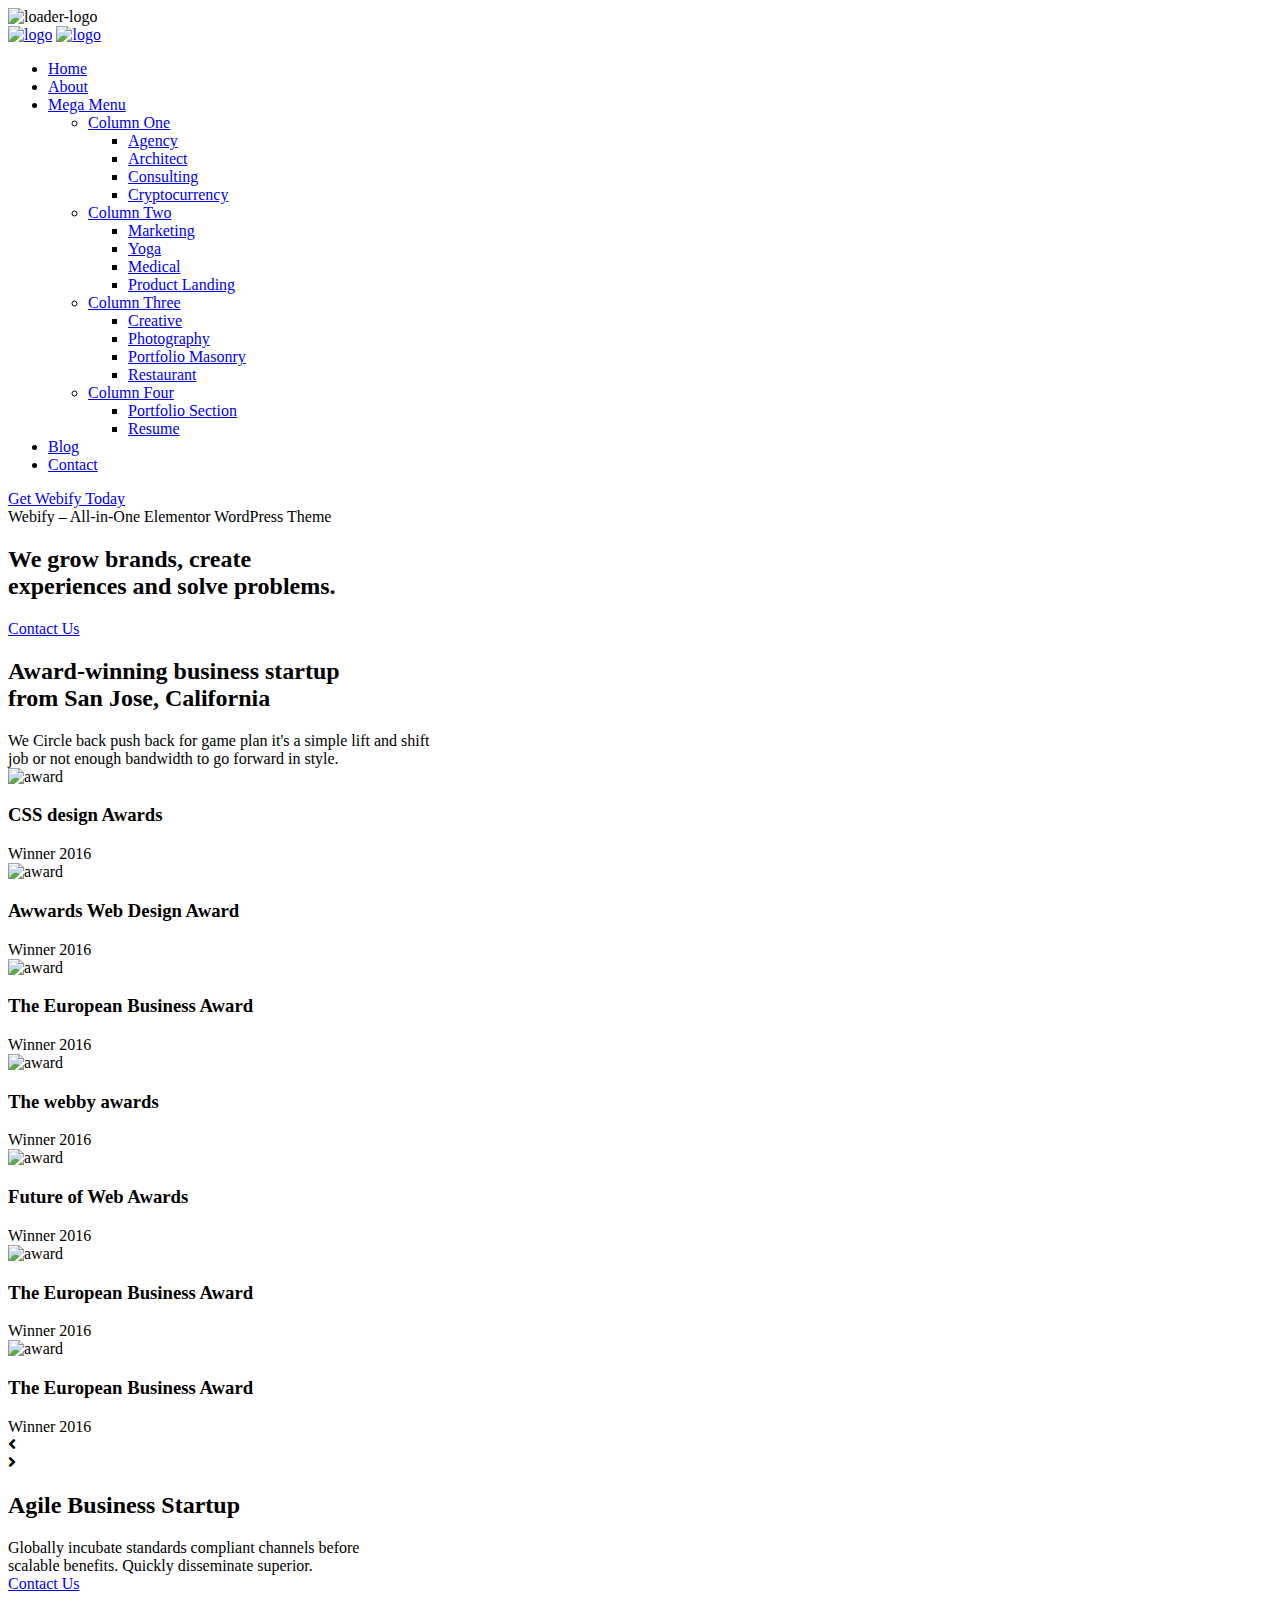
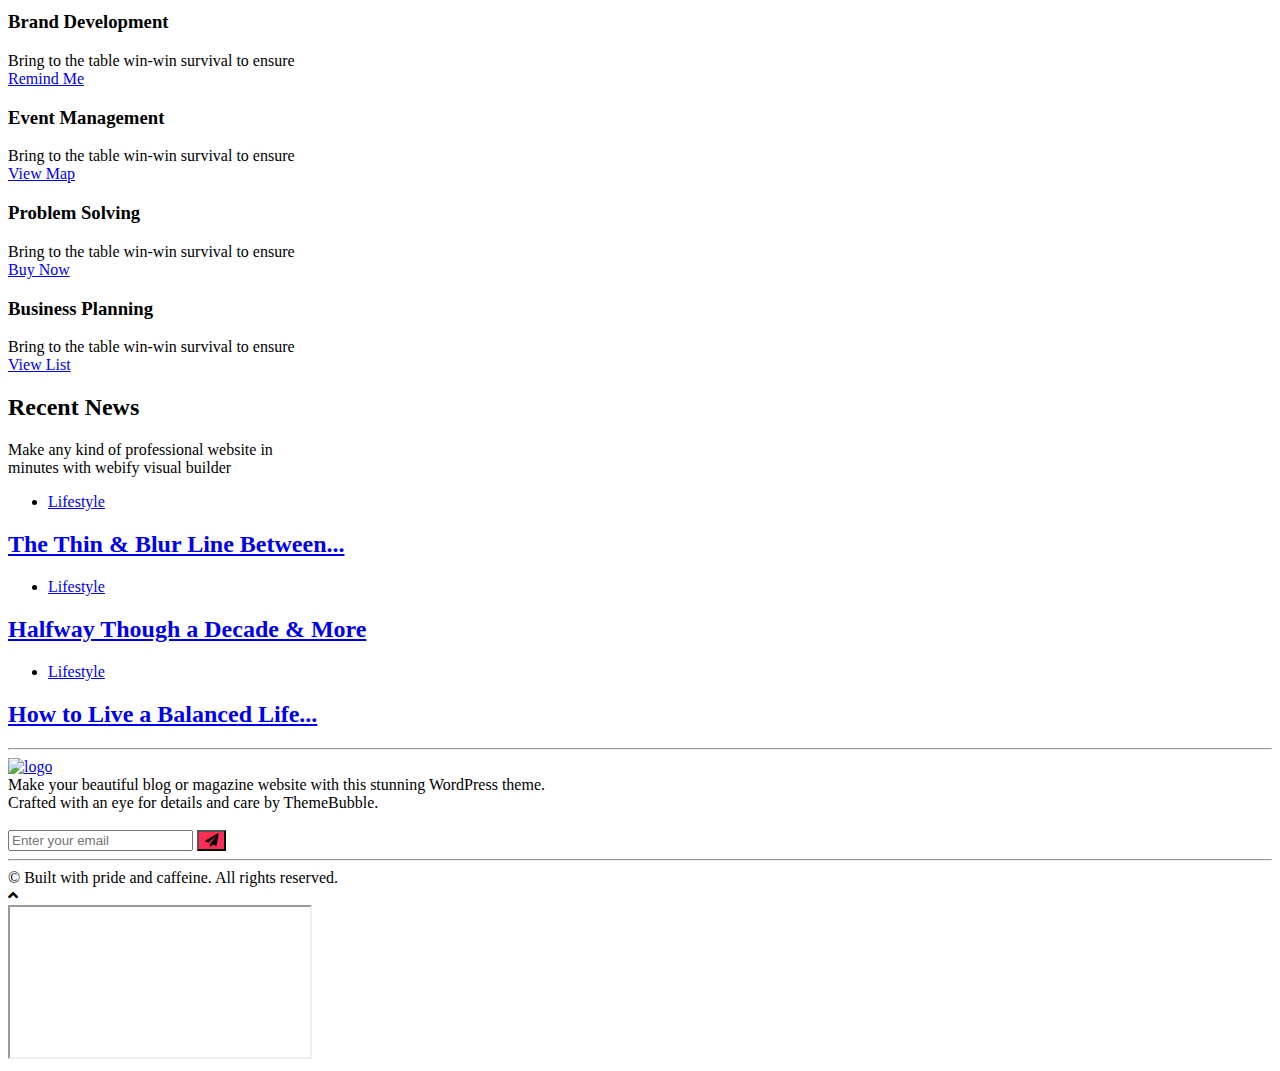
==== about.html @ fab263e3 "initial commit" ====
<!doctype html>
<html class="no-js" lang="en-US">

<head>
    <meta charset="UTF-8">
    <meta http-equiv="x-ua-compatible" content="ie=edge">
    <meta name="viewport" content="width=device-width, initial-scale=1">
    <meta name='robots' content='index, follow, max-image-preview:large, max-snippet:-1, max-video-preview:-1' />
    <title>About - Startup</title>
    <link rel="stylesheet"
        href="https://webify-13e95.kxcdn.com/demo/webify/startup/wp-content/cache/min/34/39563fd18a569048d238dd690e29a679.css"
        data-minify="1" />
    <link rel="canonical" href="https://themebubble.com/demo/webify/startup/about/" />
    <meta property="og:locale" content="en_US" />
    <meta property="og:type" content="article" />
    <meta property="og:title" content="About - Startup" />
    <meta property="og:description"
        content="Webify – All-in-One Elementor WordPress Theme We grow brands, create experiences and solve problems. Contact Us Award-winning business startup from San Jose, California We Circle back push back for game plan it&#8217;s a simple lift and shift job or not enough bandwidth to go forward in style. CSS design Awards Winner 2016 Awwards Web Design [&hellip;]" />
    <meta property="og:url" content="https://themebubble.com/demo/webify/startup/about/" />
    <meta property="og:site_name" content="Startup" />
    <meta property="article:modified_time" content="2020-02-24T05:33:11+00:00" />
    <meta name="twitter:card" content="summary_large_image" />
    <meta name="twitter:label1" content="Est. reading time" />
    <meta name="twitter:data1" content="1 minute" />
    <script type="application/ld+json"
        class="yoast-schema-graph">{"@context":"https://schema.org","@graph":[{"@type":"WebSite","@id":"https://themebubble.com/demo/webify/startup/#website","url":"https://themebubble.com/demo/webify/startup/","name":"Startup","description":"Just another Webify Sites site","potentialAction":[{"@type":"SearchAction","target":{"@type":"EntryPoint","urlTemplate":"https://themebubble.com/demo/webify/startup/?s={search_term_string}"},"query-input":"required name=search_term_string"}],"inLanguage":"en-US"},{"@type":"ImageObject","@id":"https://themebubble.com/demo/webify/startup/about/#primaryimage","inLanguage":"en-US","url":"","contentUrl":""},{"@type":"WebPage","@id":"https://themebubble.com/demo/webify/startup/about/#webpage","url":"https://themebubble.com/demo/webify/startup/about/","name":"About - Startup","isPartOf":{"@id":"https://themebubble.com/demo/webify/startup/#website"},"primaryImageOfPage":{"@id":"https://themebubble.com/demo/webify/startup/about/#primaryimage"},"datePublished":"2019-04-23T13:53:59+00:00","dateModified":"2020-02-24T05:33:11+00:00","breadcrumb":{"@id":"https://themebubble.com/demo/webify/startup/about/#breadcrumb"},"inLanguage":"en-US","potentialAction":[{"@type":"ReadAction","target":["https://themebubble.com/demo/webify/startup/about/"]}]},{"@type":"BreadcrumbList","@id":"https://themebubble.com/demo/webify/startup/about/#breadcrumb","itemListElement":[{"@type":"ListItem","position":1,"name":"About"}]}]}</script>
    <link rel='dns-prefetch' href='//fonts.googleapis.com' />
    <link rel='dns-prefetch' href='//cdn.jsdelivr.net' />
    <link rel='dns-prefetch' href='//webify-13e95.kxcdn.com' />
    <link rel="alternate" type="application/rss+xml" title="Startup &raquo; Feed"
        href="https://themebubble.com/demo/webify/startup/feed/" />
    <link rel="alternate" type="application/rss+xml" title="Startup &raquo; Comments Feed"
        href="https://themebubble.com/demo/webify/startup/comments/feed/" />
    <style type="text/css">
        img.wp-smiley,
        img.emoji {
            display: inline !important;
            border: none !important;
            box-shadow: none !important;
            height: 1em !important;
            width: 1em !important;
            margin: 0 0.07em !important;
            vertical-align: -0.1em !important;
            background: none !important;
            padding: 0 !important
        }
    </style>
    <style id='wp-block-library-theme-inline-css' type='text/css'>
        .wp-block-audio figcaption {
            color: #555;
            font-size: 13px;
            text-align: center
        }

        .is-dark-theme .wp-block-audio figcaption {
            color: hsla(0, 0%, 100%, .65)
        }

        .wp-block-code>code {
            font-family: Menlo, Consolas, monaco, monospace;
            color: #1e1e1e;
            padding: .8em 1em;
            border: 1px solid #ddd;
            border-radius: 4px
        }

        .wp-block-embed figcaption {
            color: #555;
            font-size: 13px;
            text-align: center
        }

        .is-dark-theme .wp-block-embed figcaption {
            color: hsla(0, 0%, 100%, .65)
        }

        .blocks-gallery-caption {
            color: #555;
            font-size: 13px;
            text-align: center
        }

        .is-dark-theme .blocks-gallery-caption {
            color: hsla(0, 0%, 100%, .65)
        }

        .wp-block-image figcaption {
            color: #555;
            font-size: 13px;
            text-align: center
        }

        .is-dark-theme .wp-block-image figcaption {
            color: hsla(0, 0%, 100%, .65)
        }

        .wp-block-pullquote {
            border-top: 4px solid;
            border-bottom: 4px solid;
            margin-bottom: 1.75em;
            color: currentColor
        }

        .wp-block-pullquote__citation,
        .wp-block-pullquote cite,
        .wp-block-pullquote footer {
            color: currentColor;
            text-transform: uppercase;
            font-size: .8125em;
            font-style: normal
        }

        .wp-block-quote {
            border-left: .25em solid;
            margin: 0 0 1.75em;
            padding-left: 1em
        }

        .wp-block-quote cite,
        .wp-block-quote footer {
            color: currentColor;
            font-size: .8125em;
            position: relative;
            font-style: normal
        }

        .wp-block-quote.has-text-align-right {
            border-left: none;
            border-right: .25em solid;
            padding-left: 0;
            padding-right: 1em
        }

        .wp-block-quote.has-text-align-center {
            border: none;
            padding-left: 0
        }

        .wp-block-quote.is-large,
        .wp-block-quote.is-style-large,
        .wp-block-quote.is-style-plain {
            border: none
        }

        .wp-block-search .wp-block-search__label {
            font-weight: 700
        }

        .wp-block-group:where(.has-background) {
            padding: 1.25em 2.375em
        }

        .wp-block-separator {
            border: none;
            border-bottom: 2px solid;
            margin-left: auto;
            margin-right: auto;
            opacity: .4
        }

        .wp-block-separator:not(.is-style-wide):not(.is-style-dots) {
            width: 100px
        }

        .wp-block-separator.has-background:not(.is-style-dots) {
            border-bottom: none;
            height: 1px
        }

        .wp-block-separator.has-background:not(.is-style-wide):not(.is-style-dots) {
            height: 2px
        }

        .wp-block-table thead {
            border-bottom: 3px solid
        }

        .wp-block-table tfoot {
            border-top: 3px solid
        }

        .wp-block-table td,
        .wp-block-table th {
            padding: .5em;
            border: 1px solid;
            word-break: normal
        }

        .wp-block-table figcaption {
            color: #555;
            font-size: 13px;
            text-align: center
        }

        .is-dark-theme .wp-block-table figcaption {
            color: hsla(0, 0%, 100%, .65)
        }

        .wp-block-video figcaption {
            color: #555;
            font-size: 13px;
            text-align: center
        }

        .is-dark-theme .wp-block-video figcaption {
            color: hsla(0, 0%, 100%, .65)
        }

        .wp-block-template-part.has-background {
            padding: 1.25em 2.375em;
            margin-top: 0;
            margin-bottom: 0
        }
    </style>
    <style id='global-styles-inline-css' type='text/css'>
        body {
            --wp--preset--color--black: #000;
            --wp--preset--color--cyan-bluish-gray: #abb8c3;
            --wp--preset--color--white: #fff;
            --wp--preset--color--pale-pink: #f78da7;
            --wp--preset--color--vivid-red: #cf2e2e;
            --wp--preset--color--luminous-vivid-orange: #ff6900;
            --wp--preset--color--luminous-vivid-amber: #fcb900;
            --wp--preset--color--light-green-cyan: #7bdcb5;
            --wp--preset--color--vivid-green-cyan: #00d084;
            --wp--preset--color--pale-cyan-blue: #8ed1fc;
            --wp--preset--color--vivid-cyan-blue: #0693e3;
            --wp--preset--color--vivid-purple: #9b51e0;
            --wp--preset--gradient--vivid-cyan-blue-to-vivid-purple: linear-gradient(135deg, rgba(6, 147, 227, 1) 0%, rgb(155, 81, 224) 100%);
            --wp--preset--gradient--light-green-cyan-to-vivid-green-cyan: linear-gradient(135deg, rgb(122, 220, 180) 0%, rgb(0, 208, 130) 100%);
            --wp--preset--gradient--luminous-vivid-amber-to-luminous-vivid-orange: linear-gradient(135deg, rgba(252, 185, 0, 1) 0%, rgba(255, 105, 0, 1) 100%);
            --wp--preset--gradient--luminous-vivid-orange-to-vivid-red: linear-gradient(135deg, rgba(255, 105, 0, 1) 0%, rgb(207, 46, 46) 100%);
            --wp--preset--gradient--very-light-gray-to-cyan-bluish-gray: linear-gradient(135deg, rgb(238, 238, 238) 0%, rgb(169, 184, 195) 100%);
            --wp--preset--gradient--cool-to-warm-spectrum: linear-gradient(135deg, rgb(74, 234, 220) 0%, rgb(151, 120, 209) 20%, rgb(207, 42, 186) 40%, rgb(238, 44, 130) 60%, rgb(251, 105, 98) 80%, rgb(254, 248, 76) 100%);
            --wp--preset--gradient--blush-light-purple: linear-gradient(135deg, rgb(255, 206, 236) 0%, rgb(152, 150, 240) 100%);
            --wp--preset--gradient--blush-bordeaux: linear-gradient(135deg, rgb(254, 205, 165) 0%, rgb(254, 45, 45) 50%, rgb(107, 0, 62) 100%);
            --wp--preset--gradient--luminous-dusk: linear-gradient(135deg, rgb(255, 203, 112) 0%, rgb(199, 81, 192) 50%, rgb(65, 88, 208) 100%);
            --wp--preset--gradient--pale-ocean: linear-gradient(135deg, rgb(255, 245, 203) 0%, rgb(182, 227, 212) 50%, rgb(51, 167, 181) 100%);
            --wp--preset--gradient--electric-grass: linear-gradient(135deg, rgb(202, 248, 128) 0%, rgb(113, 206, 126) 100%);
            --wp--preset--gradient--midnight: linear-gradient(135deg, rgb(2, 3, 129) 0%, rgb(40, 116, 252) 100%);
            --wp--preset--duotone--dark-grayscale: url('#wp-duotone-dark-grayscale');
            --wp--preset--duotone--grayscale: url('#wp-duotone-grayscale');
            --wp--preset--duotone--purple-yellow: url('#wp-duotone-purple-yellow');
            --wp--preset--duotone--blue-red: url('#wp-duotone-blue-red');
            --wp--preset--duotone--midnight: url('#wp-duotone-midnight');
            --wp--preset--duotone--magenta-yellow: url('#wp-duotone-magenta-yellow');
            --wp--preset--duotone--purple-green: url('#wp-duotone-purple-green');
            --wp--preset--duotone--blue-orange: url('#wp-duotone-blue-orange');
            --wp--preset--font-size--small: 13px;
            --wp--preset--font-size--medium: 20px;
            --wp--preset--font-size--large: 36px;
            --wp--preset--font-size--x-large: 42px
        }

        .has-black-color {
            color: var(--wp--preset--color--black) !important
        }

        .has-cyan-bluish-gray-color {
            color: var(--wp--preset--color--cyan-bluish-gray) !important
        }

        .has-white-color {
            color: var(--wp--preset--color--white) !important
        }

        .has-pale-pink-color {
            color: var(--wp--preset--color--pale-pink) !important
        }

        .has-vivid-red-color {
            color: var(--wp--preset--color--vivid-red) !important
        }

        .has-luminous-vivid-orange-color {
            color: var(--wp--preset--color--luminous-vivid-orange) !important
        }

        .has-luminous-vivid-amber-color {
            color: var(--wp--preset--color--luminous-vivid-amber) !important
        }

        .has-light-green-cyan-color {
            color: var(--wp--preset--color--light-green-cyan) !important
        }

        .has-vivid-green-cyan-color {
            color: var(--wp--preset--color--vivid-green-cyan) !important
        }

        .has-pale-cyan-blue-color {
            color: var(--wp--preset--color--pale-cyan-blue) !important
        }

        .has-vivid-cyan-blue-color {
            color: var(--wp--preset--color--vivid-cyan-blue) !important
        }

        .has-vivid-purple-color {
            color: var(--wp--preset--color--vivid-purple) !important
        }

        .has-black-background-color {
            background-color: var(--wp--preset--color--black) !important
        }

        .has-cyan-bluish-gray-background-color {
            background-color: var(--wp--preset--color--cyan-bluish-gray) !important
        }

        .has-white-background-color {
            background-color: var(--wp--preset--color--white) !important
        }

        .has-pale-pink-background-color {
            background-color: var(--wp--preset--color--pale-pink) !important
        }

        .has-vivid-red-background-color {
            background-color: var(--wp--preset--color--vivid-red) !important
        }

        .has-luminous-vivid-orange-background-color {
            background-color: var(--wp--preset--color--luminous-vivid-orange) !important
        }

        .has-luminous-vivid-amber-background-color {
            background-color: var(--wp--preset--color--luminous-vivid-amber) !important
        }

        .has-light-green-cyan-background-color {
            background-color: var(--wp--preset--color--light-green-cyan) !important
        }

        .has-vivid-green-cyan-background-color {
            background-color: var(--wp--preset--color--vivid-green-cyan) !important
        }

        .has-pale-cyan-blue-background-color {
            background-color: var(--wp--preset--color--pale-cyan-blue) !important
        }

        .has-vivid-cyan-blue-background-color {
            background-color: var(--wp--preset--color--vivid-cyan-blue) !important
        }

        .has-vivid-purple-background-color {
            background-color: var(--wp--preset--color--vivid-purple) !important
        }

        .has-black-border-color {
            border-color: var(--wp--preset--color--black) !important
        }

        .has-cyan-bluish-gray-border-color {
            border-color: var(--wp--preset--color--cyan-bluish-gray) !important
        }

        .has-white-border-color {
            border-color: var(--wp--preset--color--white) !important
        }

        .has-pale-pink-border-color {
            border-color: var(--wp--preset--color--pale-pink) !important
        }

        .has-vivid-red-border-color {
            border-color: var(--wp--preset--color--vivid-red) !important
        }

        .has-luminous-vivid-orange-border-color {
            border-color: var(--wp--preset--color--luminous-vivid-orange) !important
        }

        .has-luminous-vivid-amber-border-color {
            border-color: var(--wp--preset--color--luminous-vivid-amber) !important
        }

        .has-light-green-cyan-border-color {
            border-color: var(--wp--preset--color--light-green-cyan) !important
        }

        .has-vivid-green-cyan-border-color {
            border-color: var(--wp--preset--color--vivid-green-cyan) !important
        }

        .has-pale-cyan-blue-border-color {
            border-color: var(--wp--preset--color--pale-cyan-blue) !important
        }

        .has-vivid-cyan-blue-border-color {
            border-color: var(--wp--preset--color--vivid-cyan-blue) !important
        }

        .has-vivid-purple-border-color {
            border-color: var(--wp--preset--color--vivid-purple) !important
        }

        .has-vivid-cyan-blue-to-vivid-purple-gradient-background {
            background: var(--wp--preset--gradient--vivid-cyan-blue-to-vivid-purple) !important
        }

        .has-light-green-cyan-to-vivid-green-cyan-gradient-background {
            background: var(--wp--preset--gradient--light-green-cyan-to-vivid-green-cyan) !important
        }

        .has-luminous-vivid-amber-to-luminous-vivid-orange-gradient-background {
            background: var(--wp--preset--gradient--luminous-vivid-amber-to-luminous-vivid-orange) !important
        }

        .has-luminous-vivid-orange-to-vivid-red-gradient-background {
            background: var(--wp--preset--gradient--luminous-vivid-orange-to-vivid-red) !important
        }

        .has-very-light-gray-to-cyan-bluish-gray-gradient-background {
            background: var(--wp--preset--gradient--very-light-gray-to-cyan-bluish-gray) !important
        }

        .has-cool-to-warm-spectrum-gradient-background {
            background: var(--wp--preset--gradient--cool-to-warm-spectrum) !important
        }

        .has-blush-light-purple-gradient-background {
            background: var(--wp--preset--gradient--blush-light-purple) !important
        }

        .has-blush-bordeaux-gradient-background {
            background: var(--wp--preset--gradient--blush-bordeaux) !important
        }

        .has-luminous-dusk-gradient-background {
            background: var(--wp--preset--gradient--luminous-dusk) !important
        }

        .has-pale-ocean-gradient-background {
            background: var(--wp--preset--gradient--pale-ocean) !important
        }

        .has-electric-grass-gradient-background {
            background: var(--wp--preset--gradient--electric-grass) !important
        }

        .has-midnight-gradient-background {
            background: var(--wp--preset--gradient--midnight) !important
        }

        .has-small-font-size {
            font-size: var(--wp--preset--font-size--small) !important
        }

        .has-medium-font-size {
            font-size: var(--wp--preset--font-size--medium) !important
        }

        .has-large-font-size {
            font-size: var(--wp--preset--font-size--large) !important
        }

        .has-x-large-font-size {
            font-size: var(--wp--preset--font-size--x-large) !important
        }
    </style>
    <link rel='stylesheet' id='webify-fonts-css'
        href='https://fonts.googleapis.com/css?family=Roboto%3A300%2C400%2C500%2C700&#038;subset=latin%2Clatin-ext&#038;ver=1.0.0'
        type='text/css' media='all' />
    <link rel='stylesheet' id='webify-font-awesome-css'
        href='https://cdn.jsdelivr.net/npm/@fortawesome/fontawesome-free@5.13.0/css/all.min.css?ver=1.0.0'
        type='text/css' media='all' />
    <link rel='stylesheet' id='webify-font-awesome-v4-css'
        href='https://cdn.jsdelivr.net/npm/@fortawesome/fontawesome-free@5.13.0/css/v4-shims.min.css?ver=1.0.0'
        type='text/css' media='all' />
    <link rel='stylesheet' id='material-icon-css'
        href='https://fonts.googleapis.com/icon?family=Material+Icons%7CMaterial+Icons+Outlined&#038;ver=1.0.0'
        type='text/css' media='all' />
    <style id='webify-style-inline-css' type='text/css'>
        .tb-error-page {
            background-image: url(https://webify-13e95.kxcdn.com/demo/webify/startup/wp-content/themes/webify/assets/img/error-bg.jpg)
        }

        .tb-page-header {
            background-image: url(https://webify-13e95.kxcdn.com/demo/webify/startup/wp-content/themes/webify/assets/img/page-header-bg.png)
        }
    </style>
    <link rel="https://api.w.org/" href="https://themebubble.com/demo/webify/startup/wp-json/" />
    <link rel="alternate" type="application/json"
        href="https://themebubble.com/demo/webify/startup/wp-json/wp/v2/pages/391" />
    <link rel="EditURI" type="application/rsd+xml" title="RSD"
        href="https://themebubble.com/demo/webify/startup/xmlrpc.php?rsd" />
    <link rel="wlwmanifest" type="application/wlwmanifest+xml"
        href="https://themebubble.com/demo/webify/startup/wp-includes/wlwmanifest.xml" />
    <meta name="generator" content="WordPress 5.9.7" />
    <link rel='shortlink' href='https://themebubble.com/demo/webify/startup/?p=391' />
    <style type="text/css">
        .recentcomments a {
            display: inline !important;
            padding: 0 !important;
            margin: 0 !important
        }
    </style>
    <link rel="icon"
        href="https://webify-13e95.kxcdn.com/demo/webify/startup/wp-content/uploads/sites/34/2019/07/cropped-favicon-32x32.png"
        sizes="32x32" />
    <link rel="icon"
        href="https://webify-13e95.kxcdn.com/demo/webify/startup/wp-content/uploads/sites/34/2019/07/cropped-favicon-192x192.png"
        sizes="192x192" />
    <link rel="apple-touch-icon"
        href="https://webify-13e95.kxcdn.com/demo/webify/startup/wp-content/uploads/sites/34/2019/07/cropped-favicon-180x180.png" />
    <meta name="msapplication-TileImage"
        content="https://webify-13e95.kxcdn.com/demo/webify/startup/wp-content/uploads/sites/34/2019/07/cropped-favicon-270x270.png" />
    <style type="text/css">
        .tb-site-footer .tb-newsletter.tb-style8 button {
            background-color: #ff2c55
        }
    </style><noscript>
        <style id="rocket-lazyload-nojs-css">
            .rll-youtube-player,
            [data-lazy-src] {
                display: none !important
            }
        </style>
    </noscript>
</head>

<body
    class="page-template-default page page-id-391 wp-embed-responsive elementor-default elementor-kit-801 elementor-page elementor-page-391">
    <div class="tb-preloader">
        <div class="tb-preloader-in"><img
                src="https://webify-13e95.kxcdn.com/demo/webify/startup/wp-content/themes/webify/assets/img/logo-dark.png"
                alt="loader-logo"></div>
    </div>
    <header
        class="tb-site-header tb-sticky-logo tb-default-width tb-style1 tb-transparent-header tb-sticky-disabled tb-color2">
        <div class="tb-main-header">
            <div class="container">
                <div class="tb-main-header-in">
                    <div class="tb-main-header-left">
                        <div class="tb-site-branding"> <a href="https://themebubble.com/demo/webify/startup/"
                                class="tb-custom-logo-link tb-logo"><img
                                    src="https://webify-13e95.kxcdn.com/demo/webify/startup/wp-content/uploads/sites/34/2019/07/logo-white.png"
                                    style="max-height:30px;" alt="logo" class="tb-custom-logo"></a> <a
                                href="https://themebubble.com/demo/webify/startup/"
                                class="tb-custom-logo-link tb-logo-sticky"><img
                                    src="https://webify-13e95.kxcdn.com/demo/webify/startup/wp-content/themes/webify/assets/img/logo-white.png"
                                    alt="logo" class="tb-custom-logo"></a></div>
                    </div>
                    <div class="tb-main-header-right">
                        <nav class="tb-main-nav tb-primary-nav">
                            <ul id="nav" class="tb-primary-nav-list">
                                <li id="menu-item-611"
                                    class="menu-item menu-item-type-post_type menu-item-object-page menu-item-home menu-item-611">
                                    <a href="https://themebubble.com/demo/webify/startup/">Home</a></li>
                                <li id="menu-item-617"
                                    class="menu-item menu-item-type-post_type menu-item-object-page current-menu-item page_item page-item-391 current_page_item menu-item-617">
                                    <a href="https://themebubble.com/demo/webify/startup/about/">About</a></li>
                                <li id="menu-item-590"
                                    class="menu-item menu-item-type-custom menu-item-object-custom menu-item-has-children menu-item-590 tb-mega-menu">
                                    <a href="#">Mega Menu</a>
                                    <ul class="tb-mega-wrapper">
                                        <li id="menu-item-591"
                                            class="menu-item menu-item-type-custom menu-item-object-custom menu-item-has-children menu-item-591">
                                            <a href="#" class="tb-font-name">Column One</a>
                                            <ul class="tb-mega-menu-list">
                                                <li id="menu-item-592"
                                                    class="menu-item menu-item-type-custom menu-item-object-custom menu-item-592">
                                                    <a href="https://themebubble.com/demo/webify/">Agency</a></li>
                                                <li id="menu-item-593"
                                                    class="menu-item menu-item-type-custom menu-item-object-custom menu-item-593">
                                                    <a
                                                        href="https://themebubble.com/demo/webify/architect/">Architect</a>
                                                </li>
                                                <li id="menu-item-594"
                                                    class="menu-item menu-item-type-custom menu-item-object-custom menu-item-594">
                                                    <a
                                                        href="https://themebubble.com/demo/webify/consult/">Consulting</a>
                                                </li>
                                                <li id="menu-item-595"
                                                    class="menu-item menu-item-type-custom menu-item-object-custom menu-item-595">
                                                    <a
                                                        href="https://themebubble.com/demo/webify/crypto/">Cryptocurrency</a>
                                                </li>
                                            </ul>
                                        </li>
                                        <li id="menu-item-596"
                                            class="menu-item menu-item-type-custom menu-item-object-custom menu-item-has-children menu-item-596">
                                            <a href="#" class="tb-font-name">Column Two</a>
                                            <ul class="tb-mega-menu-list">
                                                <li id="menu-item-597"
                                                    class="menu-item menu-item-type-custom menu-item-object-custom menu-item-597">
                                                    <a
                                                        href="https://themebubble.com/demo/webify/marketing/">Marketing</a>
                                                </li>
                                                <li id="menu-item-598"
                                                    class="menu-item menu-item-type-custom menu-item-object-custom menu-item-598">
                                                    <a href="https://themebubble.com/demo/webify/Yoga/">Yoga</a></li>
                                                <li id="menu-item-599"
                                                    class="menu-item menu-item-type-custom menu-item-object-custom menu-item-599">
                                                    <a href="https://themebubble.com/demo/webify/medical/">Medical</a>
                                                </li>
                                                <li id="menu-item-600"
                                                    class="menu-item menu-item-type-custom menu-item-object-custom menu-item-600">
                                                    <a href="https://themebubble.com/demo/webify/app-landing/">Product
                                                        Landing</a></li>
                                            </ul>
                                        </li>
                                        <li id="menu-item-601"
                                            class="menu-item menu-item-type-custom menu-item-object-custom menu-item-has-children menu-item-601">
                                            <a href="#" class="tb-font-name">Column Three</a>
                                            <ul class="tb-mega-menu-list">
                                                <li id="menu-item-602"
                                                    class="menu-item menu-item-type-custom menu-item-object-custom menu-item-602">
                                                    <a href="https://themebubble.com/demo/webify/creative/">Creative</a>
                                                </li>
                                                <li id="menu-item-603"
                                                    class="menu-item menu-item-type-custom menu-item-object-custom menu-item-603">
                                                    <a
                                                        href="https://themebubble.com/demo/webify/photography/">Photography</a>
                                                </li>
                                                <li id="menu-item-604"
                                                    class="menu-item menu-item-type-custom menu-item-object-custom menu-item-604">
                                                    <a href="https://themebubble.com/demo/webify/portfolio-masonry/">Portfolio
                                                        Masonry</a></li>
                                                <li id="menu-item-605"
                                                    class="menu-item menu-item-type-custom menu-item-object-custom menu-item-605">
                                                    <a
                                                        href="https://themebubble.com/demo/webify/restaurant/">Restaurant</a>
                                                </li>
                                            </ul>
                                        </li>
                                        <li id="menu-item-606"
                                            class="menu-item menu-item-type-custom menu-item-object-custom menu-item-has-children menu-item-606">
                                            <a href="#" class="tb-font-name">Column Four</a>
                                            <ul class="tb-mega-menu-list">
                                                <li id="menu-item-607"
                                                    class="menu-item menu-item-type-custom menu-item-object-custom menu-item-607">
                                                    <a href="https://themebubble.com/demo/webify/portfolio-section/">Portfolio
                                                        Section</a></li>
                                                <li id="menu-item-608"
                                                    class="menu-item menu-item-type-custom menu-item-object-custom menu-item-608">
                                                    <a href="https://themebubble.com/demo/webify/resume/">Resume</a>
                                                </li>
                                            </ul>
                                        </li>
                                    </ul>
                                </li>
                                <li id="menu-item-621"
                                    class="menu-item menu-item-type-post_type menu-item-object-page menu-item-621"><a
                                        href="https://themebubble.com/demo/webify/startup/blog/">Blog</a></li>
                                <li id="menu-item-616"
                                    class="menu-item menu-item-type-post_type menu-item-object-page menu-item-616"><a
                                        href="https://themebubble.com/demo/webify/startup/contact/">Contact</a></li>
                            </ul>
                        </nav>
                        <div class="tb-header-btn"><a href="#" class="tb-btn  tb-style9">Get Webify Today</a></div>
                    </div>
                </div>
            </div>
        </div>
    </header>
    <div class="tb-content elementor-page">
        <div class="container">
            <div class="row">
                <div class="col-md-12">
                    <div data-elementor-type="wp-post" data-elementor-id="391" class="elementor elementor-391">
                        <div class="elementor-inner">
                            <div class="elementor-section-wrap">
                                <section
                                    class="elementor-section elementor-top-section elementor-element elementor-element-cd1c1fd elementor-section-stretched elementor-section-content-middle elementor-section-boxed elementor-section-height-default elementor-section-height-default"
                                    data-id="cd1c1fd" data-element_type="section"
                                    data-settings="{&quot;stretch_section&quot;:&quot;section-stretched&quot;,&quot;background_background&quot;:&quot;classic&quot;}">
                                    <div class="elementor-background-overlay"></div>
                                    <div class="elementor-container elementor-column-gap-default">
                                        <div class="elementor-row">
                                            <div class="elementor-column elementor-col-100 elementor-top-column elementor-element elementor-element-6cae699"
                                                data-id="6cae699" data-element_type="column">
                                                <div class="elementor-column-wrap elementor-element-populated">
                                                    <div class="elementor-widget-wrap">
                                                        <div class="elementor-element elementor-element-17cd976 elementor-widget elementor-widget-spacer"
                                                            data-id="17cd976" data-element_type="widget"
                                                            data-widget_type="spacer.default">
                                                            <div class="elementor-widget-container">
                                                                <div class="elementor-spacer">
                                                                    <div class="elementor-spacer-inner"></div>
                                                                </div>
                                                            </div>
                                                        </div>
                                                        <section
                                                            class="elementor-section elementor-inner-section elementor-element elementor-element-0e95d6e elementor-section-content-middle elementor-section-boxed elementor-section-height-default elementor-section-height-default"
                                                            data-id="0e95d6e" data-element_type="section">
                                                            <div
                                                                class="elementor-container elementor-column-gap-default">
                                                                <div class="elementor-row">
                                                                    <div class="elementor-column elementor-col-100 elementor-inner-column elementor-element elementor-element-d6d0999"
                                                                        data-id="d6d0999" data-element_type="column">
                                                                        <div
                                                                            class="elementor-column-wrap elementor-element-populated">
                                                                            <div class="elementor-widget-wrap">
                                                                                <div class="elementor-element elementor-element-060ee9b animated-slow elementor-invisible elementor-widget elementor-widget-webify-text-block-with-button-widget"
                                                                                    data-id="060ee9b"
                                                                                    data-element_type="widget"
                                                                                    data-settings="{&quot;_animation&quot;:&quot;fadeIn&quot;}"
                                                                                    data-widget_type="webify-text-block-with-button-widget.default">
                                                                                    <div
                                                                                        class="elementor-widget-container">
                                                                                        <div class="tb-section-heading">
                                                                                            <div class="tb-style2">
                                                                                                <div
                                                                                                    class="tb-f16-lg tb-small-heading tb-mt-4">
                                                                                                    Webify – All-in-One
                                                                                                    Elementor WordPress
                                                                                                    Theme</div>
                                                                                                <div
                                                                                                    class="empty-space marg-lg-b10">
                                                                                                </div>
                                                                                                <h2
                                                                                                    class="tb-f32-lg tb-big-heading tb-f25-sm tb-font-name tb-m0">
                                                                                                    We grow brands,
                                                                                                    create
                                                                                                    <br>experiences and
                                                                                                    solve problems.</h2>
                                                                                                <div
                                                                                                    class="empty-space marg-lg-b25">
                                                                                                </div>
                                                                                            </div> <a href="#"
                                                                                                target="_self"
                                                                                                class="tb-btn tb-btn-primary tb-style3 tb-color3">Contact
                                                                                                Us</a>
                                                                                        </div>
                                                                                    </div>
                                                                                </div>
                                                                            </div>
                                                                        </div>
                                                                    </div>
                                                                </div>
                                                            </div>
                                                        </section>
                                                        <div class="elementor-element elementor-element-f8c0c85 elementor-widget elementor-widget-spacer"
                                                            data-id="f8c0c85" data-element_type="widget"
                                                            data-widget_type="spacer.default">
                                                            <div class="elementor-widget-container">
                                                                <div class="elementor-spacer">
                                                                    <div class="elementor-spacer-inner"></div>
                                                                </div>
                                                            </div>
                                                        </div>
                                                    </div>
                                                </div>
                                            </div>
                                        </div>
                                    </div>
                                </section>
                                <section
                                    class="elementor-section elementor-top-section elementor-element elementor-element-7b526a7 elementor-section-boxed elementor-section-height-default elementor-section-height-default"
                                    data-id="7b526a7" data-element_type="section">
                                    <div class="elementor-container elementor-column-gap-extended">
                                        <div class="elementor-row">
                                            <div class="elementor-column elementor-col-100 elementor-top-column elementor-element elementor-element-7b8f496e"
                                                data-id="7b8f496e" data-element_type="column">
                                                <div class="elementor-column-wrap elementor-element-populated">
                                                    <div class="elementor-widget-wrap">
                                                        <div class="elementor-element elementor-element-666e1e3b elementor-widget elementor-widget-spacer"
                                                            data-id="666e1e3b" data-element_type="widget"
                                                            data-widget_type="spacer.default">
                                                            <div class="elementor-widget-container">
                                                                <div class="elementor-spacer">
                                                                    <div class="elementor-spacer-inner"></div>
                                                                </div>
                                                            </div>
                                                        </div>
                                                    </div>
                                                </div>
                                            </div>
                                        </div>
                                    </div>
                                </section>
                                <section
                                    class="elementor-section elementor-top-section elementor-element elementor-element-12080f90 elementor-section-stretched elementor-section-boxed elementor-section-height-default elementor-section-height-default"
                                    data-id="12080f90" data-element_type="section"
                                    data-settings="{&quot;stretch_section&quot;:&quot;section-stretched&quot;}">
                                    <div class="elementor-container elementor-column-gap-extended">
                                        <div class="elementor-row">
                                            <div class="elementor-column elementor-col-100 elementor-top-column elementor-element elementor-element-2524a874"
                                                data-id="2524a874" data-element_type="column">
                                                <div class="elementor-column-wrap elementor-element-populated">
                                                    <div class="elementor-widget-wrap">
                                                        <div class="elementor-element elementor-element-6dfe769b elementor-widget elementor-widget-webify-section-heading-widget"
                                                            data-id="6dfe769b" data-element_type="widget"
                                                            data-widget_type="webify-section-heading-widget.default">
                                                            <div class="elementor-widget-container">
                                                                <div class="tb-section-heading tb-style2">
                                                                    <h2 class="tb-f36-lg tb-f30-sm tb-font-name tb-big-heading tb-mt-5 tb-mt-3-sm tb-m0"
                                                                        class="tb-f36-lg tb-f30-sm tb-font-name tb-big-heading tb-mt-5 tb-mt-3-sm tb-m0">
                                                                        Award-winning business startup <br>from San
                                                                        Jose, California</h2>
                                                                    <div class="empty-space marg-lg-b10"></div>
                                                                    <div none=""
                                                                        class="tb-f18-lg tb-f16-sm tb-line1-6 tb-description tb-mb-7"
                                                                        class="tb-f18-lg tb-f16-sm tb-line1-6 tb-description tb-mb-7">
                                                                        We Circle back push back for game plan it's a
                                                                        simple lift and shift <br>job or not enough
                                                                        bandwidth to go forward in style.</div>
                                                                </div>
                                                            </div>
                                                        </div>
                                                        <div class="elementor-element elementor-element-3dfafc47 elementor-widget elementor-widget-spacer"
                                                            data-id="3dfafc47" data-element_type="widget"
                                                            data-widget_type="spacer.default">
                                                            <div class="elementor-widget-container">
                                                                <div class="elementor-spacer">
                                                                    <div class="elementor-spacer-inner"></div>
                                                                </div>
                                                            </div>
                                                        </div>
                                                        <div class="elementor-element elementor-element-56c2054b elementor-widget elementor-widget-webify-video-block-widget"
                                                            data-id="56c2054b" data-element_type="widget"
                                                            data-widget_type="webify-video-block-widget.default">
                                                            <div class="elementor-widget-container">
                                                                <div class="tb-video-block-wrapper tb-hover-layer">
                                                                    <div class="tb-video-block tb-style1 tb-bg tb-flex tb-radious-4"
                                                                        style="background-image: url(https://webify-13e95.kxcdn.com/demo/webify/startup/wp-content/uploads/sites/34/2019/07/00_hero_Image_1920x1080-2.jpg);">
                                                                        <div
                                                                            class="tb-video-block-inner tb-hover-layer1">
                                                                            <a href="https://www.youtube.com/embed/7KIEvEODCI4?autoplay=1"
                                                                                class="tb-play-btn tb-style1 tb-video-open"></a>
                                                                        </div>
                                                                    </div>
                                                                </div>
                                                            </div>
                                                        </div>
                                                        <div class="elementor-element elementor-element-f8554eb elementor-widget elementor-widget-spacer"
                                                            data-id="f8554eb" data-element_type="widget"
                                                            data-widget_type="spacer.default">
                                                            <div class="elementor-widget-container">
                                                                <div class="elementor-spacer">
                                                                    <div class="elementor-spacer-inner"></div>
                                                                </div>
                                                            </div>
                                                        </div>
                                                        <div class="elementor-element elementor-element-753422e6 elementor-widget elementor-widget-webify-award-widget"
                                                            data-id="753422e6" data-element_type="widget"
                                                            data-widget_type="webify-award-widget.default">
                                                            <div class="elementor-widget-container">
                                                                <div
                                                                    class="tb-arrow-closest tb-poind-closest tb-slider tb-style1">
                                                                    <div class="tb-slick-inner-pad-wrap">
                                                                        <div class="slick-container" data-autoplay="0"
                                                                            data-loop="1" data-speed="600"
                                                                            data-center="0"
                                                                            data-slides-per-view="responsive"
                                                                            data-xs-slides="2" data-sm-slides="3"
                                                                            data-md-slides="4" data-lg-slides="5"
                                                                            data-add-slides="6">
                                                                            <div class="slick-wrapper">
                                                                                <div class="slick-slide">
                                                                                    <div class="tb-slick-inner-pad">
                                                                                        <div
                                                                                            class="tb-award-box tb-style1 tb-border tb-radious-4 tb-relative tb-flex">
                                                                                            <div class="tb-award-img">
                                                                                                <img src="https://webify-13e95.kxcdn.com/demo/webify/consult/wp-content/uploads/sites/3/2019/04/16.png"
                                                                                                    alt="award"></div>
                                                                                            <div class="tb-award-text">
                                                                                                <h3
                                                                                                    class="tb-award-title tb-white-c tb-m0 tb-f18-lg">
                                                                                                    CSS design Awards
                                                                                                </h3>
                                                                                                <div
                                                                                                    class="tb-award-year tb-white-c">
                                                                                                    Winner 2016</div>
                                                                                            </div>
                                                                                        </div>
                                                                                    </div>
                                                                                </div>
                                                                                <div class="slick-slide">
                                                                                    <div class="tb-slick-inner-pad">
                                                                                        <div
                                                                                            class="tb-award-box tb-style1 tb-border tb-radious-4 tb-relative tb-flex">
                                                                                            <div class="tb-award-img">
                                                                                                <img src="https://webify-13e95.kxcdn.com/demo/webify/consult/wp-content/uploads/sites/3/2019/04/15.png"
                                                                                                    alt="award"></div>
                                                                                            <div class="tb-award-text">
                                                                                                <h3
                                                                                                    class="tb-award-title tb-white-c tb-m0 tb-f18-lg">
                                                                                                    Awwards Web Design
                                                                                                    Award</h3>
                                                                                                <div
                                                                                                    class="tb-award-year tb-white-c">
                                                                                                    Winner 2016</div>
                                                                                            </div>
                                                                                        </div>
                                                                                    </div>
                                                                                </div>
                                                                                <div class="slick-slide">
                                                                                    <div class="tb-slick-inner-pad">
                                                                                        <div
                                                                                            class="tb-award-box tb-style1 tb-border tb-radious-4 tb-relative tb-flex">
                                                                                            <div class="tb-award-img">
                                                                                                <img src="https://webify-13e95.kxcdn.com/demo/webify/consult/wp-content/uploads/sites/3/2019/04/12-2.png"
                                                                                                    alt="award"></div>
                                                                                            <div class="tb-award-text">
                                                                                                <h3
                                                                                                    class="tb-award-title tb-white-c tb-m0 tb-f18-lg">
                                                                                                    The European
                                                                                                    Business Award</h3>
                                                                                                <div
                                                                                                    class="tb-award-year tb-white-c">
                                                                                                    Winner 2016</div>
                                                                                            </div>
                                                                                        </div>
                                                                                    </div>
                                                                                </div>
                                                                                <div class="slick-slide">
                                                                                    <div class="tb-slick-inner-pad">
                                                                                        <div
                                                                                            class="tb-award-box tb-style1 tb-border tb-radious-4 tb-relative tb-flex">
                                                                                            <div class="tb-award-img">
                                                                                                <img src="https://webify-13e95.kxcdn.com/demo/webify/consult/wp-content/uploads/sites/3/2019/04/14.png"
                                                                                                    alt="award"></div>
                                                                                            <div class="tb-award-text">
                                                                                                <h3
                                                                                                    class="tb-award-title tb-white-c tb-m0 tb-f18-lg">
                                                                                                    The webby awards
                                                                                                </h3>
                                                                                                <div
                                                                                                    class="tb-award-year tb-white-c">
                                                                                                    Winner 2016</div>
                                                                                            </div>
                                                                                        </div>
                                                                                    </div>
                                                                                </div>
                                                                                <div class="slick-slide">
                                                                                    <div class="tb-slick-inner-pad">
                                                                                        <div
                                                                                            class="tb-award-box tb-style1 tb-border tb-radious-4 tb-relative tb-flex">
                                                                                            <div class="tb-award-img">
                                                                                                <img src="https://webify-13e95.kxcdn.com/demo/webify/consult/wp-content/uploads/sites/3/2019/04/03.png"
                                                                                                    alt="award"></div>
                                                                                            <div class="tb-award-text">
                                                                                                <h3
                                                                                                    class="tb-award-title tb-white-c tb-m0 tb-f18-lg">
                                                                                                    Future of Web Awards
                                                                                                </h3>
                                                                                                <div
                                                                                                    class="tb-award-year tb-white-c">
                                                                                                    Winner 2016</div>
                                                                                            </div>
                                                                                        </div>
                                                                                    </div>
                                                                                </div>
                                                                                <div class="slick-slide">
                                                                                    <div class="tb-slick-inner-pad">
                                                                                        <div
                                                                                            class="tb-award-box tb-style1 tb-border tb-radious-4 tb-relative tb-flex">
                                                                                            <div class="tb-award-img">
                                                                                                <img src="https://webify-13e95.kxcdn.com/demo/webify/consult/wp-content/uploads/sites/3/2019/04/13-1.png"
                                                                                                    alt="award"></div>
                                                                                            <div class="tb-award-text">
                                                                                                <h3
                                                                                                    class="tb-award-title tb-white-c tb-m0 tb-f18-lg">
                                                                                                    The European
                                                                                                    Business Award</h3>
                                                                                                <div
                                                                                                    class="tb-award-year tb-white-c">
                                                                                                    Winner 2016</div>
                                                                                            </div>
                                                                                        </div>
                                                                                    </div>
                                                                                </div>
                                                                                <div class="slick-slide">
                                                                                    <div class="tb-slick-inner-pad">
                                                                                        <div
                                                                                            class="tb-award-box tb-style1 tb-border tb-radious-4 tb-relative tb-flex">
                                                                                            <div class="tb-award-img">
                                                                                                <img src="https://webify-13e95.kxcdn.com/demo/webify/consult/wp-content/uploads/sites/3/2019/04/12-2.png"
                                                                                                    alt="award"></div>
                                                                                            <div class="tb-award-text">
                                                                                                <h3
                                                                                                    class="tb-award-title tb-white-c tb-m0 tb-f18-lg">
                                                                                                    The European
                                                                                                    Business Award</h3>
                                                                                                <div
                                                                                                    class="tb-award-year tb-white-c">
                                                                                                    Winner 2016</div>
                                                                                            </div>
                                                                                        </div>
                                                                                    </div>
                                                                                </div>
                                                                            </div>
                                                                        </div>
                                                                    </div>
                                                                    <div class="pagination tb-style1 hidden"></div>
                                                                    <div class="swipe-arrow tb-style1">
                                                                        <div class="slick-arrow-left"><i
                                                                                class="fa fa-angle-left"></i></div>
                                                                        <div class="slick-arrow-right"><i
                                                                                class="fa fa-angle-right"></i></div>
                                                                    </div>
                                                                </div>
                                                            </div>
                                                        </div>
                                                    </div>
                                                </div>
                                            </div>
                                        </div>
                                    </div>
                                </section>
                                <section
                                    class="elementor-section elementor-top-section elementor-element elementor-element-7e17cb5c elementor-section-boxed elementor-section-height-default elementor-section-height-default"
                                    data-id="7e17cb5c" data-element_type="section">
                                    <div class="elementor-container elementor-column-gap-default">
                                        <div class="elementor-row">
                                            <div class="elementor-column elementor-col-100 elementor-top-column elementor-element elementor-element-28f1acf2"
                                                data-id="28f1acf2" data-element_type="column">
                                                <div class="elementor-column-wrap elementor-element-populated">
                                                    <div class="elementor-widget-wrap">
                                                        <div class="elementor-element elementor-element-15eb5a86 elementor-widget elementor-widget-spacer"
                                                            data-id="15eb5a86" data-element_type="widget"
                                                            data-widget_type="spacer.default">
                                                            <div class="elementor-widget-container">
                                                                <div class="elementor-spacer">
                                                                    <div class="elementor-spacer-inner"></div>
                                                                </div>
                                                            </div>
                                                        </div>
                                                    </div>
                                                </div>
                                            </div>
                                        </div>
                                    </div>
                                </section>
                                <section
                                    class="elementor-section elementor-top-section elementor-element elementor-element-395ac0c7 elementor-section-stretched elementor-section-boxed elementor-section-height-default elementor-section-height-default"
                                    data-id="395ac0c7" data-element_type="section"
                                    data-settings="{&quot;stretch_section&quot;:&quot;section-stretched&quot;,&quot;background_background&quot;:&quot;classic&quot;}">
                                    <div class="elementor-background-overlay"></div>
                                    <div class="elementor-container elementor-column-gap-extended">
                                        <div class="elementor-row">
                                            <div class="elementor-column elementor-col-100 elementor-top-column elementor-element elementor-element-78c8adbe"
                                                data-id="78c8adbe" data-element_type="column">
                                                <div class="elementor-column-wrap elementor-element-populated">
                                                    <div class="elementor-widget-wrap">
                                                        <div class="elementor-element elementor-element-25bb85f4 elementor-widget elementor-widget-spacer"
                                                            data-id="25bb85f4" data-element_type="widget"
                                                            data-widget_type="spacer.default">
                                                            <div class="elementor-widget-container">
                                                                <div class="elementor-spacer">
                                                                    <div class="elementor-spacer-inner"></div>
                                                                </div>
                                                            </div>
                                                        </div>
                                                        <section
                                                            class="elementor-section elementor-inner-section elementor-element elementor-element-ce348c6 elementor-section-content-middle elementor-section-boxed elementor-section-height-default elementor-section-height-default"
                                                            data-id="ce348c6" data-element_type="section">
                                                            <div
                                                                class="elementor-container elementor-column-gap-default">
                                                                <div class="elementor-row">
                                                                    <div class="elementor-column elementor-col-50 elementor-inner-column elementor-element elementor-element-ac66e42"
                                                                        data-id="ac66e42" data-element_type="column">
                                                                        <div
                                                                            class="elementor-column-wrap elementor-element-populated">
                                                                            <div class="elementor-widget-wrap">
                                                                                <div class="elementor-element elementor-element-cebf70f elementor-widget elementor-widget-webify-section-heading-widget"
                                                                                    data-id="cebf70f"
                                                                                    data-element_type="widget"
                                                                                    data-widget_type="webify-section-heading-widget.default">
                                                                                    <div
                                                                                        class="elementor-widget-container">
                                                                                        <div
                                                                                            class="tb-section-heading tb-style2">
                                                                                            <h2 class="tb-f36-lg tb-f30-sm tb-font-name tb-big-heading tb-mt-5 tb-mt-3-sm tb-m0"
                                                                                                class="tb-f36-lg tb-f30-sm tb-font-name tb-big-heading tb-mt-5 tb-mt-3-sm tb-m0">
                                                                                                Agile Business Startup​
                                                                                            </h2>
                                                                                            <div
                                                                                                class="empty-space marg-lg-b10">
                                                                                            </div>
                                                                                            <div none=""
                                                                                                class="tb-f18-lg tb-f16-sm tb-line1-6 tb-description tb-mb-7"
                                                                                                class="tb-f18-lg tb-f16-sm tb-line1-6 tb-description tb-mb-7">
                                                                                                Globally incubate
                                                                                                standards compliant
                                                                                                channels before<br>
                                                                                                scalable benefits.
                                                                                                Quickly disseminate
                                                                                                superior.</div>
                                                                                        </div>
                                                                                    </div>
                                                                                </div>
                                                                            </div>
                                                                        </div>
                                                                    </div>
                                                                    <div class="elementor-column elementor-col-50 elementor-inner-column elementor-element elementor-element-ee30bf1"
                                                                        data-id="ee30bf1" data-element_type="column">
                                                                        <div
                                                                            class="elementor-column-wrap elementor-element-populated">
                                                                            <div class="elementor-widget-wrap">
                                                                                <div class="elementor-element elementor-element-f9a09c7 elementor-widget elementor-widget-webify-text-block-with-button-widget"
                                                                                    data-id="f9a09c7"
                                                                                    data-element_type="widget"
                                                                                    data-widget_type="webify-text-block-with-button-widget.default">
                                                                                    <div
                                                                                        class="elementor-widget-container">
                                                                                        <div
                                                                                            class="tb-section-heading tb-style2">
                                                                                            <div
                                                                                                class="tb-text-box-btn">
                                                                                                <a href="#"
                                                                                                    target="_self"
                                                                                                    class="tb-btn tb-btn-primary tb-style3 tb-color2 tb-font-name">Contact
                                                                                                    Us</a></div>
                                                                                        </div>
                                                                                    </div>
                                                                                </div>
                                                                            </div>
                                                                        </div>
                                                                    </div>
                                                                </div>
                                                            </div>
                                                        </section>
                                                        <div class="elementor-element elementor-element-277b4064 elementor-widget elementor-widget-spacer"
                                                            data-id="277b4064" data-element_type="widget"
                                                            data-widget_type="spacer.default">
                                                            <div class="elementor-widget-container">
                                                                <div class="elementor-spacer">
                                                                    <div class="elementor-spacer-inner"></div>
                                                                </div>
                                                            </div>
                                                        </div>
                                                        <section
                                                            class="elementor-section elementor-inner-section elementor-element elementor-element-ad56818 elementor-section-boxed elementor-section-height-default elementor-section-height-default"
                                                            data-id="ad56818" data-element_type="section">
                                                            <div
                                                                class="elementor-container elementor-column-gap-default">
                                                                <div class="elementor-row">
                                                                    <div class="elementor-column elementor-col-25 elementor-inner-column elementor-element elementor-element-60f002d"
                                                                        data-id="60f002d" data-element_type="column">
                                                                        <div
                                                                            class="elementor-column-wrap elementor-element-populated">
                                                                            <div class="elementor-widget-wrap">
                                                                                <div class="elementor-element elementor-element-25ce437 elementor-widget elementor-widget-webify-icon-box-widget"
                                                                                    data-id="25ce437"
                                                                                    data-element_type="widget"
                                                                                    data-widget_type="webify-icon-box-widget.default">
                                                                                    <div
                                                                                        class="elementor-widget-container">
                                                                                        <div
                                                                                            class="tb-icon-box tb-style4 tb-border text-center">
                                                                                            <div
                                                                                                class="tb-icon tb-f48-lg">
                                                                                                <i
                                                                                                    class="tbi-Box-Full"></i>
                                                                                            </div>
                                                                                            <div
                                                                                                class="empty-space marg-lg-b20">
                                                                                            </div>
                                                                                            <h3
                                                                                                class="tb-iconbox-heading tb-font-name tb-f18-lg  tb-m0">
                                                                                                Brand Development</h3>
                                                                                            <div
                                                                                                class="empty-space marg-lg-b10">
                                                                                            </div>
                                                                                            <div
                                                                                                class="tb-description-text tb-mb3">
                                                                                                Bring to the table
                                                                                                win-win survival to
                                                                                                ensure</div>
                                                                                            <div
                                                                                                class="empty-space marg-lg-b20 marg-sm-b20">
                                                                                            </div> <a href="#"
                                                                                                target="_self"
                                                                                                class="tb-btn tb-style1">Remind
                                                                                                Me</a>
                                                                                        </div>
                                                                                    </div>
                                                                                </div>
                                                                            </div>
                                                                        </div>
                                                                    </div>
                                                                    <div class="elementor-column elementor-col-25 elementor-inner-column elementor-element elementor-element-7113e37"
                                                                        data-id="7113e37" data-element_type="column">
                                                                        <div
                                                                            class="elementor-column-wrap elementor-element-populated">
                                                                            <div class="elementor-widget-wrap">
                                                                                <div class="elementor-element elementor-element-e4689b9 elementor-widget elementor-widget-webify-icon-box-widget"
                                                                                    data-id="e4689b9"
                                                                                    data-element_type="widget"
                                                                                    data-widget_type="webify-icon-box-widget.default">
                                                                                    <div
                                                                                        class="elementor-widget-container">
                                                                                        <div
                                                                                            class="tb-icon-box tb-style4 tb-border text-center">
                                                                                            <div
                                                                                                class="tb-icon tb-f48-lg">
                                                                                                <i
                                                                                                    class="tbi-Brain-2"></i>
                                                                                            </div>
                                                                                            <div
                                                                                                class="empty-space marg-lg-b20">
                                                                                            </div>
                                                                                            <h3
                                                                                                class="tb-iconbox-heading tb-font-name tb-f18-lg  tb-m0">
                                                                                                Event Management</h3>
                                                                                            <div
                                                                                                class="empty-space marg-lg-b10">
                                                                                            </div>
                                                                                            <div
                                                                                                class="tb-description-text tb-mb3">
                                                                                                Bring to the table
                                                                                                win-win survival to
                                                                                                ensure</div>
                                                                                            <div
                                                                                                class="empty-space marg-lg-b20 marg-sm-b20">
                                                                                            </div> <a href="#"
                                                                                                target="_self"
                                                                                                class="tb-btn tb-style1">View
                                                                                                Map</a>
                                                                                        </div>
                                                                                    </div>
                                                                                </div>
                                                                            </div>
                                                                        </div>
                                                                    </div>
                                                                    <div class="elementor-column elementor-col-25 elementor-inner-column elementor-element elementor-element-cb51d8b"
                                                                        data-id="cb51d8b" data-element_type="column">
                                                                        <div
                                                                            class="elementor-column-wrap elementor-element-populated">
                                                                            <div class="elementor-widget-wrap">
                                                                                <div class="elementor-element elementor-element-bc20afa elementor-widget elementor-widget-webify-icon-box-widget"
                                                                                    data-id="bc20afa"
                                                                                    data-element_type="widget"
                                                                                    data-widget_type="webify-icon-box-widget.default">
                                                                                    <div
                                                                                        class="elementor-widget-container">
                                                                                        <div
                                                                                            class="tb-icon-box tb-style4 tb-border text-center">
                                                                                            <div
                                                                                                class="tb-icon tb-f48-lg">
                                                                                                <i
                                                                                                    class="tbi-Sand-watch2"></i>
                                                                                            </div>
                                                                                            <div
                                                                                                class="empty-space marg-lg-b20">
                                                                                            </div>
                                                                                            <h3
                                                                                                class="tb-iconbox-heading tb-font-name tb-f18-lg  tb-m0">
                                                                                                Problem Solving</h3>
                                                                                            <div
                                                                                                class="empty-space marg-lg-b10">
                                                                                            </div>
                                                                                            <div
                                                                                                class="tb-description-text tb-mb3">
                                                                                                Bring to the table
                                                                                                win-win survival to
                                                                                                ensure</div>
                                                                                            <div
                                                                                                class="empty-space marg-lg-b20 marg-sm-b20">
                                                                                            </div> <a href="#"
                                                                                                target="_self"
                                                                                                class="tb-btn tb-style1">Buy
                                                                                                Now</a>
                                                                                        </div>
                                                                                    </div>
                                                                                </div>
                                                                            </div>
                                                                        </div>
                                                                    </div>
                                                                    <div class="elementor-column elementor-col-25 elementor-inner-column elementor-element elementor-element-03ce6f9"
                                                                        data-id="03ce6f9" data-element_type="column">
                                                                        <div
                                                                            class="elementor-column-wrap elementor-element-populated">
                                                                            <div class="elementor-widget-wrap">
                                                                                <div class="elementor-element elementor-element-1594b51 elementor-widget elementor-widget-webify-icon-box-widget"
                                                                                    data-id="1594b51"
                                                                                    data-element_type="widget"
                                                                                    data-widget_type="webify-icon-box-widget.default">
                                                                                    <div
                                                                                        class="elementor-widget-container">
                                                                                        <div
                                                                                            class="tb-icon-box tb-style4 tb-border text-center">
                                                                                            <div
                                                                                                class="tb-icon tb-f48-lg">
                                                                                                <i
                                                                                                    class="tbi-Glasses"></i>
                                                                                            </div>
                                                                                            <div
                                                                                                class="empty-space marg-lg-b20">
                                                                                            </div>
                                                                                            <h3
                                                                                                class="tb-iconbox-heading tb-font-name tb-f18-lg  tb-m0">
                                                                                                Business Planning</h3>
                                                                                            <div
                                                                                                class="empty-space marg-lg-b10">
                                                                                            </div>
                                                                                            <div
                                                                                                class="tb-description-text tb-mb3">
                                                                                                Bring to the table
                                                                                                win-win survival to
                                                                                                ensure</div>
                                                                                            <div
                                                                                                class="empty-space marg-lg-b20 marg-sm-b20">
                                                                                            </div> <a href="#"
                                                                                                target="_self"
                                                                                                class="tb-btn tb-style1">View
                                                                                                List</a>
                                                                                        </div>
                                                                                    </div>
                                                                                </div>
                                                                            </div>
                                                                        </div>
                                                                    </div>
                                                                </div>
                                                            </div>
                                                        </section>
                                                        <div class="elementor-element elementor-element-4e2e1aac elementor-widget elementor-widget-spacer"
                                                            data-id="4e2e1aac" data-element_type="widget"
                                                            data-widget_type="spacer.default">
                                                            <div class="elementor-widget-container">
                                                                <div class="elementor-spacer">
                                                                    <div class="elementor-spacer-inner"></div>
                                                                </div>
                                                            </div>
                                                        </div>
                                                    </div>
                                                </div>
                                            </div>
                                        </div>
                                    </div>
                                </section>
                                <section
                                    class="elementor-section elementor-top-section elementor-element elementor-element-bad25d2 elementor-section-stretched elementor-section-boxed elementor-section-height-default elementor-section-height-default"
                                    data-id="bad25d2" data-element_type="section"
                                    data-settings="{&quot;stretch_section&quot;:&quot;section-stretched&quot;,&quot;background_background&quot;:&quot;classic&quot;}">
                                    <div class="elementor-container elementor-column-gap-extended">
                                        <div class="elementor-row">
                                            <div class="elementor-column elementor-col-100 elementor-top-column elementor-element elementor-element-efe3eec"
                                                data-id="efe3eec" data-element_type="column">
                                                <div class="elementor-column-wrap elementor-element-populated">
                                                    <div class="elementor-widget-wrap">
                                                        <div class="elementor-element elementor-element-1952ebf8 elementor-widget elementor-widget-spacer"
                                                            data-id="1952ebf8" data-element_type="widget"
                                                            data-widget_type="spacer.default">
                                                            <div class="elementor-widget-container">
                                                                <div class="elementor-spacer">
                                                                    <div class="elementor-spacer-inner"></div>
                                                                </div>
                                                            </div>
                                                        </div>
                                                        <div class="elementor-element elementor-element-25ad6dd elementor-widget elementor-widget-webify-section-heading-widget"
                                                            data-id="25ad6dd" data-element_type="widget"
                                                            data-widget_type="webify-section-heading-widget.default">
                                                            <div class="elementor-widget-container">
                                                                <div class="tb-section-heading tb-style2">
                                                                    <h2 class="tb-f36-lg tb-f30-sm tb-font-name tb-big-heading tb-mt-5 tb-mt-3-sm tb-m0"
                                                                        class="tb-f36-lg tb-f30-sm tb-font-name tb-big-heading tb-mt-5 tb-mt-3-sm tb-m0">
                                                                        Recent News</h2>
                                                                    <div class="empty-space marg-lg-b10"></div>
                                                                    <div none=""
                                                                        class="tb-f18-lg tb-f16-sm tb-line1-6 tb-description tb-mb-7"
                                                                        class="tb-f18-lg tb-f16-sm tb-line1-6 tb-description tb-mb-7">
                                                                        Make any kind of professional website in
                                                                        <br>minutes with webify visual builder</div>
                                                                </div>
                                                            </div>
                                                        </div>
                                                        <div class="elementor-element elementor-element-27af1e4 elementor-widget elementor-widget-spacer"
                                                            data-id="27af1e4" data-element_type="widget"
                                                            data-widget_type="spacer.default">
                                                            <div class="elementor-widget-container">
                                                                <div class="elementor-spacer">
                                                                    <div class="elementor-spacer-inner"></div>
                                                                </div>
                                                            </div>
                                                        </div>
                                                        <div class="elementor-element elementor-element-76b5e2e elementor-widget elementor-widget-webify-blog-widget"
                                                            data-id="76b5e2e" data-element_type="widget"
                                                            data-widget_type="webify-blog-widget.default">
                                                            <div class="elementor-widget-container">
                                                                <div
                                                                    class="tb-isotop tb-style1 tb-port-col-2 tb-has-gutter">
                                                                    <div class="tb-grid-sizer"></div>
                                                                    <div
                                                                        class="tb-isotop-item post-215 post type-post status-publish format-standard has-post-thumbnail hentry category-lifestyle tag-food tag-fun tag-office tag-workspace">
                                                                        <div class="tb-post tb-style12 tb-large-post">
                                                                            <div class="tb-zoom"> <a
                                                                                    href="https://themebubble.com/demo/webify/startup/2019/04/15/the-thin-blur-line-between-corporate-lifestyle-other-things/"
                                                                                    class="tb-post-thumb tb-zoom-in1 tb-bg"
                                                                                    style="background-image: url(https://webify-13e95.kxcdn.com/demo/webify/startup/wp-content/uploads/sites/34/2019/07/2vd8lihdnw.jpg);"></a>
                                                                            </div>
                                                                            <div class="tb-post-info">
                                                                                <div class="tb-catagory tb-style1">
                                                                                    <ul class="post-categories">
                                                                                        <li><a href="https://themebubble.com/demo/webify/startup/category/lifestyle/"
                                                                                                rel="category tag">Lifestyle</a>
                                                                                        </li>
                                                                                    </ul>
                                                                                </div>
                                                                                <h2
                                                                                    class="tb-post-title tb-f24-lg tb-white-c tb-mb-6">
                                                                                    <a
                                                                                        href="https://themebubble.com/demo/webify/startup/2019/04/15/the-thin-blur-line-between-corporate-lifestyle-other-things/">The
                                                                                        Thin &amp; Blur Line
                                                                                        Between...</a></h2>
                                                                            </div>
                                                                        </div>
                                                                    </div>
                                                                    <div
                                                                        class="tb-isotop-item post-214 post type-post status-publish format-standard has-post-thumbnail hentry category-lifestyle tag-food tag-fun tag-office tag-workspace">
                                                                        <div class="tb-post tb-style12 ">
                                                                            <div class="tb-zoom"> <a
                                                                                    href="https://themebubble.com/demo/webify/startup/2019/04/15/halfway-though-a-decade-more/"
                                                                                    class="tb-post-thumb tb-zoom-in1 tb-bg"
                                                                                    style="background-image: url(https://webify-13e95.kxcdn.com/demo/webify/startup/wp-content/uploads/sites/34/2019/07/fv3gconvsss.jpg);"></a>
                                                                            </div>
                                                                            <div class="tb-post-info">
                                                                                <div class="tb-catagory tb-style1">
                                                                                    <ul class="post-categories">
                                                                                        <li><a href="https://themebubble.com/demo/webify/startup/category/lifestyle/"
                                                                                                rel="category tag">Lifestyle</a>
                                                                                        </li>
                                                                                    </ul>
                                                                                </div>
                                                                                <h2
                                                                                    class="tb-post-title tb-f24-lg tb-white-c tb-mb-6">
                                                                                    <a
                                                                                        href="https://themebubble.com/demo/webify/startup/2019/04/15/halfway-though-a-decade-more/">Halfway
                                                                                        Though a Decade &amp; More</a>
                                                                                </h2>
                                                                            </div>
                                                                        </div>
                                                                    </div>
                                                                    <div
                                                                        class="tb-isotop-item post-213 post type-post status-publish format-standard has-post-thumbnail hentry category-lifestyle tag-food tag-fun tag-office tag-workspace">
                                                                        <div class="tb-post tb-style12 ">
                                                                            <div class="tb-zoom"> <a
                                                                                    href="https://themebubble.com/demo/webify/startup/2019/04/15/how-to-live-a-balanced-life-like-everyone/"
                                                                                    class="tb-post-thumb tb-zoom-in1 tb-bg"
                                                                                    style="background-image: url(https://webify-13e95.kxcdn.com/demo/webify/startup/wp-content/uploads/sites/34/2019/07/l9qpabikkhw.jpg);"></a>
                                                                            </div>
                                                                            <div class="tb-post-info">
                                                                                <div class="tb-catagory tb-style1">
                                                                                    <ul class="post-categories">
                                                                                        <li><a href="https://themebubble.com/demo/webify/startup/category/lifestyle/"
                                                                                                rel="category tag">Lifestyle</a>
                                                                                        </li>
                                                                                    </ul>
                                                                                </div>
                                                                                <h2
                                                                                    class="tb-post-title tb-f24-lg tb-white-c tb-mb-6">
                                                                                    <a
                                                                                        href="https://themebubble.com/demo/webify/startup/2019/04/15/how-to-live-a-balanced-life-like-everyone/">How
                                                                                        to Live a Balanced Life...</a>
                                                                                </h2>
                                                                            </div>
                                                                        </div>
                                                                    </div>
                                                                </div>
                                                            </div>
                                                        </div>
                                                        <div class="elementor-element elementor-element-3ecfbcd elementor-widget elementor-widget-spacer"
                                                            data-id="3ecfbcd" data-element_type="widget"
                                                            data-widget_type="spacer.default">
                                                            <div class="elementor-widget-container">
                                                                <div class="elementor-spacer">
                                                                    <div class="elementor-spacer-inner"></div>
                                                                </div>
                                                            </div>
                                                        </div>
                                                    </div>
                                                </div>
                                            </div>
                                        </div>
                                    </div>
                                </section>
                            </div>
                        </div>
                    </div>
                </div>
            </div>
        </div>
    </div>
    <footer class="tb-site-footer tb-style1 tb-light-footer tb-sticky-footer">
        <hr>
        <div class="empty-space marg-lg-b60 marg-sm-b60"></div>
        <div class="container">
            <div class="row">
                <div class="col-lg-12">
                    <div class="tb-footer-widget tb-footer-text-widget text-center"> <a
                            href="https://themebubble.com/demo/webify/startup/"
                            class="tb-custom-logo-link footer-logo"><img
                                src="https://webify-13e95.kxcdn.com/demo/webify/startup/wp-content/themes/webify/assets/img/logo-dark.png"
                                alt="logo" class="tb-custom-logo"></a>
                        <div class="tb-footer-text-widget-text">Make your beautiful blog or magazine website with this
                            stunning WordPress theme. <br>Crafted with an eye for details and care by ThemeBubble.</div>
                        <div class="empty-space marg-lg-b15 marg-sm-b15"></div>
                        <div class="tb-footer-social-btn tb-style1 tb-color1 tb-flex tb-flex-align-center"> <a
                                href=""><i class="fa fa-facebook"></i></a> <a href=""><i class="fa fa-medium"></i></a>
                            <a href=""><i class="fa fa-instagram"></i></a> <a href=""><i
                                    class="fa fa-wikipedia-w"></i></a></div>
                        <div class="empty-space marg-lg-b20 marg-sm-b20"></div>
                        <form method="post" action="https://themebubble.com/demo/webify/startup/?na=s"
                            onsubmit="return newsletter_check(this)" class="tb-newsletter tb-style8 tb-type1"> <input
                                type="email" name="ne" required="" placeholder="Enter your email"> <button type="submit"
                                class="tb-newsletter-submit"><i class="fa fa-paper-plane"></i></button></form>
                    </div>
                </div>
            </div>
        </div>
        <div class="empty-space marg-lg-b60 marg-sm-60"></div>
        <hr>
        <div class="tb-copyright tb-style1 tb-f13-lg text-center">
            <div class="container">
                <div class="row">
                    <div class="col-lg-12">© Built with pride and caffeine. All rights reserved.</div>
                </div>
            </div>
        </div>
    </footer>
    <div id="tb-scrollup"><i class="fa fa-angle-up"></i></div>
    <div class="tb-video-popup">
        <div class="tb-video-popup-overlay"></div>
        <div class="tb-video-popup-content">
            <div class="tb-video-popup-layer"></div>
            <div class="tb-video-popup-container">
                <div class="tb-video-popup-align">
                    <div class="embed-responsive embed-responsive-16by9"> <iframe class="embed-responsive-item"
                            src="about:blank"></iframe></div>
                </div>
                <div class="tb-video-popup-close"></div>
            </div>
        </div>
    </div>
    <script type='text/javascript'
        id='contact-form-7-js-extra'>/* <![CDATA[ */ var wpcf7 = { "api": { "root": "https:\/\/themebubble.com\/demo\/webify\/startup\/wp-json\/", "namespace": "contact-form-7\/v1" }, "cached": "1" }; /* ]]> */</script>
    <script type='text/javascript'
        id='webify-main-js-extra'>/* <![CDATA[ */ var get = { "ajaxurl": "https:\/\/themebubble.com\/demo\/webify\/startup\/wp-admin\/admin-ajax.php", "siteurl": "https:\/\/webify-13e95.kxcdn.com\/demo\/webify\/startup\/wp-content\/themes\/webify", "nonce": "14496e969e" }; /* ]]> */</script>
    <script type='text/javascript'
        id='elementor-frontend-js-before'>var elementorFrontendConfig = { "environmentMode": { "edit": false, "wpPreview": false, "isScriptDebug": false }, "i18n": { "shareOnFacebook": "Share on Facebook", "shareOnTwitter": "Share on Twitter", "pinIt": "Pin it", "download": "Download", "downloadImage": "Download image", "fullscreen": "Fullscreen", "zoom": "Zoom", "share": "Share", "playVideo": "Play Video", "previous": "Previous", "next": "Next", "close": "Close" }, "is_rtl": false, "breakpoints": { "xs": 0, "sm": 480, "md": 768, "lg": 1025, "xl": 1440, "xxl": 1600 }, "responsive": { "breakpoints": { "mobile": { "label": "Mobile", "value": 767, "default_value": 767, "direction": "max", "is_enabled": true }, "mobile_extra": { "label": "Mobile Extra", "value": 880, "default_value": 880, "direction": "max", "is_enabled": false }, "tablet": { "label": "Tablet", "value": 1024, "default_value": 1024, "direction": "max", "is_enabled": true }, "tablet_extra": { "label": "Tablet Extra", "value": 1200, "default_value": 1200, "direction": "max", "is_enabled": false }, "laptop": { "label": "Laptop", "value": 1366, "default_value": 1366, "direction": "max", "is_enabled": false }, "widescreen": { "label": "Widescreen", "value": 2400, "default_value": 2400, "direction": "min", "is_enabled": false } } }, "version": "3.6.5", "is_static": false, "experimentalFeatures": { "e_import_export": true, "e_hidden_wordpress_widgets": true, "landing-pages": true, "elements-color-picker": true }, "urls": { "assets": "https:\/\/themebubble.com\/demo\/webify\/startup\/wp-content\/plugins\/elementor\/assets\/" }, "settings": { "page": [], "editorPreferences": [] }, "kit": { "active_breakpoints": ["viewport_mobile", "viewport_tablet"], "global_image_lightbox": "yes", "lightbox_enable_counter": "yes", "lightbox_enable_fullscreen": "yes", "lightbox_enable_zoom": "yes", "lightbox_enable_share": "yes", "lightbox_title_src": "title", "lightbox_description_src": "description" }, "post": { "id": 391, "title": "About%20-%20Startup", "excerpt": "", "featuredImage": false } };</script>
    <script
        src="https://webify-13e95.kxcdn.com/demo/webify/startup/wp-content/cache/min/34/2d06e9993a6cc376554e71e6c9f540f4.js"
        data-minify="1"></script>
</body>

</html>
<!-- This website is like a Rocket, isn't it? Performance optimized by WP Rocket. Learn more: https://wp-rocket.me - Debug: cached@1685170444 -->
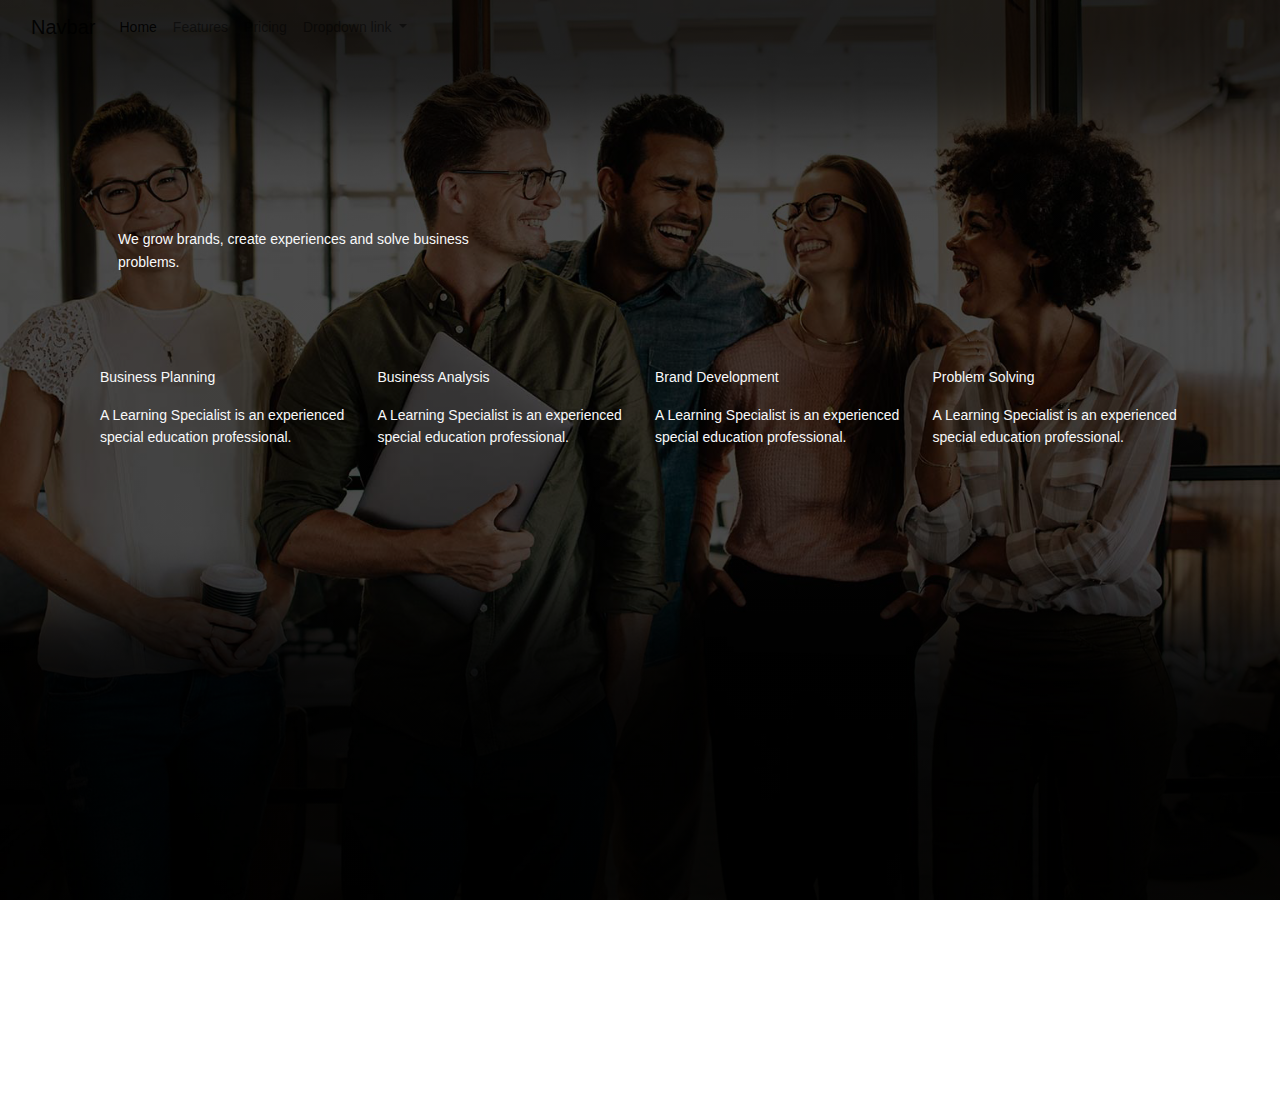
==== commit 446a5766: "changes in progress in home page" ====
--- a/about.html
+++ b/about.html
@@ -1,1542 +1,110 @@
-<!doctype html>
-<html class="no-js" lang="en-US">
-
+<!DOCTYPE html>
+<html>
 <head>
-    <meta charset="UTF-8">
-    <meta http-equiv="x-ua-compatible" content="ie=edge">
-    <meta name="viewport" content="width=device-width, initial-scale=1">
-    <meta name='robots' content='index, follow, max-image-preview:large, max-snippet:-1, max-video-preview:-1' />
-    <title>About - Startup</title>
-    <link rel="stylesheet"
-        href="https://webify-13e95.kxcdn.com/demo/webify/startup/wp-content/cache/min/34/39563fd18a569048d238dd690e29a679.css"
-        data-minify="1" />
-    <link rel="canonical" href="https://themebubble.com/demo/webify/startup/about/" />
-    <meta property="og:locale" content="en_US" />
-    <meta property="og:type" content="article" />
-    <meta property="og:title" content="About - Startup" />
-    <meta property="og:description"
-        content="Webify – All-in-One Elementor WordPress Theme We grow brands, create experiences and solve problems. Contact Us Award-winning business startup from San Jose, California We Circle back push back for game plan it&#8217;s a simple lift and shift job or not enough bandwidth to go forward in style. CSS design Awards Winner 2016 Awwards Web Design [&hellip;]" />
-    <meta property="og:url" content="https://themebubble.com/demo/webify/startup/about/" />
-    <meta property="og:site_name" content="Startup" />
-    <meta property="article:modified_time" content="2020-02-24T05:33:11+00:00" />
-    <meta name="twitter:card" content="summary_large_image" />
-    <meta name="twitter:label1" content="Est. reading time" />
-    <meta name="twitter:data1" content="1 minute" />
-    <script type="application/ld+json"
-        class="yoast-schema-graph">{"@context":"https://schema.org","@graph":[{"@type":"WebSite","@id":"https://themebubble.com/demo/webify/startup/#website","url":"https://themebubble.com/demo/webify/startup/","name":"Startup","description":"Just another Webify Sites site","potentialAction":[{"@type":"SearchAction","target":{"@type":"EntryPoint","urlTemplate":"https://themebubble.com/demo/webify/startup/?s={search_term_string}"},"query-input":"required name=search_term_string"}],"inLanguage":"en-US"},{"@type":"ImageObject","@id":"https://themebubble.com/demo/webify/startup/about/#primaryimage","inLanguage":"en-US","url":"","contentUrl":""},{"@type":"WebPage","@id":"https://themebubble.com/demo/webify/startup/about/#webpage","url":"https://themebubble.com/demo/webify/startup/about/","name":"About - Startup","isPartOf":{"@id":"https://themebubble.com/demo/webify/startup/#website"},"primaryImageOfPage":{"@id":"https://themebubble.com/demo/webify/startup/about/#primaryimage"},"datePublished":"2019-04-23T13:53:59+00:00","dateModified":"2020-02-24T05:33:11+00:00","breadcrumb":{"@id":"https://themebubble.com/demo/webify/startup/about/#breadcrumb"},"inLanguage":"en-US","potentialAction":[{"@type":"ReadAction","target":["https://themebubble.com/demo/webify/startup/about/"]}]},{"@type":"BreadcrumbList","@id":"https://themebubble.com/demo/webify/startup/about/#breadcrumb","itemListElement":[{"@type":"ListItem","position":1,"name":"About"}]}]}</script>
-    <link rel='dns-prefetch' href='//fonts.googleapis.com' />
-    <link rel='dns-prefetch' href='//cdn.jsdelivr.net' />
-    <link rel='dns-prefetch' href='//webify-13e95.kxcdn.com' />
-    <link rel="alternate" type="application/rss+xml" title="Startup &raquo; Feed"
-        href="https://themebubble.com/demo/webify/startup/feed/" />
-    <link rel="alternate" type="application/rss+xml" title="Startup &raquo; Comments Feed"
-        href="https://themebubble.com/demo/webify/startup/comments/feed/" />
-    <style type="text/css">
-        img.wp-smiley,
-        img.emoji {
-            display: inline !important;
-            border: none !important;
-            box-shadow: none !important;
-            height: 1em !important;
-            width: 1em !important;
-            margin: 0 0.07em !important;
-            vertical-align: -0.1em !important;
-            background: none !important;
-            padding: 0 !important
-        }
-    </style>
-    <style id='wp-block-library-theme-inline-css' type='text/css'>
-        .wp-block-audio figcaption {
-            color: #555;
-            font-size: 13px;
-            text-align: center
-        }
-
-        .is-dark-theme .wp-block-audio figcaption {
-            color: hsla(0, 0%, 100%, .65)
-        }
-
-        .wp-block-code>code {
-            font-family: Menlo, Consolas, monaco, monospace;
-            color: #1e1e1e;
-            padding: .8em 1em;
-            border: 1px solid #ddd;
-            border-radius: 4px
-        }
-
-        .wp-block-embed figcaption {
-            color: #555;
-            font-size: 13px;
-            text-align: center
-        }
-
-        .is-dark-theme .wp-block-embed figcaption {
-            color: hsla(0, 0%, 100%, .65)
-        }
-
-        .blocks-gallery-caption {
-            color: #555;
-            font-size: 13px;
-            text-align: center
-        }
-
-        .is-dark-theme .blocks-gallery-caption {
-            color: hsla(0, 0%, 100%, .65)
-        }
-
-        .wp-block-image figcaption {
-            color: #555;
-            font-size: 13px;
-            text-align: center
-        }
-
-        .is-dark-theme .wp-block-image figcaption {
-            color: hsla(0, 0%, 100%, .65)
-        }
-
-        .wp-block-pullquote {
-            border-top: 4px solid;
-            border-bottom: 4px solid;
-            margin-bottom: 1.75em;
-            color: currentColor
-        }
-
-        .wp-block-pullquote__citation,
-        .wp-block-pullquote cite,
-        .wp-block-pullquote footer {
-            color: currentColor;
-            text-transform: uppercase;
-            font-size: .8125em;
-            font-style: normal
-        }
-
-        .wp-block-quote {
-            border-left: .25em solid;
-            margin: 0 0 1.75em;
-            padding-left: 1em
-        }
-
-        .wp-block-quote cite,
-        .wp-block-quote footer {
-            color: currentColor;
-            font-size: .8125em;
-            position: relative;
-            font-style: normal
-        }
-
-        .wp-block-quote.has-text-align-right {
-            border-left: none;
-            border-right: .25em solid;
-            padding-left: 0;
-            padding-right: 1em
-        }
-
-        .wp-block-quote.has-text-align-center {
-            border: none;
-            padding-left: 0
-        }
-
-        .wp-block-quote.is-large,
-        .wp-block-quote.is-style-large,
-        .wp-block-quote.is-style-plain {
-            border: none
-        }
-
-        .wp-block-search .wp-block-search__label {
-            font-weight: 700
-        }
-
-        .wp-block-group:where(.has-background) {
-            padding: 1.25em 2.375em
-        }
-
-        .wp-block-separator {
-            border: none;
-            border-bottom: 2px solid;
-            margin-left: auto;
-            margin-right: auto;
-            opacity: .4
-        }
-
-        .wp-block-separator:not(.is-style-wide):not(.is-style-dots) {
-            width: 100px
-        }
-
-        .wp-block-separator.has-background:not(.is-style-dots) {
-            border-bottom: none;
-            height: 1px
-        }
-
-        .wp-block-separator.has-background:not(.is-style-wide):not(.is-style-dots) {
-            height: 2px
-        }
-
-        .wp-block-table thead {
-            border-bottom: 3px solid
-        }
-
-        .wp-block-table tfoot {
-            border-top: 3px solid
-        }
-
-        .wp-block-table td,
-        .wp-block-table th {
-            padding: .5em;
-            border: 1px solid;
-            word-break: normal
-        }
-
-        .wp-block-table figcaption {
-            color: #555;
-            font-size: 13px;
-            text-align: center
-        }
-
-        .is-dark-theme .wp-block-table figcaption {
-            color: hsla(0, 0%, 100%, .65)
-        }
-
-        .wp-block-video figcaption {
-            color: #555;
-            font-size: 13px;
-            text-align: center
-        }
-
-        .is-dark-theme .wp-block-video figcaption {
-            color: hsla(0, 0%, 100%, .65)
-        }
-
-        .wp-block-template-part.has-background {
-            padding: 1.25em 2.375em;
-            margin-top: 0;
-            margin-bottom: 0
-        }
-    </style>
-    <style id='global-styles-inline-css' type='text/css'>
-        body {
-            --wp--preset--color--black: #000;
-            --wp--preset--color--cyan-bluish-gray: #abb8c3;
-            --wp--preset--color--white: #fff;
-            --wp--preset--color--pale-pink: #f78da7;
-            --wp--preset--color--vivid-red: #cf2e2e;
-            --wp--preset--color--luminous-vivid-orange: #ff6900;
-            --wp--preset--color--luminous-vivid-amber: #fcb900;
-            --wp--preset--color--light-green-cyan: #7bdcb5;
-            --wp--preset--color--vivid-green-cyan: #00d084;
-            --wp--preset--color--pale-cyan-blue: #8ed1fc;
-            --wp--preset--color--vivid-cyan-blue: #0693e3;
-            --wp--preset--color--vivid-purple: #9b51e0;
-            --wp--preset--gradient--vivid-cyan-blue-to-vivid-purple: linear-gradient(135deg, rgba(6, 147, 227, 1) 0%, rgb(155, 81, 224) 100%);
-            --wp--preset--gradient--light-green-cyan-to-vivid-green-cyan: linear-gradient(135deg, rgb(122, 220, 180) 0%, rgb(0, 208, 130) 100%);
-            --wp--preset--gradient--luminous-vivid-amber-to-luminous-vivid-orange: linear-gradient(135deg, rgba(252, 185, 0, 1) 0%, rgba(255, 105, 0, 1) 100%);
-            --wp--preset--gradient--luminous-vivid-orange-to-vivid-red: linear-gradient(135deg, rgba(255, 105, 0, 1) 0%, rgb(207, 46, 46) 100%);
-            --wp--preset--gradient--very-light-gray-to-cyan-bluish-gray: linear-gradient(135deg, rgb(238, 238, 238) 0%, rgb(169, 184, 195) 100%);
-            --wp--preset--gradient--cool-to-warm-spectrum: linear-gradient(135deg, rgb(74, 234, 220) 0%, rgb(151, 120, 209) 20%, rgb(207, 42, 186) 40%, rgb(238, 44, 130) 60%, rgb(251, 105, 98) 80%, rgb(254, 248, 76) 100%);
-            --wp--preset--gradient--blush-light-purple: linear-gradient(135deg, rgb(255, 206, 236) 0%, rgb(152, 150, 240) 100%);
-            --wp--preset--gradient--blush-bordeaux: linear-gradient(135deg, rgb(254, 205, 165) 0%, rgb(254, 45, 45) 50%, rgb(107, 0, 62) 100%);
-            --wp--preset--gradient--luminous-dusk: linear-gradient(135deg, rgb(255, 203, 112) 0%, rgb(199, 81, 192) 50%, rgb(65, 88, 208) 100%);
-            --wp--preset--gradient--pale-ocean: linear-gradient(135deg, rgb(255, 245, 203) 0%, rgb(182, 227, 212) 50%, rgb(51, 167, 181) 100%);
-            --wp--preset--gradient--electric-grass: linear-gradient(135deg, rgb(202, 248, 128) 0%, rgb(113, 206, 126) 100%);
-            --wp--preset--gradient--midnight: linear-gradient(135deg, rgb(2, 3, 129) 0%, rgb(40, 116, 252) 100%);
-            --wp--preset--duotone--dark-grayscale: url('#wp-duotone-dark-grayscale');
-            --wp--preset--duotone--grayscale: url('#wp-duotone-grayscale');
-            --wp--preset--duotone--purple-yellow: url('#wp-duotone-purple-yellow');
-            --wp--preset--duotone--blue-red: url('#wp-duotone-blue-red');
-            --wp--preset--duotone--midnight: url('#wp-duotone-midnight');
-            --wp--preset--duotone--magenta-yellow: url('#wp-duotone-magenta-yellow');
-            --wp--preset--duotone--purple-green: url('#wp-duotone-purple-green');
-            --wp--preset--duotone--blue-orange: url('#wp-duotone-blue-orange');
-            --wp--preset--font-size--small: 13px;
-            --wp--preset--font-size--medium: 20px;
-            --wp--preset--font-size--large: 36px;
-            --wp--preset--font-size--x-large: 42px
-        }
-
-        .has-black-color {
-            color: var(--wp--preset--color--black) !important
-        }
-
-        .has-cyan-bluish-gray-color {
-            color: var(--wp--preset--color--cyan-bluish-gray) !important
-        }
-
-        .has-white-color {
-            color: var(--wp--preset--color--white) !important
-        }
-
-        .has-pale-pink-color {
-            color: var(--wp--preset--color--pale-pink) !important
-        }
-
-        .has-vivid-red-color {
-            color: var(--wp--preset--color--vivid-red) !important
-        }
-
-        .has-luminous-vivid-orange-color {
-            color: var(--wp--preset--color--luminous-vivid-orange) !important
-        }
-
-        .has-luminous-vivid-amber-color {
-            color: var(--wp--preset--color--luminous-vivid-amber) !important
-        }
-
-        .has-light-green-cyan-color {
-            color: var(--wp--preset--color--light-green-cyan) !important
-        }
-
-        .has-vivid-green-cyan-color {
-            color: var(--wp--preset--color--vivid-green-cyan) !important
-        }
-
-        .has-pale-cyan-blue-color {
-            color: var(--wp--preset--color--pale-cyan-blue) !important
-        }
-
-        .has-vivid-cyan-blue-color {
-            color: var(--wp--preset--color--vivid-cyan-blue) !important
-        }
-
-        .has-vivid-purple-color {
-            color: var(--wp--preset--color--vivid-purple) !important
-        }
-
-        .has-black-background-color {
-            background-color: var(--wp--preset--color--black) !important
-        }
-
-        .has-cyan-bluish-gray-background-color {
-            background-color: var(--wp--preset--color--cyan-bluish-gray) !important
-        }
-
-        .has-white-background-color {
-            background-color: var(--wp--preset--color--white) !important
-        }
-
-        .has-pale-pink-background-color {
-            background-color: var(--wp--preset--color--pale-pink) !important
-        }
-
-        .has-vivid-red-background-color {
-            background-color: var(--wp--preset--color--vivid-red) !important
-        }
-
-        .has-luminous-vivid-orange-background-color {
-            background-color: var(--wp--preset--color--luminous-vivid-orange) !important
-        }
-
-        .has-luminous-vivid-amber-background-color {
-            background-color: var(--wp--preset--color--luminous-vivid-amber) !important
-        }
-
-        .has-light-green-cyan-background-color {
-            background-color: var(--wp--preset--color--light-green-cyan) !important
-        }
-
-        .has-vivid-green-cyan-background-color {
-            background-color: var(--wp--preset--color--vivid-green-cyan) !important
-        }
-
-        .has-pale-cyan-blue-background-color {
-            background-color: var(--wp--preset--color--pale-cyan-blue) !important
-        }
-
-        .has-vivid-cyan-blue-background-color {
-            background-color: var(--wp--preset--color--vivid-cyan-blue) !important
-        }
-
-        .has-vivid-purple-background-color {
-            background-color: var(--wp--preset--color--vivid-purple) !important
-        }
-
-        .has-black-border-color {
-            border-color: var(--wp--preset--color--black) !important
-        }
-
-        .has-cyan-bluish-gray-border-color {
-            border-color: var(--wp--preset--color--cyan-bluish-gray) !important
-        }
-
-        .has-white-border-color {
-            border-color: var(--wp--preset--color--white) !important
-        }
-
-        .has-pale-pink-border-color {
-            border-color: var(--wp--preset--color--pale-pink) !important
-        }
-
-        .has-vivid-red-border-color {
-            border-color: var(--wp--preset--color--vivid-red) !important
-        }
-
-        .has-luminous-vivid-orange-border-color {
-            border-color: var(--wp--preset--color--luminous-vivid-orange) !important
-        }
-
-        .has-luminous-vivid-amber-border-color {
-            border-color: var(--wp--preset--color--luminous-vivid-amber) !important
-        }
-
-        .has-light-green-cyan-border-color {
-            border-color: var(--wp--preset--color--light-green-cyan) !important
-        }
-
-        .has-vivid-green-cyan-border-color {
-            border-color: var(--wp--preset--color--vivid-green-cyan) !important
-        }
-
-        .has-pale-cyan-blue-border-color {
-            border-color: var(--wp--preset--color--pale-cyan-blue) !important
-        }
-
-        .has-vivid-cyan-blue-border-color {
-            border-color: var(--wp--preset--color--vivid-cyan-blue) !important
-        }
-
-        .has-vivid-purple-border-color {
-            border-color: var(--wp--preset--color--vivid-purple) !important
-        }
-
-        .has-vivid-cyan-blue-to-vivid-purple-gradient-background {
-            background: var(--wp--preset--gradient--vivid-cyan-blue-to-vivid-purple) !important
-        }
-
-        .has-light-green-cyan-to-vivid-green-cyan-gradient-background {
-            background: var(--wp--preset--gradient--light-green-cyan-to-vivid-green-cyan) !important
-        }
-
-        .has-luminous-vivid-amber-to-luminous-vivid-orange-gradient-background {
-            background: var(--wp--preset--gradient--luminous-vivid-amber-to-luminous-vivid-orange) !important
-        }
-
-        .has-luminous-vivid-orange-to-vivid-red-gradient-background {
-            background: var(--wp--preset--gradient--luminous-vivid-orange-to-vivid-red) !important
-        }
-
-        .has-very-light-gray-to-cyan-bluish-gray-gradient-background {
-            background: var(--wp--preset--gradient--very-light-gray-to-cyan-bluish-gray) !important
-        }
-
-        .has-cool-to-warm-spectrum-gradient-background {
-            background: var(--wp--preset--gradient--cool-to-warm-spectrum) !important
-        }
-
-        .has-blush-light-purple-gradient-background {
-            background: var(--wp--preset--gradient--blush-light-purple) !important
-        }
-
-        .has-blush-bordeaux-gradient-background {
-            background: var(--wp--preset--gradient--blush-bordeaux) !important
-        }
-
-        .has-luminous-dusk-gradient-background {
-            background: var(--wp--preset--gradient--luminous-dusk) !important
-        }
-
-        .has-pale-ocean-gradient-background {
-            background: var(--wp--preset--gradient--pale-ocean) !important
-        }
-
-        .has-electric-grass-gradient-background {
-            background: var(--wp--preset--gradient--electric-grass) !important
-        }
-
-        .has-midnight-gradient-background {
-            background: var(--wp--preset--gradient--midnight) !important
-        }
-
-        .has-small-font-size {
-            font-size: var(--wp--preset--font-size--small) !important
-        }
-
-        .has-medium-font-size {
-            font-size: var(--wp--preset--font-size--medium) !important
-        }
-
-        .has-large-font-size {
-            font-size: var(--wp--preset--font-size--large) !important
-        }
-
-        .has-x-large-font-size {
-            font-size: var(--wp--preset--font-size--x-large) !important
-        }
-    </style>
-    <link rel='stylesheet' id='webify-fonts-css'
-        href='https://fonts.googleapis.com/css?family=Roboto%3A300%2C400%2C500%2C700&#038;subset=latin%2Clatin-ext&#038;ver=1.0.0'
-        type='text/css' media='all' />
-    <link rel='stylesheet' id='webify-font-awesome-css'
-        href='https://cdn.jsdelivr.net/npm/@fortawesome/fontawesome-free@5.13.0/css/all.min.css?ver=1.0.0'
-        type='text/css' media='all' />
-    <link rel='stylesheet' id='webify-font-awesome-v4-css'
-        href='https://cdn.jsdelivr.net/npm/@fortawesome/fontawesome-free@5.13.0/css/v4-shims.min.css?ver=1.0.0'
-        type='text/css' media='all' />
-    <link rel='stylesheet' id='material-icon-css'
-        href='https://fonts.googleapis.com/icon?family=Material+Icons%7CMaterial+Icons+Outlined&#038;ver=1.0.0'
-        type='text/css' media='all' />
-    <style id='webify-style-inline-css' type='text/css'>
-        .tb-error-page {
-            background-image: url(https://webify-13e95.kxcdn.com/demo/webify/startup/wp-content/themes/webify/assets/img/error-bg.jpg)
-        }
-
-        .tb-page-header {
-            background-image: url(https://webify-13e95.kxcdn.com/demo/webify/startup/wp-content/themes/webify/assets/img/page-header-bg.png)
-        }
-    </style>
-    <link rel="https://api.w.org/" href="https://themebubble.com/demo/webify/startup/wp-json/" />
-    <link rel="alternate" type="application/json"
-        href="https://themebubble.com/demo/webify/startup/wp-json/wp/v2/pages/391" />
-    <link rel="EditURI" type="application/rsd+xml" title="RSD"
-        href="https://themebubble.com/demo/webify/startup/xmlrpc.php?rsd" />
-    <link rel="wlwmanifest" type="application/wlwmanifest+xml"
-        href="https://themebubble.com/demo/webify/startup/wp-includes/wlwmanifest.xml" />
-    <meta name="generator" content="WordPress 5.9.7" />
-    <link rel='shortlink' href='https://themebubble.com/demo/webify/startup/?p=391' />
-    <style type="text/css">
-        .recentcomments a {
-            display: inline !important;
-            padding: 0 !important;
-            margin: 0 !important
-        }
-    </style>
-    <link rel="icon"
-        href="https://webify-13e95.kxcdn.com/demo/webify/startup/wp-content/uploads/sites/34/2019/07/cropped-favicon-32x32.png"
-        sizes="32x32" />
-    <link rel="icon"
-        href="https://webify-13e95.kxcdn.com/demo/webify/startup/wp-content/uploads/sites/34/2019/07/cropped-favicon-192x192.png"
-        sizes="192x192" />
-    <link rel="apple-touch-icon"
-        href="https://webify-13e95.kxcdn.com/demo/webify/startup/wp-content/uploads/sites/34/2019/07/cropped-favicon-180x180.png" />
-    <meta name="msapplication-TileImage"
-        content="https://webify-13e95.kxcdn.com/demo/webify/startup/wp-content/uploads/sites/34/2019/07/cropped-favicon-270x270.png" />
-    <style type="text/css">
-        .tb-site-footer .tb-newsletter.tb-style8 button {
-            background-color: #ff2c55
-        }
-    </style><noscript>
-        <style id="rocket-lazyload-nojs-css">
-            .rll-youtube-player,
-            [data-lazy-src] {
-                display: none !important
-            }
-        </style>
-    </noscript>
+    <meta charset='utf-8'>
+    <meta http-equiv='X-UA-Compatible' content='IE=edge'>
+    <title>Page Title</title>
+    <meta name='viewport' content='width=device-width, initial-scale=1'>
+    <link rel='stylesheet' type='text/css' media='screen' href='main.css'>
+    <link href="https://cdn.jsdelivr.net/npm/bootstrap@5.0.2/dist/css/bootstrap.min.css" rel="stylesheet" integrity="sha384-EVSTQN3/azprG1Anm3QDgpJLIm9Nao0Yz1ztcQTwFspd3yD65VohhpuuCOmLASjC" crossorigin="anonymous">
+    <script src="https://cdn.jsdelivr.net/npm/@popperjs/core@2.9.2/dist/umd/popper.min.js" integrity="sha384-IQsoLXl5PILFhosVNubq5LC7Qb9DXgDA9i+tQ8Zj3iwWAwPtgFTxbJ8NT4GN1R8p" crossorigin="anonymous"></script>
+    <script src="https://cdn.jsdelivr.net/npm/bootstrap@5.0.2/dist/js/bootstrap.min.js" integrity="sha384-cVKIPhGWiC2Al4u+LWgxfKTRIcfu0JTxR+EQDz/bgldoEyl4H0zUF0QKbrJ0EcQF" crossorigin="anonymous"></script>
+    <script src='main.js'></script>
 </head>
 
-<body
-    class="page-template-default page page-id-391 wp-embed-responsive elementor-default elementor-kit-801 elementor-page elementor-page-391">
-    <div class="tb-preloader">
-        <div class="tb-preloader-in"><img
-                src="https://webify-13e95.kxcdn.com/demo/webify/startup/wp-content/themes/webify/assets/img/logo-dark.png"
-                alt="loader-logo"></div>
+<style>
+   *{
+    padding: 0;
+    margin: 0;
+   }
+.wrapper{
+    background: linear-gradient(
+          rgba(0, 0, 0, 0.7), 
+          rgba(0, 0, 0, 0.7)
+        ),url('images/busi1.jpg');
+    background-size: cover;
+    background-attachment: fixed;
+    background-position: center center;
+    background-repeat: no-repeat;
+
+    height: 70rem;
+    width: 100%;
+}
+
+</style>
+
+<body>
+    <div class="">
+        <div class="wrapper">
+            <nav class="navbar navbar-expand-lg navbar-light text-light ">
+                <div class="container-fluid">
+                  <a class="navbar-brand" href="#">Navbar</a>
+                  <button class="navbar-toggler" type="button" data-bs-toggle="collapse" data-bs-target="#navbarNavDropdown" aria-controls="navbarNavDropdown" aria-expanded="false" aria-label="Toggle navigation">
+                    <span class="navbar-toggler-icon"></span>
+                  </button>
+                  <div class="collapse navbar-collapse" id="navbarNavDropdown">
+                    <ul class="navbar-nav">
+                      <li class="nav-item">
+                        <a class="nav-link active" aria-current="page" href="#">Home</a>
+                      </li>
+                      <li class="nav-item">
+                        <a class="nav-link" href="#">Features</a>
+                      </li>
+                      <li class="nav-item fw-normal">
+                        <a class="nav-link" href="#">Pricing</a>
+                      </li>
+                      <li class="nav-item dropdown">
+                        <a class="nav-link dropdown-toggle" href="#" id="navbarDropdownMenuLink" role="button" data-bs-toggle="dropdown" aria-expanded="false">
+                          Dropdown link
+                        </a>
+                        <ul class="dropdown-menu" aria-labelledby="navbarDropdownMenuLink">
+                          <li><a class="dropdown-item" href="#">Action</a></li>
+                          <li><a class="dropdown-item" href="#">Another action</a></li>
+                          <li><a class="dropdown-item" href="#">Something else here</a></li>
+                        </ul>
+                      </li>
+                    </ul>
+                  </div>
+                </div>
+              </nav>
+              <div class="container">
+              <div class="row">
+                <div class="col-md-12 p-5"></div>
+                <div class="col-md-5 p-5 text-light pt-5">
+                    <p class="fs-1">
+                        We grow brands, create experiences and solve business problems.
+                    </p>
+
+                </div>
+              </div>
+                <div class="row  text-light m-auto text-light">
+                    <div class="col-md-3">
+                      <p class="fs-5">Business Planning</p>
+                      <p class="fs-6">A Learning Specialist is an experienced special education professional.</p>
+
+                    </div>
+                    <div class="col-md-3">
+                      <p class="fs-5">Business Analysis</p>
+                      <p class="fs-6">A Learning Specialist is an experienced special education professional.</p>
+
+                    </div>
+                    <div class="col-md-3">
+                      <p class="fs-5">Brand Development</p>
+                      <p class="fs-6">A Learning Specialist is an experienced special education professional.</p>
+
+                    </div>
+                    <div class="col-md-3">
+                      <p class="fs-5">Problem Solving</p>
+                      <p class="fs-6">A Learning Specialist is an experienced special education professional.</p>
+
+                    </div>
+
+                </div>
+              </div>
+
+
+        </div>
+
     </div>
-    <header
-        class="tb-site-header tb-sticky-logo tb-default-width tb-style1 tb-transparent-header tb-sticky-disabled tb-color2">
-        <div class="tb-main-header">
-            <div class="container">
-                <div class="tb-main-header-in">
-                    <div class="tb-main-header-left">
-                        <div class="tb-site-branding"> <a href="https://themebubble.com/demo/webify/startup/"
-                                class="tb-custom-logo-link tb-logo"><img
-                                    src="https://webify-13e95.kxcdn.com/demo/webify/startup/wp-content/uploads/sites/34/2019/07/logo-white.png"
-                                    style="max-height:30px;" alt="logo" class="tb-custom-logo"></a> <a
-                                href="https://themebubble.com/demo/webify/startup/"
-                                class="tb-custom-logo-link tb-logo-sticky"><img
-                                    src="https://webify-13e95.kxcdn.com/demo/webify/startup/wp-content/themes/webify/assets/img/logo-white.png"
-                                    alt="logo" class="tb-custom-logo"></a></div>
-                    </div>
-                    <div class="tb-main-header-right">
-                        <nav class="tb-main-nav tb-primary-nav">
-                            <ul id="nav" class="tb-primary-nav-list">
-                                <li id="menu-item-611"
-                                    class="menu-item menu-item-type-post_type menu-item-object-page menu-item-home menu-item-611">
-                                    <a href="https://themebubble.com/demo/webify/startup/">Home</a></li>
-                                <li id="menu-item-617"
-                                    class="menu-item menu-item-type-post_type menu-item-object-page current-menu-item page_item page-item-391 current_page_item menu-item-617">
-                                    <a href="https://themebubble.com/demo/webify/startup/about/">About</a></li>
-                                <li id="menu-item-590"
-                                    class="menu-item menu-item-type-custom menu-item-object-custom menu-item-has-children menu-item-590 tb-mega-menu">
-                                    <a href="#">Mega Menu</a>
-                                    <ul class="tb-mega-wrapper">
-                                        <li id="menu-item-591"
-                                            class="menu-item menu-item-type-custom menu-item-object-custom menu-item-has-children menu-item-591">
-                                            <a href="#" class="tb-font-name">Column One</a>
-                                            <ul class="tb-mega-menu-list">
-                                                <li id="menu-item-592"
-                                                    class="menu-item menu-item-type-custom menu-item-object-custom menu-item-592">
-                                                    <a href="https://themebubble.com/demo/webify/">Agency</a></li>
-                                                <li id="menu-item-593"
-                                                    class="menu-item menu-item-type-custom menu-item-object-custom menu-item-593">
-                                                    <a
-                                                        href="https://themebubble.com/demo/webify/architect/">Architect</a>
-                                                </li>
-                                                <li id="menu-item-594"
-                                                    class="menu-item menu-item-type-custom menu-item-object-custom menu-item-594">
-                                                    <a
-                                                        href="https://themebubble.com/demo/webify/consult/">Consulting</a>
-                                                </li>
-                                                <li id="menu-item-595"
-                                                    class="menu-item menu-item-type-custom menu-item-object-custom menu-item-595">
-                                                    <a
-                                                        href="https://themebubble.com/demo/webify/crypto/">Cryptocurrency</a>
-                                                </li>
-                                            </ul>
-                                        </li>
-                                        <li id="menu-item-596"
-                                            class="menu-item menu-item-type-custom menu-item-object-custom menu-item-has-children menu-item-596">
-                                            <a href="#" class="tb-font-name">Column Two</a>
-                                            <ul class="tb-mega-menu-list">
-                                                <li id="menu-item-597"
-                                                    class="menu-item menu-item-type-custom menu-item-object-custom menu-item-597">
-                                                    <a
-                                                        href="https://themebubble.com/demo/webify/marketing/">Marketing</a>
-                                                </li>
-                                                <li id="menu-item-598"
-                                                    class="menu-item menu-item-type-custom menu-item-object-custom menu-item-598">
-                                                    <a href="https://themebubble.com/demo/webify/Yoga/">Yoga</a></li>
-                                                <li id="menu-item-599"
-                                                    class="menu-item menu-item-type-custom menu-item-object-custom menu-item-599">
-                                                    <a href="https://themebubble.com/demo/webify/medical/">Medical</a>
-                                                </li>
-                                                <li id="menu-item-600"
-                                                    class="menu-item menu-item-type-custom menu-item-object-custom menu-item-600">
-                                                    <a href="https://themebubble.com/demo/webify/app-landing/">Product
-                                                        Landing</a></li>
-                                            </ul>
-                                        </li>
-                                        <li id="menu-item-601"
-                                            class="menu-item menu-item-type-custom menu-item-object-custom menu-item-has-children menu-item-601">
-                                            <a href="#" class="tb-font-name">Column Three</a>
-                                            <ul class="tb-mega-menu-list">
-                                                <li id="menu-item-602"
-                                                    class="menu-item menu-item-type-custom menu-item-object-custom menu-item-602">
-                                                    <a href="https://themebubble.com/demo/webify/creative/">Creative</a>
-                                                </li>
-                                                <li id="menu-item-603"
-                                                    class="menu-item menu-item-type-custom menu-item-object-custom menu-item-603">
-                                                    <a
-                                                        href="https://themebubble.com/demo/webify/photography/">Photography</a>
-                                                </li>
-                                                <li id="menu-item-604"
-                                                    class="menu-item menu-item-type-custom menu-item-object-custom menu-item-604">
-                                                    <a href="https://themebubble.com/demo/webify/portfolio-masonry/">Portfolio
-                                                        Masonry</a></li>
-                                                <li id="menu-item-605"
-                                                    class="menu-item menu-item-type-custom menu-item-object-custom menu-item-605">
-                                                    <a
-                                                        href="https://themebubble.com/demo/webify/restaurant/">Restaurant</a>
-                                                </li>
-                                            </ul>
-                                        </li>
-                                        <li id="menu-item-606"
-                                            class="menu-item menu-item-type-custom menu-item-object-custom menu-item-has-children menu-item-606">
-                                            <a href="#" class="tb-font-name">Column Four</a>
-                                            <ul class="tb-mega-menu-list">
-                                                <li id="menu-item-607"
-                                                    class="menu-item menu-item-type-custom menu-item-object-custom menu-item-607">
-                                                    <a href="https://themebubble.com/demo/webify/portfolio-section/">Portfolio
-                                                        Section</a></li>
-                                                <li id="menu-item-608"
-                                                    class="menu-item menu-item-type-custom menu-item-object-custom menu-item-608">
-                                                    <a href="https://themebubble.com/demo/webify/resume/">Resume</a>
-                                                </li>
-                                            </ul>
-                                        </li>
-                                    </ul>
-                                </li>
-                                <li id="menu-item-621"
-                                    class="menu-item menu-item-type-post_type menu-item-object-page menu-item-621"><a
-                                        href="https://themebubble.com/demo/webify/startup/blog/">Blog</a></li>
-                                <li id="menu-item-616"
-                                    class="menu-item menu-item-type-post_type menu-item-object-page menu-item-616"><a
-                                        href="https://themebubble.com/demo/webify/startup/contact/">Contact</a></li>
-                            </ul>
-                        </nav>
-                        <div class="tb-header-btn"><a href="#" class="tb-btn  tb-style9">Get Webify Today</a></div>
-                    </div>
-                </div>
-            </div>
-        </div>
-    </header>
-    <div class="tb-content elementor-page">
-        <div class="container">
-            <div class="row">
-                <div class="col-md-12">
-                    <div data-elementor-type="wp-post" data-elementor-id="391" class="elementor elementor-391">
-                        <div class="elementor-inner">
-                            <div class="elementor-section-wrap">
-                                <section
-                                    class="elementor-section elementor-top-section elementor-element elementor-element-cd1c1fd elementor-section-stretched elementor-section-content-middle elementor-section-boxed elementor-section-height-default elementor-section-height-default"
-                                    data-id="cd1c1fd" data-element_type="section"
-                                    data-settings="{&quot;stretch_section&quot;:&quot;section-stretched&quot;,&quot;background_background&quot;:&quot;classic&quot;}">
-                                    <div class="elementor-background-overlay"></div>
-                                    <div class="elementor-container elementor-column-gap-default">
-                                        <div class="elementor-row">
-                                            <div class="elementor-column elementor-col-100 elementor-top-column elementor-element elementor-element-6cae699"
-                                                data-id="6cae699" data-element_type="column">
-                                                <div class="elementor-column-wrap elementor-element-populated">
-                                                    <div class="elementor-widget-wrap">
-                                                        <div class="elementor-element elementor-element-17cd976 elementor-widget elementor-widget-spacer"
-                                                            data-id="17cd976" data-element_type="widget"
-                                                            data-widget_type="spacer.default">
-                                                            <div class="elementor-widget-container">
-                                                                <div class="elementor-spacer">
-                                                                    <div class="elementor-spacer-inner"></div>
-                                                                </div>
-                                                            </div>
-                                                        </div>
-                                                        <section
-                                                            class="elementor-section elementor-inner-section elementor-element elementor-element-0e95d6e elementor-section-content-middle elementor-section-boxed elementor-section-height-default elementor-section-height-default"
-                                                            data-id="0e95d6e" data-element_type="section">
-                                                            <div
-                                                                class="elementor-container elementor-column-gap-default">
-                                                                <div class="elementor-row">
-                                                                    <div class="elementor-column elementor-col-100 elementor-inner-column elementor-element elementor-element-d6d0999"
-                                                                        data-id="d6d0999" data-element_type="column">
-                                                                        <div
-                                                                            class="elementor-column-wrap elementor-element-populated">
-                                                                            <div class="elementor-widget-wrap">
-                                                                                <div class="elementor-element elementor-element-060ee9b animated-slow elementor-invisible elementor-widget elementor-widget-webify-text-block-with-button-widget"
-                                                                                    data-id="060ee9b"
-                                                                                    data-element_type="widget"
-                                                                                    data-settings="{&quot;_animation&quot;:&quot;fadeIn&quot;}"
-                                                                                    data-widget_type="webify-text-block-with-button-widget.default">
-                                                                                    <div
-                                                                                        class="elementor-widget-container">
-                                                                                        <div class="tb-section-heading">
-                                                                                            <div class="tb-style2">
-                                                                                                <div
-                                                                                                    class="tb-f16-lg tb-small-heading tb-mt-4">
-                                                                                                    Webify – All-in-One
-                                                                                                    Elementor WordPress
-                                                                                                    Theme</div>
-                                                                                                <div
-                                                                                                    class="empty-space marg-lg-b10">
-                                                                                                </div>
-                                                                                                <h2
-                                                                                                    class="tb-f32-lg tb-big-heading tb-f25-sm tb-font-name tb-m0">
-                                                                                                    We grow brands,
-                                                                                                    create
-                                                                                                    <br>experiences and
-                                                                                                    solve problems.</h2>
-                                                                                                <div
-                                                                                                    class="empty-space marg-lg-b25">
-                                                                                                </div>
-                                                                                            </div> <a href="#"
-                                                                                                target="_self"
-                                                                                                class="tb-btn tb-btn-primary tb-style3 tb-color3">Contact
-                                                                                                Us</a>
-                                                                                        </div>
-                                                                                    </div>
-                                                                                </div>
-                                                                            </div>
-                                                                        </div>
-                                                                    </div>
-                                                                </div>
-                                                            </div>
-                                                        </section>
-                                                        <div class="elementor-element elementor-element-f8c0c85 elementor-widget elementor-widget-spacer"
-                                                            data-id="f8c0c85" data-element_type="widget"
-                                                            data-widget_type="spacer.default">
-                                                            <div class="elementor-widget-container">
-                                                                <div class="elementor-spacer">
-                                                                    <div class="elementor-spacer-inner"></div>
-                                                                </div>
-                                                            </div>
-                                                        </div>
-                                                    </div>
-                                                </div>
-                                            </div>
-                                        </div>
-                                    </div>
-                                </section>
-                                <section
-                                    class="elementor-section elementor-top-section elementor-element elementor-element-7b526a7 elementor-section-boxed elementor-section-height-default elementor-section-height-default"
-                                    data-id="7b526a7" data-element_type="section">
-                                    <div class="elementor-container elementor-column-gap-extended">
-                                        <div class="elementor-row">
-                                            <div class="elementor-column elementor-col-100 elementor-top-column elementor-element elementor-element-7b8f496e"
-                                                data-id="7b8f496e" data-element_type="column">
-                                                <div class="elementor-column-wrap elementor-element-populated">
-                                                    <div class="elementor-widget-wrap">
-                                                        <div class="elementor-element elementor-element-666e1e3b elementor-widget elementor-widget-spacer"
-                                                            data-id="666e1e3b" data-element_type="widget"
-                                                            data-widget_type="spacer.default">
-                                                            <div class="elementor-widget-container">
-                                                                <div class="elementor-spacer">
-                                                                    <div class="elementor-spacer-inner"></div>
-                                                                </div>
-                                                            </div>
-                                                        </div>
-                                                    </div>
-                                                </div>
-                                            </div>
-                                        </div>
-                                    </div>
-                                </section>
-                                <section
-                                    class="elementor-section elementor-top-section elementor-element elementor-element-12080f90 elementor-section-stretched elementor-section-boxed elementor-section-height-default elementor-section-height-default"
-                                    data-id="12080f90" data-element_type="section"
-                                    data-settings="{&quot;stretch_section&quot;:&quot;section-stretched&quot;}">
-                                    <div class="elementor-container elementor-column-gap-extended">
-                                        <div class="elementor-row">
-                                            <div class="elementor-column elementor-col-100 elementor-top-column elementor-element elementor-element-2524a874"
-                                                data-id="2524a874" data-element_type="column">
-                                                <div class="elementor-column-wrap elementor-element-populated">
-                                                    <div class="elementor-widget-wrap">
-                                                        <div class="elementor-element elementor-element-6dfe769b elementor-widget elementor-widget-webify-section-heading-widget"
-                                                            data-id="6dfe769b" data-element_type="widget"
-                                                            data-widget_type="webify-section-heading-widget.default">
-                                                            <div class="elementor-widget-container">
-                                                                <div class="tb-section-heading tb-style2">
-                                                                    <h2 class="tb-f36-lg tb-f30-sm tb-font-name tb-big-heading tb-mt-5 tb-mt-3-sm tb-m0"
-                                                                        class="tb-f36-lg tb-f30-sm tb-font-name tb-big-heading tb-mt-5 tb-mt-3-sm tb-m0">
-                                                                        Award-winning business startup <br>from San
-                                                                        Jose, California</h2>
-                                                                    <div class="empty-space marg-lg-b10"></div>
-                                                                    <div none=""
-                                                                        class="tb-f18-lg tb-f16-sm tb-line1-6 tb-description tb-mb-7"
-                                                                        class="tb-f18-lg tb-f16-sm tb-line1-6 tb-description tb-mb-7">
-                                                                        We Circle back push back for game plan it's a
-                                                                        simple lift and shift <br>job or not enough
-                                                                        bandwidth to go forward in style.</div>
-                                                                </div>
-                                                            </div>
-                                                        </div>
-                                                        <div class="elementor-element elementor-element-3dfafc47 elementor-widget elementor-widget-spacer"
-                                                            data-id="3dfafc47" data-element_type="widget"
-                                                            data-widget_type="spacer.default">
-                                                            <div class="elementor-widget-container">
-                                                                <div class="elementor-spacer">
-                                                                    <div class="elementor-spacer-inner"></div>
-                                                                </div>
-                                                            </div>
-                                                        </div>
-                                                        <div class="elementor-element elementor-element-56c2054b elementor-widget elementor-widget-webify-video-block-widget"
-                                                            data-id="56c2054b" data-element_type="widget"
-                                                            data-widget_type="webify-video-block-widget.default">
-                                                            <div class="elementor-widget-container">
-                                                                <div class="tb-video-block-wrapper tb-hover-layer">
-                                                                    <div class="tb-video-block tb-style1 tb-bg tb-flex tb-radious-4"
-                                                                        style="background-image: url(https://webify-13e95.kxcdn.com/demo/webify/startup/wp-content/uploads/sites/34/2019/07/00_hero_Image_1920x1080-2.jpg);">
-                                                                        <div
-                                                                            class="tb-video-block-inner tb-hover-layer1">
-                                                                            <a href="https://www.youtube.com/embed/7KIEvEODCI4?autoplay=1"
-                                                                                class="tb-play-btn tb-style1 tb-video-open"></a>
-                                                                        </div>
-                                                                    </div>
-                                                                </div>
-                                                            </div>
-                                                        </div>
-                                                        <div class="elementor-element elementor-element-f8554eb elementor-widget elementor-widget-spacer"
-                                                            data-id="f8554eb" data-element_type="widget"
-                                                            data-widget_type="spacer.default">
-                                                            <div class="elementor-widget-container">
-                                                                <div class="elementor-spacer">
-                                                                    <div class="elementor-spacer-inner"></div>
-                                                                </div>
-                                                            </div>
-                                                        </div>
-                                                        <div class="elementor-element elementor-element-753422e6 elementor-widget elementor-widget-webify-award-widget"
-                                                            data-id="753422e6" data-element_type="widget"
-                                                            data-widget_type="webify-award-widget.default">
-                                                            <div class="elementor-widget-container">
-                                                                <div
-                                                                    class="tb-arrow-closest tb-poind-closest tb-slider tb-style1">
-                                                                    <div class="tb-slick-inner-pad-wrap">
-                                                                        <div class="slick-container" data-autoplay="0"
-                                                                            data-loop="1" data-speed="600"
-                                                                            data-center="0"
-                                                                            data-slides-per-view="responsive"
-                                                                            data-xs-slides="2" data-sm-slides="3"
-                                                                            data-md-slides="4" data-lg-slides="5"
-                                                                            data-add-slides="6">
-                                                                            <div class="slick-wrapper">
-                                                                                <div class="slick-slide">
-                                                                                    <div class="tb-slick-inner-pad">
-                                                                                        <div
-                                                                                            class="tb-award-box tb-style1 tb-border tb-radious-4 tb-relative tb-flex">
-                                                                                            <div class="tb-award-img">
-                                                                                                <img src="https://webify-13e95.kxcdn.com/demo/webify/consult/wp-content/uploads/sites/3/2019/04/16.png"
-                                                                                                    alt="award"></div>
-                                                                                            <div class="tb-award-text">
-                                                                                                <h3
-                                                                                                    class="tb-award-title tb-white-c tb-m0 tb-f18-lg">
-                                                                                                    CSS design Awards
-                                                                                                </h3>
-                                                                                                <div
-                                                                                                    class="tb-award-year tb-white-c">
-                                                                                                    Winner 2016</div>
-                                                                                            </div>
-                                                                                        </div>
-                                                                                    </div>
-                                                                                </div>
-                                                                                <div class="slick-slide">
-                                                                                    <div class="tb-slick-inner-pad">
-                                                                                        <div
-                                                                                            class="tb-award-box tb-style1 tb-border tb-radious-4 tb-relative tb-flex">
-                                                                                            <div class="tb-award-img">
-                                                                                                <img src="https://webify-13e95.kxcdn.com/demo/webify/consult/wp-content/uploads/sites/3/2019/04/15.png"
-                                                                                                    alt="award"></div>
-                                                                                            <div class="tb-award-text">
-                                                                                                <h3
-                                                                                                    class="tb-award-title tb-white-c tb-m0 tb-f18-lg">
-                                                                                                    Awwards Web Design
-                                                                                                    Award</h3>
-                                                                                                <div
-                                                                                                    class="tb-award-year tb-white-c">
-                                                                                                    Winner 2016</div>
-                                                                                            </div>
-                                                                                        </div>
-                                                                                    </div>
-                                                                                </div>
-                                                                                <div class="slick-slide">
-                                                                                    <div class="tb-slick-inner-pad">
-                                                                                        <div
-                                                                                            class="tb-award-box tb-style1 tb-border tb-radious-4 tb-relative tb-flex">
-                                                                                            <div class="tb-award-img">
-                                                                                                <img src="https://webify-13e95.kxcdn.com/demo/webify/consult/wp-content/uploads/sites/3/2019/04/12-2.png"
-                                                                                                    alt="award"></div>
-                                                                                            <div class="tb-award-text">
-                                                                                                <h3
-                                                                                                    class="tb-award-title tb-white-c tb-m0 tb-f18-lg">
-                                                                                                    The European
-                                                                                                    Business Award</h3>
-                                                                                                <div
-                                                                                                    class="tb-award-year tb-white-c">
-                                                                                                    Winner 2016</div>
-                                                                                            </div>
-                                                                                        </div>
-                                                                                    </div>
-                                                                                </div>
-                                                                                <div class="slick-slide">
-                                                                                    <div class="tb-slick-inner-pad">
-                                                                                        <div
-                                                                                            class="tb-award-box tb-style1 tb-border tb-radious-4 tb-relative tb-flex">
-                                                                                            <div class="tb-award-img">
-                                                                                                <img src="https://webify-13e95.kxcdn.com/demo/webify/consult/wp-content/uploads/sites/3/2019/04/14.png"
-                                                                                                    alt="award"></div>
-                                                                                            <div class="tb-award-text">
-                                                                                                <h3
-                                                                                                    class="tb-award-title tb-white-c tb-m0 tb-f18-lg">
-                                                                                                    The webby awards
-                                                                                                </h3>
-                                                                                                <div
-                                                                                                    class="tb-award-year tb-white-c">
-                                                                                                    Winner 2016</div>
-                                                                                            </div>
-                                                                                        </div>
-                                                                                    </div>
-                                                                                </div>
-                                                                                <div class="slick-slide">
-                                                                                    <div class="tb-slick-inner-pad">
-                                                                                        <div
-                                                                                            class="tb-award-box tb-style1 tb-border tb-radious-4 tb-relative tb-flex">
-                                                                                            <div class="tb-award-img">
-                                                                                                <img src="https://webify-13e95.kxcdn.com/demo/webify/consult/wp-content/uploads/sites/3/2019/04/03.png"
-                                                                                                    alt="award"></div>
-                                                                                            <div class="tb-award-text">
-                                                                                                <h3
-                                                                                                    class="tb-award-title tb-white-c tb-m0 tb-f18-lg">
-                                                                                                    Future of Web Awards
-                                                                                                </h3>
-                                                                                                <div
-                                                                                                    class="tb-award-year tb-white-c">
-                                                                                                    Winner 2016</div>
-                                                                                            </div>
-                                                                                        </div>
-                                                                                    </div>
-                                                                                </div>
-                                                                                <div class="slick-slide">
-                                                                                    <div class="tb-slick-inner-pad">
-                                                                                        <div
-                                                                                            class="tb-award-box tb-style1 tb-border tb-radious-4 tb-relative tb-flex">
-                                                                                            <div class="tb-award-img">
-                                                                                                <img src="https://webify-13e95.kxcdn.com/demo/webify/consult/wp-content/uploads/sites/3/2019/04/13-1.png"
-                                                                                                    alt="award"></div>
-                                                                                            <div class="tb-award-text">
-                                                                                                <h3
-                                                                                                    class="tb-award-title tb-white-c tb-m0 tb-f18-lg">
-                                                                                                    The European
-                                                                                                    Business Award</h3>
-                                                                                                <div
-                                                                                                    class="tb-award-year tb-white-c">
-                                                                                                    Winner 2016</div>
-                                                                                            </div>
-                                                                                        </div>
-                                                                                    </div>
-                                                                                </div>
-                                                                                <div class="slick-slide">
-                                                                                    <div class="tb-slick-inner-pad">
-                                                                                        <div
-                                                                                            class="tb-award-box tb-style1 tb-border tb-radious-4 tb-relative tb-flex">
-                                                                                            <div class="tb-award-img">
-                                                                                                <img src="https://webify-13e95.kxcdn.com/demo/webify/consult/wp-content/uploads/sites/3/2019/04/12-2.png"
-                                                                                                    alt="award"></div>
-                                                                                            <div class="tb-award-text">
-                                                                                                <h3
-                                                                                                    class="tb-award-title tb-white-c tb-m0 tb-f18-lg">
-                                                                                                    The European
-                                                                                                    Business Award</h3>
-                                                                                                <div
-                                                                                                    class="tb-award-year tb-white-c">
-                                                                                                    Winner 2016</div>
-                                                                                            </div>
-                                                                                        </div>
-                                                                                    </div>
-                                                                                </div>
-                                                                            </div>
-                                                                        </div>
-                                                                    </div>
-                                                                    <div class="pagination tb-style1 hidden"></div>
-                                                                    <div class="swipe-arrow tb-style1">
-                                                                        <div class="slick-arrow-left"><i
-                                                                                class="fa fa-angle-left"></i></div>
-                                                                        <div class="slick-arrow-right"><i
-                                                                                class="fa fa-angle-right"></i></div>
-                                                                    </div>
-                                                                </div>
-                                                            </div>
-                                                        </div>
-                                                    </div>
-                                                </div>
-                                            </div>
-                                        </div>
-                                    </div>
-                                </section>
-                                <section
-                                    class="elementor-section elementor-top-section elementor-element elementor-element-7e17cb5c elementor-section-boxed elementor-section-height-default elementor-section-height-default"
-                                    data-id="7e17cb5c" data-element_type="section">
-                                    <div class="elementor-container elementor-column-gap-default">
-                                        <div class="elementor-row">
-                                            <div class="elementor-column elementor-col-100 elementor-top-column elementor-element elementor-element-28f1acf2"
-                                                data-id="28f1acf2" data-element_type="column">
-                                                <div class="elementor-column-wrap elementor-element-populated">
-                                                    <div class="elementor-widget-wrap">
-                                                        <div class="elementor-element elementor-element-15eb5a86 elementor-widget elementor-widget-spacer"
-                                                            data-id="15eb5a86" data-element_type="widget"
-                                                            data-widget_type="spacer.default">
-                                                            <div class="elementor-widget-container">
-                                                                <div class="elementor-spacer">
-                                                                    <div class="elementor-spacer-inner"></div>
-                                                                </div>
-                                                            </div>
-                                                        </div>
-                                                    </div>
-                                                </div>
-                                            </div>
-                                        </div>
-                                    </div>
-                                </section>
-                                <section
-                                    class="elementor-section elementor-top-section elementor-element elementor-element-395ac0c7 elementor-section-stretched elementor-section-boxed elementor-section-height-default elementor-section-height-default"
-                                    data-id="395ac0c7" data-element_type="section"
-                                    data-settings="{&quot;stretch_section&quot;:&quot;section-stretched&quot;,&quot;background_background&quot;:&quot;classic&quot;}">
-                                    <div class="elementor-background-overlay"></div>
-                                    <div class="elementor-container elementor-column-gap-extended">
-                                        <div class="elementor-row">
-                                            <div class="elementor-column elementor-col-100 elementor-top-column elementor-element elementor-element-78c8adbe"
-                                                data-id="78c8adbe" data-element_type="column">
-                                                <div class="elementor-column-wrap elementor-element-populated">
-                                                    <div class="elementor-widget-wrap">
-                                                        <div class="elementor-element elementor-element-25bb85f4 elementor-widget elementor-widget-spacer"
-                                                            data-id="25bb85f4" data-element_type="widget"
-                                                            data-widget_type="spacer.default">
-                                                            <div class="elementor-widget-container">
-                                                                <div class="elementor-spacer">
-                                                                    <div class="elementor-spacer-inner"></div>
-                                                                </div>
-                                                            </div>
-                                                        </div>
-                                                        <section
-                                                            class="elementor-section elementor-inner-section elementor-element elementor-element-ce348c6 elementor-section-content-middle elementor-section-boxed elementor-section-height-default elementor-section-height-default"
-                                                            data-id="ce348c6" data-element_type="section">
-                                                            <div
-                                                                class="elementor-container elementor-column-gap-default">
-                                                                <div class="elementor-row">
-                                                                    <div class="elementor-column elementor-col-50 elementor-inner-column elementor-element elementor-element-ac66e42"
-                                                                        data-id="ac66e42" data-element_type="column">
-                                                                        <div
-                                                                            class="elementor-column-wrap elementor-element-populated">
-                                                                            <div class="elementor-widget-wrap">
-                                                                                <div class="elementor-element elementor-element-cebf70f elementor-widget elementor-widget-webify-section-heading-widget"
-                                                                                    data-id="cebf70f"
-                                                                                    data-element_type="widget"
-                                                                                    data-widget_type="webify-section-heading-widget.default">
-                                                                                    <div
-                                                                                        class="elementor-widget-container">
-                                                                                        <div
-                                                                                            class="tb-section-heading tb-style2">
-                                                                                            <h2 class="tb-f36-lg tb-f30-sm tb-font-name tb-big-heading tb-mt-5 tb-mt-3-sm tb-m0"
-                                                                                                class="tb-f36-lg tb-f30-sm tb-font-name tb-big-heading tb-mt-5 tb-mt-3-sm tb-m0">
-                                                                                                Agile Business Startup​
-                                                                                            </h2>
-                                                                                            <div
-                                                                                                class="empty-space marg-lg-b10">
-                                                                                            </div>
-                                                                                            <div none=""
-                                                                                                class="tb-f18-lg tb-f16-sm tb-line1-6 tb-description tb-mb-7"
-                                                                                                class="tb-f18-lg tb-f16-sm tb-line1-6 tb-description tb-mb-7">
-                                                                                                Globally incubate
-                                                                                                standards compliant
-                                                                                                channels before<br>
-                                                                                                scalable benefits.
-                                                                                                Quickly disseminate
-                                                                                                superior.</div>
-                                                                                        </div>
-                                                                                    </div>
-                                                                                </div>
-                                                                            </div>
-                                                                        </div>
-                                                                    </div>
-                                                                    <div class="elementor-column elementor-col-50 elementor-inner-column elementor-element elementor-element-ee30bf1"
-                                                                        data-id="ee30bf1" data-element_type="column">
-                                                                        <div
-                                                                            class="elementor-column-wrap elementor-element-populated">
-                                                                            <div class="elementor-widget-wrap">
-                                                                                <div class="elementor-element elementor-element-f9a09c7 elementor-widget elementor-widget-webify-text-block-with-button-widget"
-                                                                                    data-id="f9a09c7"
-                                                                                    data-element_type="widget"
-                                                                                    data-widget_type="webify-text-block-with-button-widget.default">
-                                                                                    <div
-                                                                                        class="elementor-widget-container">
-                                                                                        <div
-                                                                                            class="tb-section-heading tb-style2">
-                                                                                            <div
-                                                                                                class="tb-text-box-btn">
-                                                                                                <a href="#"
-                                                                                                    target="_self"
-                                                                                                    class="tb-btn tb-btn-primary tb-style3 tb-color2 tb-font-name">Contact
-                                                                                                    Us</a></div>
-                                                                                        </div>
-                                                                                    </div>
-                                                                                </div>
-                                                                            </div>
-                                                                        </div>
-                                                                    </div>
-                                                                </div>
-                                                            </div>
-                                                        </section>
-                                                        <div class="elementor-element elementor-element-277b4064 elementor-widget elementor-widget-spacer"
-                                                            data-id="277b4064" data-element_type="widget"
-                                                            data-widget_type="spacer.default">
-                                                            <div class="elementor-widget-container">
-                                                                <div class="elementor-spacer">
-                                                                    <div class="elementor-spacer-inner"></div>
-                                                                </div>
-                                                            </div>
-                                                        </div>
-                                                        <section
-                                                            class="elementor-section elementor-inner-section elementor-element elementor-element-ad56818 elementor-section-boxed elementor-section-height-default elementor-section-height-default"
-                                                            data-id="ad56818" data-element_type="section">
-                                                            <div
-                                                                class="elementor-container elementor-column-gap-default">
-                                                                <div class="elementor-row">
-                                                                    <div class="elementor-column elementor-col-25 elementor-inner-column elementor-element elementor-element-60f002d"
-                                                                        data-id="60f002d" data-element_type="column">
-                                                                        <div
-                                                                            class="elementor-column-wrap elementor-element-populated">
-                                                                            <div class="elementor-widget-wrap">
-                                                                                <div class="elementor-element elementor-element-25ce437 elementor-widget elementor-widget-webify-icon-box-widget"
-                                                                                    data-id="25ce437"
-                                                                                    data-element_type="widget"
-                                                                                    data-widget_type="webify-icon-box-widget.default">
-                                                                                    <div
-                                                                                        class="elementor-widget-container">
-                                                                                        <div
-                                                                                            class="tb-icon-box tb-style4 tb-border text-center">
-                                                                                            <div
-                                                                                                class="tb-icon tb-f48-lg">
-                                                                                                <i
-                                                                                                    class="tbi-Box-Full"></i>
-                                                                                            </div>
-                                                                                            <div
-                                                                                                class="empty-space marg-lg-b20">
-                                                                                            </div>
-                                                                                            <h3
-                                                                                                class="tb-iconbox-heading tb-font-name tb-f18-lg  tb-m0">
-                                                                                                Brand Development</h3>
-                                                                                            <div
-                                                                                                class="empty-space marg-lg-b10">
-                                                                                            </div>
-                                                                                            <div
-                                                                                                class="tb-description-text tb-mb3">
-                                                                                                Bring to the table
-                                                                                                win-win survival to
-                                                                                                ensure</div>
-                                                                                            <div
-                                                                                                class="empty-space marg-lg-b20 marg-sm-b20">
-                                                                                            </div> <a href="#"
-                                                                                                target="_self"
-                                                                                                class="tb-btn tb-style1">Remind
-                                                                                                Me</a>
-                                                                                        </div>
-                                                                                    </div>
-                                                                                </div>
-                                                                            </div>
-                                                                        </div>
-                                                                    </div>
-                                                                    <div class="elementor-column elementor-col-25 elementor-inner-column elementor-element elementor-element-7113e37"
-                                                                        data-id="7113e37" data-element_type="column">
-                                                                        <div
-                                                                            class="elementor-column-wrap elementor-element-populated">
-                                                                            <div class="elementor-widget-wrap">
-                                                                                <div class="elementor-element elementor-element-e4689b9 elementor-widget elementor-widget-webify-icon-box-widget"
-                                                                                    data-id="e4689b9"
-                                                                                    data-element_type="widget"
-                                                                                    data-widget_type="webify-icon-box-widget.default">
-                                                                                    <div
-                                                                                        class="elementor-widget-container">
-                                                                                        <div
-                                                                                            class="tb-icon-box tb-style4 tb-border text-center">
-                                                                                            <div
-                                                                                                class="tb-icon tb-f48-lg">
-                                                                                                <i
-                                                                                                    class="tbi-Brain-2"></i>
-                                                                                            </div>
-                                                                                            <div
-                                                                                                class="empty-space marg-lg-b20">
-                                                                                            </div>
-                                                                                            <h3
-                                                                                                class="tb-iconbox-heading tb-font-name tb-f18-lg  tb-m0">
-                                                                                                Event Management</h3>
-                                                                                            <div
-                                                                                                class="empty-space marg-lg-b10">
-                                                                                            </div>
-                                                                                            <div
-                                                                                                class="tb-description-text tb-mb3">
-                                                                                                Bring to the table
-                                                                                                win-win survival to
-                                                                                                ensure</div>
-                                                                                            <div
-                                                                                                class="empty-space marg-lg-b20 marg-sm-b20">
-                                                                                            </div> <a href="#"
-                                                                                                target="_self"
-                                                                                                class="tb-btn tb-style1">View
-                                                                                                Map</a>
-                                                                                        </div>
-                                                                                    </div>
-                                                                                </div>
-                                                                            </div>
-                                                                        </div>
-                                                                    </div>
-                                                                    <div class="elementor-column elementor-col-25 elementor-inner-column elementor-element elementor-element-cb51d8b"
-                                                                        data-id="cb51d8b" data-element_type="column">
-                                                                        <div
-                                                                            class="elementor-column-wrap elementor-element-populated">
-                                                                            <div class="elementor-widget-wrap">
-                                                                                <div class="elementor-element elementor-element-bc20afa elementor-widget elementor-widget-webify-icon-box-widget"
-                                                                                    data-id="bc20afa"
-                                                                                    data-element_type="widget"
-                                                                                    data-widget_type="webify-icon-box-widget.default">
-                                                                                    <div
-                                                                                        class="elementor-widget-container">
-                                                                                        <div
-                                                                                            class="tb-icon-box tb-style4 tb-border text-center">
-                                                                                            <div
-                                                                                                class="tb-icon tb-f48-lg">
-                                                                                                <i
-                                                                                                    class="tbi-Sand-watch2"></i>
-                                                                                            </div>
-                                                                                            <div
-                                                                                                class="empty-space marg-lg-b20">
-                                                                                            </div>
-                                                                                            <h3
-                                                                                                class="tb-iconbox-heading tb-font-name tb-f18-lg  tb-m0">
-                                                                                                Problem Solving</h3>
-                                                                                            <div
-                                                                                                class="empty-space marg-lg-b10">
-                                                                                            </div>
-                                                                                            <div
-                                                                                                class="tb-description-text tb-mb3">
-                                                                                                Bring to the table
-                                                                                                win-win survival to
-                                                                                                ensure</div>
-                                                                                            <div
-                                                                                                class="empty-space marg-lg-b20 marg-sm-b20">
-                                                                                            </div> <a href="#"
-                                                                                                target="_self"
-                                                                                                class="tb-btn tb-style1">Buy
-                                                                                                Now</a>
-                                                                                        </div>
-                                                                                    </div>
-                                                                                </div>
-                                                                            </div>
-                                                                        </div>
-                                                                    </div>
-                                                                    <div class="elementor-column elementor-col-25 elementor-inner-column elementor-element elementor-element-03ce6f9"
-                                                                        data-id="03ce6f9" data-element_type="column">
-                                                                        <div
-                                                                            class="elementor-column-wrap elementor-element-populated">
-                                                                            <div class="elementor-widget-wrap">
-                                                                                <div class="elementor-element elementor-element-1594b51 elementor-widget elementor-widget-webify-icon-box-widget"
-                                                                                    data-id="1594b51"
-                                                                                    data-element_type="widget"
-                                                                                    data-widget_type="webify-icon-box-widget.default">
-                                                                                    <div
-                                                                                        class="elementor-widget-container">
-                                                                                        <div
-                                                                                            class="tb-icon-box tb-style4 tb-border text-center">
-                                                                                            <div
-                                                                                                class="tb-icon tb-f48-lg">
-                                                                                                <i
-                                                                                                    class="tbi-Glasses"></i>
-                                                                                            </div>
-                                                                                            <div
-                                                                                                class="empty-space marg-lg-b20">
-                                                                                            </div>
-                                                                                            <h3
-                                                                                                class="tb-iconbox-heading tb-font-name tb-f18-lg  tb-m0">
-                                                                                                Business Planning</h3>
-                                                                                            <div
-                                                                                                class="empty-space marg-lg-b10">
-                                                                                            </div>
-                                                                                            <div
-                                                                                                class="tb-description-text tb-mb3">
-                                                                                                Bring to the table
-                                                                                                win-win survival to
-                                                                                                ensure</div>
-                                                                                            <div
-                                                                                                class="empty-space marg-lg-b20 marg-sm-b20">
-                                                                                            </div> <a href="#"
-                                                                                                target="_self"
-                                                                                                class="tb-btn tb-style1">View
-                                                                                                List</a>
-                                                                                        </div>
-                                                                                    </div>
-                                                                                </div>
-                                                                            </div>
-                                                                        </div>
-                                                                    </div>
-                                                                </div>
-                                                            </div>
-                                                        </section>
-                                                        <div class="elementor-element elementor-element-4e2e1aac elementor-widget elementor-widget-spacer"
-                                                            data-id="4e2e1aac" data-element_type="widget"
-                                                            data-widget_type="spacer.default">
-                                                            <div class="elementor-widget-container">
-                                                                <div class="elementor-spacer">
-                                                                    <div class="elementor-spacer-inner"></div>
-                                                                </div>
-                                                            </div>
-                                                        </div>
-                                                    </div>
-                                                </div>
-                                            </div>
-                                        </div>
-                                    </div>
-                                </section>
-                                <section
-                                    class="elementor-section elementor-top-section elementor-element elementor-element-bad25d2 elementor-section-stretched elementor-section-boxed elementor-section-height-default elementor-section-height-default"
-                                    data-id="bad25d2" data-element_type="section"
-                                    data-settings="{&quot;stretch_section&quot;:&quot;section-stretched&quot;,&quot;background_background&quot;:&quot;classic&quot;}">
-                                    <div class="elementor-container elementor-column-gap-extended">
-                                        <div class="elementor-row">
-                                            <div class="elementor-column elementor-col-100 elementor-top-column elementor-element elementor-element-efe3eec"
-                                                data-id="efe3eec" data-element_type="column">
-                                                <div class="elementor-column-wrap elementor-element-populated">
-                                                    <div class="elementor-widget-wrap">
-                                                        <div class="elementor-element elementor-element-1952ebf8 elementor-widget elementor-widget-spacer"
-                                                            data-id="1952ebf8" data-element_type="widget"
-                                                            data-widget_type="spacer.default">
-                                                            <div class="elementor-widget-container">
-                                                                <div class="elementor-spacer">
-                                                                    <div class="elementor-spacer-inner"></div>
-                                                                </div>
-                                                            </div>
-                                                        </div>
-                                                        <div class="elementor-element elementor-element-25ad6dd elementor-widget elementor-widget-webify-section-heading-widget"
-                                                            data-id="25ad6dd" data-element_type="widget"
-                                                            data-widget_type="webify-section-heading-widget.default">
-                                                            <div class="elementor-widget-container">
-                                                                <div class="tb-section-heading tb-style2">
-                                                                    <h2 class="tb-f36-lg tb-f30-sm tb-font-name tb-big-heading tb-mt-5 tb-mt-3-sm tb-m0"
-                                                                        class="tb-f36-lg tb-f30-sm tb-font-name tb-big-heading tb-mt-5 tb-mt-3-sm tb-m0">
-                                                                        Recent News</h2>
-                                                                    <div class="empty-space marg-lg-b10"></div>
-                                                                    <div none=""
-                                                                        class="tb-f18-lg tb-f16-sm tb-line1-6 tb-description tb-mb-7"
-                                                                        class="tb-f18-lg tb-f16-sm tb-line1-6 tb-description tb-mb-7">
-                                                                        Make any kind of professional website in
-                                                                        <br>minutes with webify visual builder</div>
-                                                                </div>
-                                                            </div>
-                                                        </div>
-                                                        <div class="elementor-element elementor-element-27af1e4 elementor-widget elementor-widget-spacer"
-                                                            data-id="27af1e4" data-element_type="widget"
-                                                            data-widget_type="spacer.default">
-                                                            <div class="elementor-widget-container">
-                                                                <div class="elementor-spacer">
-                                                                    <div class="elementor-spacer-inner"></div>
-                                                                </div>
-                                                            </div>
-                                                        </div>
-                                                        <div class="elementor-element elementor-element-76b5e2e elementor-widget elementor-widget-webify-blog-widget"
-                                                            data-id="76b5e2e" data-element_type="widget"
-                                                            data-widget_type="webify-blog-widget.default">
-                                                            <div class="elementor-widget-container">
-                                                                <div
-                                                                    class="tb-isotop tb-style1 tb-port-col-2 tb-has-gutter">
-                                                                    <div class="tb-grid-sizer"></div>
-                                                                    <div
-                                                                        class="tb-isotop-item post-215 post type-post status-publish format-standard has-post-thumbnail hentry category-lifestyle tag-food tag-fun tag-office tag-workspace">
-                                                                        <div class="tb-post tb-style12 tb-large-post">
-                                                                            <div class="tb-zoom"> <a
-                                                                                    href="https://themebubble.com/demo/webify/startup/2019/04/15/the-thin-blur-line-between-corporate-lifestyle-other-things/"
-                                                                                    class="tb-post-thumb tb-zoom-in1 tb-bg"
-                                                                                    style="background-image: url(https://webify-13e95.kxcdn.com/demo/webify/startup/wp-content/uploads/sites/34/2019/07/2vd8lihdnw.jpg);"></a>
-                                                                            </div>
-                                                                            <div class="tb-post-info">
-                                                                                <div class="tb-catagory tb-style1">
-                                                                                    <ul class="post-categories">
-                                                                                        <li><a href="https://themebubble.com/demo/webify/startup/category/lifestyle/"
-                                                                                                rel="category tag">Lifestyle</a>
-                                                                                        </li>
-                                                                                    </ul>
-                                                                                </div>
-                                                                                <h2
-                                                                                    class="tb-post-title tb-f24-lg tb-white-c tb-mb-6">
-                                                                                    <a
-                                                                                        href="https://themebubble.com/demo/webify/startup/2019/04/15/the-thin-blur-line-between-corporate-lifestyle-other-things/">The
-                                                                                        Thin &amp; Blur Line
-                                                                                        Between...</a></h2>
-                                                                            </div>
-                                                                        </div>
-                                                                    </div>
-                                                                    <div
-                                                                        class="tb-isotop-item post-214 post type-post status-publish format-standard has-post-thumbnail hentry category-lifestyle tag-food tag-fun tag-office tag-workspace">
-                                                                        <div class="tb-post tb-style12 ">
-                                                                            <div class="tb-zoom"> <a
-                                                                                    href="https://themebubble.com/demo/webify/startup/2019/04/15/halfway-though-a-decade-more/"
-                                                                                    class="tb-post-thumb tb-zoom-in1 tb-bg"
-                                                                                    style="background-image: url(https://webify-13e95.kxcdn.com/demo/webify/startup/wp-content/uploads/sites/34/2019/07/fv3gconvsss.jpg);"></a>
-                                                                            </div>
-                                                                            <div class="tb-post-info">
-                                                                                <div class="tb-catagory tb-style1">
-                                                                                    <ul class="post-categories">
-                                                                                        <li><a href="https://themebubble.com/demo/webify/startup/category/lifestyle/"
-                                                                                                rel="category tag">Lifestyle</a>
-                                                                                        </li>
-                                                                                    </ul>
-                                                                                </div>
-                                                                                <h2
-                                                                                    class="tb-post-title tb-f24-lg tb-white-c tb-mb-6">
-                                                                                    <a
-                                                                                        href="https://themebubble.com/demo/webify/startup/2019/04/15/halfway-though-a-decade-more/">Halfway
-                                                                                        Though a Decade &amp; More</a>
-                                                                                </h2>
-                                                                            </div>
-                                                                        </div>
-                                                                    </div>
-                                                                    <div
-                                                                        class="tb-isotop-item post-213 post type-post status-publish format-standard has-post-thumbnail hentry category-lifestyle tag-food tag-fun tag-office tag-workspace">
-                                                                        <div class="tb-post tb-style12 ">
-                                                                            <div class="tb-zoom"> <a
-                                                                                    href="https://themebubble.com/demo/webify/startup/2019/04/15/how-to-live-a-balanced-life-like-everyone/"
-                                                                                    class="tb-post-thumb tb-zoom-in1 tb-bg"
-                                                                                    style="background-image: url(https://webify-13e95.kxcdn.com/demo/webify/startup/wp-content/uploads/sites/34/2019/07/l9qpabikkhw.jpg);"></a>
-                                                                            </div>
-                                                                            <div class="tb-post-info">
-                                                                                <div class="tb-catagory tb-style1">
-                                                                                    <ul class="post-categories">
-                                                                                        <li><a href="https://themebubble.com/demo/webify/startup/category/lifestyle/"
-                                                                                                rel="category tag">Lifestyle</a>
-                                                                                        </li>
-                                                                                    </ul>
-                                                                                </div>
-                                                                                <h2
-                                                                                    class="tb-post-title tb-f24-lg tb-white-c tb-mb-6">
-                                                                                    <a
-                                                                                        href="https://themebubble.com/demo/webify/startup/2019/04/15/how-to-live-a-balanced-life-like-everyone/">How
-                                                                                        to Live a Balanced Life...</a>
-                                                                                </h2>
-                                                                            </div>
-                                                                        </div>
-                                                                    </div>
-                                                                </div>
-                                                            </div>
-                                                        </div>
-                                                        <div class="elementor-element elementor-element-3ecfbcd elementor-widget elementor-widget-spacer"
-                                                            data-id="3ecfbcd" data-element_type="widget"
-                                                            data-widget_type="spacer.default">
-                                                            <div class="elementor-widget-container">
-                                                                <div class="elementor-spacer">
-                                                                    <div class="elementor-spacer-inner"></div>
-                                                                </div>
-                                                            </div>
-                                                        </div>
-                                                    </div>
-                                                </div>
-                                            </div>
-                                        </div>
-                                    </div>
-                                </section>
-                            </div>
-                        </div>
-                    </div>
-                </div>
-            </div>
-        </div>
-    </div>
-    <footer class="tb-site-footer tb-style1 tb-light-footer tb-sticky-footer">
-        <hr>
-        <div class="empty-space marg-lg-b60 marg-sm-b60"></div>
-        <div class="container">
-            <div class="row">
-                <div class="col-lg-12">
-                    <div class="tb-footer-widget tb-footer-text-widget text-center"> <a
-                            href="https://themebubble.com/demo/webify/startup/"
-                            class="tb-custom-logo-link footer-logo"><img
-                                src="https://webify-13e95.kxcdn.com/demo/webify/startup/wp-content/themes/webify/assets/img/logo-dark.png"
-                                alt="logo" class="tb-custom-logo"></a>
-                        <div class="tb-footer-text-widget-text">Make your beautiful blog or magazine website with this
-                            stunning WordPress theme. <br>Crafted with an eye for details and care by ThemeBubble.</div>
-                        <div class="empty-space marg-lg-b15 marg-sm-b15"></div>
-                        <div class="tb-footer-social-btn tb-style1 tb-color1 tb-flex tb-flex-align-center"> <a
-                                href=""><i class="fa fa-facebook"></i></a> <a href=""><i class="fa fa-medium"></i></a>
-                            <a href=""><i class="fa fa-instagram"></i></a> <a href=""><i
-                                    class="fa fa-wikipedia-w"></i></a></div>
-                        <div class="empty-space marg-lg-b20 marg-sm-b20"></div>
-                        <form method="post" action="https://themebubble.com/demo/webify/startup/?na=s"
-                            onsubmit="return newsletter_check(this)" class="tb-newsletter tb-style8 tb-type1"> <input
-                                type="email" name="ne" required="" placeholder="Enter your email"> <button type="submit"
-                                class="tb-newsletter-submit"><i class="fa fa-paper-plane"></i></button></form>
-                    </div>
-                </div>
-            </div>
-        </div>
-        <div class="empty-space marg-lg-b60 marg-sm-60"></div>
-        <hr>
-        <div class="tb-copyright tb-style1 tb-f13-lg text-center">
-            <div class="container">
-                <div class="row">
-                    <div class="col-lg-12">© Built with pride and caffeine. All rights reserved.</div>
-                </div>
-            </div>
-        </div>
-    </footer>
-    <div id="tb-scrollup"><i class="fa fa-angle-up"></i></div>
-    <div class="tb-video-popup">
-        <div class="tb-video-popup-overlay"></div>
-        <div class="tb-video-popup-content">
-            <div class="tb-video-popup-layer"></div>
-            <div class="tb-video-popup-container">
-                <div class="tb-video-popup-align">
-                    <div class="embed-responsive embed-responsive-16by9"> <iframe class="embed-responsive-item"
-                            src="about:blank"></iframe></div>
-                </div>
-                <div class="tb-video-popup-close"></div>
-            </div>
-        </div>
-    </div>
-    <script type='text/javascript'
-        id='contact-form-7-js-extra'>/* <![CDATA[ */ var wpcf7 = { "api": { "root": "https:\/\/themebubble.com\/demo\/webify\/startup\/wp-json\/", "namespace": "contact-form-7\/v1" }, "cached": "1" }; /* ]]> */</script>
-    <script type='text/javascript'
-        id='webify-main-js-extra'>/* <![CDATA[ */ var get = { "ajaxurl": "https:\/\/themebubble.com\/demo\/webify\/startup\/wp-admin\/admin-ajax.php", "siteurl": "https:\/\/webify-13e95.kxcdn.com\/demo\/webify\/startup\/wp-content\/themes\/webify", "nonce": "14496e969e" }; /* ]]> */</script>
-    <script type='text/javascript'
-        id='elementor-frontend-js-before'>var elementorFrontendConfig = { "environmentMode": { "edit": false, "wpPreview": false, "isScriptDebug": false }, "i18n": { "shareOnFacebook": "Share on Facebook", "shareOnTwitter": "Share on Twitter", "pinIt": "Pin it", "download": "Download", "downloadImage": "Download image", "fullscreen": "Fullscreen", "zoom": "Zoom", "share": "Share", "playVideo": "Play Video", "previous": "Previous", "next": "Next", "close": "Close" }, "is_rtl": false, "breakpoints": { "xs": 0, "sm": 480, "md": 768, "lg": 1025, "xl": 1440, "xxl": 1600 }, "responsive": { "breakpoints": { "mobile": { "label": "Mobile", "value": 767, "default_value": 767, "direction": "max", "is_enabled": true }, "mobile_extra": { "label": "Mobile Extra", "value": 880, "default_value": 880, "direction": "max", "is_enabled": false }, "tablet": { "label": "Tablet", "value": 1024, "default_value": 1024, "direction": "max", "is_enabled": true }, "tablet_extra": { "label": "Tablet Extra", "value": 1200, "default_value": 1200, "direction": "max", "is_enabled": false }, "laptop": { "label": "Laptop", "value": 1366, "default_value": 1366, "direction": "max", "is_enabled": false }, "widescreen": { "label": "Widescreen", "value": 2400, "default_value": 2400, "direction": "min", "is_enabled": false } } }, "version": "3.6.5", "is_static": false, "experimentalFeatures": { "e_import_export": true, "e_hidden_wordpress_widgets": true, "landing-pages": true, "elements-color-picker": true }, "urls": { "assets": "https:\/\/themebubble.com\/demo\/webify\/startup\/wp-content\/plugins\/elementor\/assets\/" }, "settings": { "page": [], "editorPreferences": [] }, "kit": { "active_breakpoints": ["viewport_mobile", "viewport_tablet"], "global_image_lightbox": "yes", "lightbox_enable_counter": "yes", "lightbox_enable_fullscreen": "yes", "lightbox_enable_zoom": "yes", "lightbox_enable_share": "yes", "lightbox_title_src": "title", "lightbox_description_src": "description" }, "post": { "id": 391, "title": "About%20-%20Startup", "excerpt": "", "featuredImage": false } };</script>
-    <script
-        src="https://webify-13e95.kxcdn.com/demo/webify/startup/wp-content/cache/min/34/2d06e9993a6cc376554e71e6c9f540f4.js"
-        data-minify="1"></script>
 </body>
-
-</html>
-<!-- This website is like a Rocket, isn't it? Performance optimized by WP Rocket. Learn more: https://wp-rocket.me - Debug: cached@1685170444 -->+</html>--- a/main.css
+++ b/main.css
@@ -0,0 +1,53584 @@
+#sb_instagram {
+    width: 100%;
+    margin: 0 auto;
+    padding: 0;
+    -webkit-box-sizing: border-box;
+    -moz-box-sizing: border-box;
+    box-sizing: border-box
+}
+
+#sb_instagram:after {
+    content: "";
+    display: table;
+    clear: both
+}
+
+#sb_instagram.sbi_fixed_height {
+    overflow: hidden;
+    overflow-y: auto;
+    -webkit-box-sizing: border-box;
+    -moz-box-sizing: border-box;
+    box-sizing: border-box
+}
+
+#sb_instagram #sbi_images {
+    width: 100%;
+    float: left;
+    line-height: 0;
+    -webkit-box-sizing: border-box;
+    -moz-box-sizing: border-box;
+    box-sizing: border-box
+}
+
+#sb_instagram.sbi_highlight #sbi_images,
+#sb_instagram.sbi_masonry #sbi_images {
+    -webkit-transition: height .5s ease;
+    -moz-transition: height .5s ease;
+    -o-transition: height .5s ease;
+    -ms-transition: height .5s ease;
+    transition: height .5s ease
+}
+
+#sb_instagram a {
+    border-bottom: 0 !important
+}
+
+#sb_instagram #sbi_images .sbi_item {
+    display: -moz-inline-stack;
+    display: inline-block;
+    vertical-align: top;
+    zoom: 1;
+    max-height: 1000px;
+    padding: inherit !important;
+    margin: 0 !important;
+    text-decoration: none;
+    opacity: 1;
+    overflow: hidden;
+    -webkit-box-sizing: border-box;
+    -moz-box-sizing: border-box;
+    box-sizing: border-box;
+    -webkit-transition: all .5s ease;
+    -moz-transition: all .5s ease;
+    -o-transition: all .5s ease;
+    -ms-transition: all .5s ease;
+    transition: all .5s ease
+}
+
+#sb_instagram #sbi_images .sbi_item.sbi_transition {
+    opacity: 0;
+    max-height: 0
+}
+
+#sb_instagram.sbi_highlight #sbi_images .sbi_item,
+#sb_instagram.sbi_masonry #sbi_images .sbi_item {
+    -webkit-transition: opacity .5s ease;
+    -moz-transition: opacity .5s ease;
+    -o-transition: opacity .5s ease;
+    -ms-transition: opacity .5s ease;
+    transition: opacity .5s ease
+}
+
+#sb_instagram.sbi_highlight #sbi_images .sbi_item.sbi_transition,
+#sb_instagram.sbi_masonry #sbi_images .sbi_item.sbi_transition {
+    opacity: 0;
+    max-height: 1000px
+}
+
+#sb_instagram #sbi_images.sbi_carousel .sbi_item,
+#sb_instagram #sbi_images.sbi_carousel .sbi_item.sbi_transition {
+    opacity: 1;
+    max-height: 1000px
+}
+
+#sb_instagram.sbi_carousel_2_row #sbi_images.sbi_carousel .sbi_item {
+    width: 100%
+}
+
+#sb_instagram.sbi_col_1 #sbi_images .sbi_item {
+    width: 100%
+}
+
+#sb_instagram.sbi_col_2 #sbi_images .sbi_item {
+    width: 50%
+}
+
+#sb_instagram.sbi_col_3 #sbi_images .sbi_item {
+    width: 33.33%
+}
+
+#sb_instagram.sbi_col_4 #sbi_images .sbi_item {
+    width: 25%
+}
+
+#sb_instagram.sbi_col_5 #sbi_images .sbi_item {
+    width: 20%
+}
+
+#sb_instagram.sbi_col_6 #sbi_images .sbi_item {
+    width: 16.66%
+}
+
+#sb_instagram.sbi_col_7 #sbi_images .sbi_item {
+    width: 14.28%
+}
+
+#sb_instagram.sbi_col_8 #sbi_images .sbi_item {
+    width: 12.5%
+}
+
+#sb_instagram.sbi_col_9 #sbi_images .sbi_item {
+    width: 11.11%
+}
+
+#sb_instagram.sbi_col_10 #sbi_images .sbi_item {
+    width: 10%
+}
+
+#sb_instagram.sbi_col_1.sbi_disable_mobile #sbi_images .sbi_item {
+    width: 100%
+}
+
+#sb_instagram.sbi_col_2.sbi_disable_mobile #sbi_images .sbi_item {
+    width: 50%
+}
+
+#sb_instagram.sbi_col_3.sbi_disable_mobile #sbi_images .sbi_item {
+    width: 33.33%
+}
+
+#sb_instagram.sbi_col_4.sbi_disable_mobile #sbi_images .sbi_item {
+    width: 25%
+}
+
+#sb_instagram.sbi_col_5.sbi_disable_mobile #sbi_images .sbi_item {
+    width: 20%
+}
+
+#sb_instagram.sbi_col_6.sbi_disable_mobile #sbi_images .sbi_item {
+    width: 16.66%
+}
+
+#sb_instagram.sbi_col_7.sbi_disable_mobile #sbi_images .sbi_item {
+    width: 14.28%
+}
+
+#sb_instagram.sbi_col_8.sbi_disable_mobile #sbi_images .sbi_item {
+    width: 12.5%
+}
+
+#sb_instagram.sbi_col_9.sbi_disable_mobile #sbi_images .sbi_item {
+    width: 11.11%
+}
+
+#sb_instagram.sbi_col_10.sbi_disable_mobile #sbi_images .sbi_item {
+    width: 10%
+}
+
+.sbi-screenreader {
+    text-indent: -9999px !important;
+    display: block !important;
+    width: 0 !important;
+    height: 0 !important;
+    line-height: 0 !important;
+    text-align: left !important
+}
+
+#sb_instagram .sbi_photo_wrap {
+    position: relative
+}
+
+#sb_instagram .sbi_photo {
+    display: block;
+    text-decoration: none
+}
+
+#sb_instagram .sbi_photo img {
+    width: 100%;
+    height: auto;
+    border-radius: 0
+}
+
+#sb_instagram .sbi_photo video {
+    width: 100%;
+    height: 100%;
+    border-radius: 0;
+    display: block;
+    margin: 0;
+    padding: 0
+}
+
+#sb_instagram #sbi_images img {
+    display: block;
+    padding: 0 !important;
+    margin: 0 !important;
+    max-width: 100% !important;
+    opacity: 1 !important;
+    font-size: 10px !important;
+    line-height: .9;
+    color: #999
+}
+
+#sb_instagram .sbi_link.sbi_disable_lightbox {
+    display: none !important
+}
+
+#sb_instagram .sbi_link {
+    display: none;
+    position: absolute;
+    z-index: 1;
+    top: 0;
+    right: 0;
+    bottom: 0;
+    left: 0;
+    width: 100%;
+    padding: 0;
+    background: #333;
+    background: rgba(0, 0, 0, .6);
+    text-align: center;
+    color: #fff;
+    font-size: 12px;
+    line-height: 1.1;
+    overflow: hidden
+}
+
+#sb_instagram .sbi_link.sbi_default a,
+#sb_instagram .sbi_link.sbi_default p,
+#sb_instagram .sbi_link.sbi_default span {
+    text-shadow: 0 0 10px #000
+}
+
+#sb_instagram .sbi_link .sbi_hover_bottom,
+#sb_instagram .sbi_link .sbi_instagram_link,
+#sb_instagram .sbi_link .sbi_lightbox_link,
+#sb_instagram .sbi_link .sbi_playbtn,
+#sb_instagram .sbi_link .sbi_username a,
+#sb_instagram .sbi_link .svg-inline--fa.fa-play {
+    opacity: .9
+}
+
+#sb_instagram .sbi_link .sbi_instagram_link:hover,
+#sb_instagram .sbi_link .sbi_lightbox_link:hover,
+#sb_instagram .sbi_link .sbi_playbtn:hover,
+#sb_instagram .sbi_link .sbi_username a:hover,
+#sb_instagram .sbi_link .svg-inline--fa.fa-play:hover {
+    opacity: 1
+}
+
+#sb_instagram .sbi_link_area {
+    position: absolute;
+    top: 0;
+    right: 0;
+    bottom: 0;
+    left: 0;
+    z-index: 1
+}
+
+#sb_instagram .sbi_link a {
+    padding: 0;
+    text-decoration: none;
+    color: #ddd;
+    color: rgba(255, 255, 255, .7);
+    line-height: 1.1;
+    background: 0 0;
+    display: -moz-inline-stack;
+    display: inline-block;
+    vertical-align: top;
+    zoom: 1
+}
+
+#sb_instagram .sbi_link a:active,
+#sb_instagram .sbi_link a:hover {
+    color: #fff
+}
+
+#sb_instagram .sbi_link .sbi_lightbox_link {
+    display: block;
+    position: absolute;
+    z-index: 2;
+    top: 50%;
+    left: 50%;
+    margin-top: -24px;
+    margin-left: -21px;
+    padding: 0;
+    font-size: 49px;
+    font-style: normal !important
+}
+
+#sb_instagram .sbi_carousel_vid_first .sbi_lightbox_link,
+#sb_instagram .sbi_type_video .sbi_lightbox_link {
+    display: none
+}
+
+#sb_instagram .sbi_link .sbi_instagram_link {
+    font-size: 30px;
+    position: absolute;
+    z-index: 100;
+    bottom: 0;
+    right: 2px;
+    padding: 8px
+}
+
+#sb_instagram .sbi_link a:focus,
+#sb_instagram .sbi_link a:hover {
+    text-decoration: underline
+}
+
+#sb_instagram .sbi_hover_bottom,
+#sb_instagram .sbi_hover_top {
+    position: absolute;
+    width: 98%;
+    text-align: center;
+    padding: 1% !important;
+    margin: 0 !important;
+    font-size: 12px;
+    color: #ddd;
+    color: #fff
+}
+
+#sb_instagram .sbi_username {
+    top: 0;
+    margin: 0
+}
+
+#sb_instagram .sbi_username a {
+    padding: 10px 10px 0 10px;
+    position: relative;
+    z-index: 2;
+    -ms-word-break: break-all;
+    word-break: break-all;
+    word-break: break-word;
+    -webkit-hyphens: auto;
+    -moz-hyphens: auto;
+    hyphens: auto
+}
+
+#sb_instagram .sbi_link .sbi_caption {
+    line-height: 1;
+    padding-top: 10px
+}
+
+#sb_instagram .sbi_hover_bottom {
+    bottom: 10px;
+    line-height: 1;
+    z-index: 2
+}
+
+#sb_instagram .sbi_hover_bottom p {
+    margin: 0;
+    padding: 0
+}
+
+#sb_instagram .sbi_date,
+#sb_instagram .sbi_location {
+    padding: 0 5px;
+    margin: 3px 0;
+    display: inline-block
+}
+
+#sb_instagram .sbi_hover_bottom .fa,
+#sb_instagram .sbi_hover_bottom svg {
+    margin: 0 5px 0 0
+}
+
+#sb_instagram .sbi_hover_bottom .sbi_location {
+    line-height: 1;
+    width: 100%;
+    padding: 0 38px;
+    -webkit-box-sizing: border-box;
+    -moz-box-sizing: border-box;
+    box-sizing: border-box
+}
+
+#sb_instagram .sbi_hover_bottom .sbi_meta {
+    padding: 5px 0 0 0
+}
+
+#sb_instagram.sbi_medium .sbi_username a {
+    font-size: 11px
+}
+
+#sb_instagram.sbi_medium .sbi_instagram_link,
+#sb_instagram.sbi_medium .sbi_lightbox_link,
+#sb_instagram.sbi_medium .sbi_link .svg-inline--fa.fa-play,
+#sb_instagram.sbi_medium .sbi_playbtn {
+    margin-top: -12px;
+    margin-left: -10px
+}
+
+#sb_instagram.sbi_medium .sbi_instagram_link,
+#sb_instagram.sbi_medium .sbi_lightbox_link,
+#sb_instagram.sbi_medium .sbi_photo_wrap .fa-clone,
+#sb_instagram.sbi_medium .sbi_photo_wrap .svg-inline--fa.fa-play,
+#sb_instagram.sbi_medium .sbi_playbtn {
+    font-size: 23px
+}
+
+#sb_instagram.sbi_medium .sbi_instagram_link {
+    margin: 0;
+    padding: 6px
+}
+
+#sb_instagram.sbi_medium .sbi_hover_bottom {
+    bottom: 7px;
+    font-size: 11px
+}
+
+#sb_instagram.sbi_medium .sbi_playbtn,
+#sb_instagram.sbi_medium .svg-inline--fa.fa-play {
+    margin-left: -10px
+}
+
+#sb_instagram.sbi_medium .sbi_hover_bottom .sbi_location {
+    padding: 0 30px
+}
+
+#sb_instagram.sbi_medium .sbi_type_carousel .sbi_photo_wrap .fa-clone {
+    right: 8px;
+    top: 8px
+}
+
+#sb_instagram.sbi_small .sbi_username a {
+    padding: 3px 2px;
+    font-size: 10px;
+    line-height: 1
+}
+
+#sb_instagram.sbi_small .sbi_instagram_link,
+#sb_instagram.sbi_small .sbi_lightbox_link,
+#sb_instagram.sbi_small .sbi_playbtn,
+#sb_instagram.sbi_small .svg-inline--fa.fa-play {
+    margin-top: -9px;
+    margin-left: -7px
+}
+
+#sb_instagram.sbi_small .sbi_carousel_vid_first .svg-inline--fa.fa-play,
+#sb_instagram.sbi_small .sbi_instagram_link,
+#sb_instagram.sbi_small .sbi_lightbox_link,
+#sb_instagram.sbi_small .sbi_photo_wrap .fa-clone,
+#sb_instagram.sbi_small .sbi_playbtn,
+#sb_instagram.sbi_small .sbi_type_video .svg-inline--fa.fa-play {
+    font-size: 18px
+}
+
+#sb_instagram.sbi_small .sbi_instagram_link {
+    margin: 0;
+    padding: 4px 3px;
+    font-size: 14px
+}
+
+#sb_instagram.sbi_small .sbi_hover_bottom {
+    bottom: 3px;
+    font-size: 10px
+}
+
+#sb_instagram.sbi_small .sbi_hover_bottom .sbi_location {
+    padding: 0 18px
+}
+
+#sb_instagram.sbi_small .sbi_type_carousel .sbi_photo_wrap .fa-clone {
+    right: 5px;
+    top: 5px;
+    font-size: 12px
+}
+
+#sb_instagram .sbi_info {
+    width: 100%;
+    float: left;
+    clear: both;
+    text-decoration: none;
+    color: #666;
+    text-align: center
+}
+
+#sb_instagram.sbi_highlight .sbi_info {
+    display: none
+}
+
+#sb_instagram .sbi_info p {
+    width: 100%;
+    clear: both;
+    padding: 5px 5px 2px 5px !important;
+    margin: 0 !important;
+    line-height: 1.2;
+    -webkit-box-sizing: border-box;
+    -moz-box-sizing: border-box;
+    box-sizing: border-box
+}
+
+#sb_instagram .sbi_expand {
+    display: none
+}
+
+#sb_instagram .sbi_caption {
+    word-wrap: break-word;
+    -webkit-hyphens: auto;
+    -moz-hyphens: auto;
+    hyphens: auto
+}
+
+#sb_instagram .sbi_meta {
+    line-height: 1.1;
+    padding: 4px 0 8px 0
+}
+
+#sb_instagram .sbi_meta span {
+    margin: 0 5px !important;
+    font-size: 11px
+}
+
+#sb_instagram .sbi_meta i,
+#sb_instagram .sbi_meta svg {
+    margin-right: 5px !important;
+    font-size: 13px
+}
+
+#sb_instagram .sbi_lightbox_link .fa-arrows-alt {
+    display: none
+}
+
+.sbi_video {
+    display: none;
+    position: absolute;
+    top: 0;
+    right: 0;
+    bottom: 0;
+    left: 0;
+    width: 100%;
+    height: 100%;
+    max-width: 100%;
+    -webkit-border-radius: 4px;
+    -moz-border-radius: 4px;
+    -ms-border-radius: 4px;
+    -o-border-radius: 4px;
+    border-radius: 4px
+}
+
+#sbi_lightbox .sbi_owl-wrapper .sbi_video,
+.sbi_video_lightbox .sbi_video {
+    display: block
+}
+
+#sbi_lightbox .sbi_lb-image-wrap-outer {
+    direction: ltr !important
+}
+
+#sb_instagram .svg-inline--fa.fa-play,
+.sbi_playbtn {
+    display: none !important
+}
+
+#sb_instagram .sbi_carousel_vid_first .svg-inline--fa.fa-play,
+#sb_instagram .sbi_type_video .svg-inline--fa.fa-play,
+.sbi_carousel_vid_first .sbi_playbtn,
+.sbi_type_carousel .fa-clone,
+.sbi_type_video .sbi_playbtn {
+    display: block !important;
+    position: absolute;
+    z-index: 1;
+    padding: 0;
+    font-size: 48px;
+    color: #fff;
+    color: rgba(255, 255, 255, .9);
+    font-style: normal !important;
+    text-shadow: 0 0 8px rgba(0, 0, 0, .8)
+}
+
+.sbi_carousel_vid_first .sbi_playbtn,
+.sbi_link .svg-inline--fa.fa-play,
+.sbi_type_video .sbi_playbtn {
+    top: 50%;
+    left: 50%;
+    margin-top: -24px;
+    margin-left: -19px
+}
+
+#sb_instagram .sbi_type_carousel .fa-clone {
+    right: 12px;
+    top: 12px;
+    font-size: 24px;
+    text-shadow: 0 0 8px rgba(0, 0, 0, .3)
+}
+
+#sb_instagram .sbi_type_video .svg-inline--fa.fa-play,
+.sbi_carousel_vid_first .svg-inline--fa.fa-play,
+.sbi_type_carousel svg.fa-clone {
+    -webkit-filter: drop-shadow(0 0 2px rgba(0, 0, 0, .4));
+    filter: drop-shadow(0 0 2px rgba(0, 0, 0, .4))
+}
+
+#sb_instagram .sbi_carousel_vid_first .sbi_link .sbi_playbtn,
+#sb_instagram .sbi_type_video .sbi_link .sbi_playbtn {
+    text-shadow: none
+}
+
+.sbi_lb_lightbox-carousel-video {
+    position: relative !important
+}
+
+@media all and (max-width:640px) {
+
+    #sb_instagram.sbi_col_3.sbi_mob_col_auto #sbi_images .sbi_item,
+    #sb_instagram.sbi_col_4.sbi_mob_col_auto #sbi_images .sbi_item,
+    #sb_instagram.sbi_col_5.sbi_mob_col_auto #sbi_images .sbi_item,
+    #sb_instagram.sbi_col_6.sbi_mob_col_auto #sbi_images .sbi_item {
+        width: 50%
+    }
+
+    #sb_instagram.sbi_col_10 #sbi_images .sbi_item,
+    #sb_instagram.sbi_col_10.sbi_mob_col_auto #sbi_images .sbi_item,
+    #sb_instagram.sbi_col_7 #sbi_images .sbi_item,
+    #sb_instagram.sbi_col_7.sbi_mob_col_auto #sbi_images .sbi_item,
+    #sb_instagram.sbi_col_8 #sbi_images .sbi_item,
+    #sb_instagram.sbi_col_8.sbi_mob_col_auto #sbi_images .sbi_item,
+    #sb_instagram.sbi_col_9 #sbi_images .sbi_item,
+    #sb_instagram.sbi_col_9.sbi_mob_col_auto #sbi_images .sbi_item {
+        width: 25%
+    }
+
+    #sb_instagram.sbi_col_2 #sbi_images .sbi_item {
+        width: 50%
+    }
+
+    #sb_instagram.sbi_col_3 #sbi_images .sbi_item {
+        width: 33.33%
+    }
+
+    #sb_instagram.sbi_col_4 #sbi_images .sbi_item {
+        width: 25%
+    }
+
+    #sb_instagram.sbi_col_5 #sbi_images .sbi_item {
+        width: 20%
+    }
+
+    #sb_instagram.sbi_col_6 #sbi_images .sbi_item {
+        width: 16.66%
+    }
+
+    #sb_instagram.sbi_col_7 #sbi_images .sbi_item {
+        width: 14.28%
+    }
+
+    #sb_instagram.sbi_col_8 #sbi_images .sbi_item {
+        width: 12.5%
+    }
+
+    #sb_instagram.sbi_col_9 #sbi_images .sbi_item {
+        width: 11.11%
+    }
+
+    #sb_instagram.sbi_col_10 #sbi_images .sbi_item {
+        width: 10%
+    }
+
+    #sb_instagram.sbi_width_resp {
+        width: 100% !important
+    }
+}
+
+@media all and (max-width:480px) {
+
+    #sb_instagram.sbi_col_10.sbi_mob_col_auto #sbi_images .sbi_item,
+    #sb_instagram.sbi_col_3.sbi_mob_col_auto #sbi_images .sbi_item,
+    #sb_instagram.sbi_col_4.sbi_mob_col_auto #sbi_images .sbi_item,
+    #sb_instagram.sbi_col_5.sbi_mob_col_auto #sbi_images .sbi_item,
+    #sb_instagram.sbi_col_6.sbi_mob_col_auto #sbi_images .sbi_item,
+    #sb_instagram.sbi_col_7.sbi_mob_col_auto #sbi_images .sbi_item,
+    #sb_instagram.sbi_col_8.sbi_mob_col_auto #sbi_images .sbi_item,
+    #sb_instagram.sbi_col_9.sbi_mob_col_auto #sbi_images .sbi_item,
+    #sb_instagram.sbi_mob_col_1 #sbi_images .sbi_item {
+        width: 100%
+    }
+
+    #sb_instagram.sbi_mob_col_2 #sbi_images .sbi_item {
+        width: 50%
+    }
+
+    #sb_instagram.sbi_mob_col_3 #sbi_images .sbi_item {
+        width: 33.33%
+    }
+
+    #sb_instagram.sbi_mob_col_4 #sbi_images .sbi_item {
+        width: 25%
+    }
+
+    #sb_instagram.sbi_mob_col_5 #sbi_images .sbi_item {
+        width: 20%
+    }
+
+    #sb_instagram.sbi_mob_col_6 #sbi_images .sbi_item {
+        width: 16.66%
+    }
+
+    #sb_instagram.sbi_mob_col_7 #sbi_images .sbi_item {
+        width: 14.28%
+    }
+}
+
+body:after {
+    content: url(../../../plugins/instagram-feed-pro/img/sbi-sprite.png);
+    display: none
+}
+
+.sbi_lightboxOverlay {
+    position: absolute;
+    top: 0;
+    left: 0;
+    z-index: 99999;
+    background-color: #000;
+    opacity: .9;
+    display: none
+}
+
+.sbi_lightbox {
+    position: absolute;
+    left: 0;
+    width: 100%;
+    z-index: 100000;
+    text-align: center;
+    line-height: 0;
+    font-weight: 400
+}
+
+.sbi_lightbox .sbi_lb-image {
+    display: block;
+    height: auto;
+    max-width: inherit;
+    -webkit-border-radius: 3px;
+    -moz-border-radius: 3px;
+    -ms-border-radius: 3px;
+    -o-border-radius: 3px;
+    border-radius: 3px
+}
+
+.sbi_lightbox.sbi_lb-comments-enabled .sbi_lb-image {
+    -webkit-border-radius: 3px 0 0 3px;
+    -moz-border-radius: 3px 0 0 3px;
+    -ms-border-radius: 3px 0 0 3px;
+    -o-border-radius: 3px 0 0 3px;
+    border-radius: 3px 0 0 3px
+}
+
+.sbi_lightbox a:active,
+.sbi_lightbox a:focus,
+.sbi_lightbox a:hover {
+    outline: 0
+}
+
+.sbi_lightbox a img {
+    border: none
+}
+
+.sbi_lb-outerContainer {
+    position: relative;
+    background-color: #000;
+    width: 250px;
+    height: 250px;
+    margin: 0 auto 5px auto;
+    -webkit-border-radius: 4px;
+    -moz-border-radius: 4px;
+    -ms-border-radius: 4px;
+    -o-border-radius: 4px;
+    border-radius: 4px
+}
+
+.sbi_lb-outerContainer:after {
+    content: "";
+    display: table;
+    clear: both
+}
+
+.sbi_lb-container-wrapper {
+    height: 100%
+}
+
+.sbi_lb-container {
+    position: relative;
+    padding: 4px;
+    top: 0;
+    left: 0;
+    width: 100%;
+    height: 100%;
+    bottom: 0;
+    right: 0
+}
+
+.sbi_lb-loader {
+    position: absolute;
+    width: 100%;
+    top: 50%;
+    left: 0;
+    height: 20px;
+    margin-top: -10px;
+    text-align: center;
+    line-height: 0
+}
+
+.sbi_lb-loader span {
+    display: block;
+    width: 14px;
+    height: 14px;
+    margin: 0 auto;
+    background: url(../../../plugins/instagram-feed-pro/img/sbi-sprite.png) no-repeat
+}
+
+.sbi_lb-nav {
+    top: 0;
+    left: 0;
+    width: 100%;
+    z-index: 10
+}
+
+.sbi_lb-container>.nav {
+    left: 0
+}
+
+.sbi_lb-nav a {
+    position: absolute;
+    z-index: 100;
+    top: 0;
+    height: 90%;
+    outline: 0;
+    background-image: url([data-uri])
+}
+
+.sbi_lb-next,
+.sbi_lb-prev {
+    height: 100%;
+    cursor: pointer;
+    display: block
+}
+
+.sbi_lb-nav a.sbi_lb-prev {
+    width: 50px;
+    left: -70px;
+    padding-left: 10px;
+    padding-right: 10px;
+    float: left;
+    opacity: .5;
+    -webkit-transition: opacity .2s;
+    -moz-transition: opacity .2;
+    -o-transition: opacity .2s;
+    transition: opacity .2s
+}
+
+.sbi_lb-nav a.sbi_lb-prev:hover {
+    opacity: 1
+}
+
+.sbi_lb-nav a.sbi_lb-next {
+    width: 50px;
+    right: -70px;
+    padding-left: 10px;
+    padding-right: 10px;
+    float: right;
+    opacity: .5;
+    -webkit-transition: opacity .2s;
+    -moz-transition: opacity .2s;
+    -o-transition: opacity .2s;
+    transition: opacity .2s
+}
+
+.sbi_lb-nav a.sbi_lb-next:hover {
+    opacity: 1
+}
+
+.sbi_lb-nav span {
+    display: block;
+    top: 55%;
+    position: absolute;
+    left: 20px;
+    width: 34px;
+    height: 45px;
+    margin: -25px 0 0 0;
+    background: url(../../../plugins/instagram-feed-pro/img/sbi-sprite.png) no-repeat
+}
+
+.sbi_lb-nav a.sbi_lb-prev span {
+    background-position: -53px 0
+}
+
+.sbi_lb-nav a.sbi_lb-next span {
+    left: auto;
+    right: 20px;
+    background-position: -18px 0
+}
+
+.sbi_lb-dataContainer {
+    margin: 0 auto;
+    padding-top: 10px;
+    width: 100%;
+    font-family: "Open Sans", Helvetica, Arial, sans-serif;
+    -moz-border-radius-bottomleft: 4px;
+    -webkit-border-bottom-left-radius: 4px;
+    border-bottom-left-radius: 4px;
+    -moz-border-radius-bottomright: 4px;
+    -webkit-border-bottom-right-radius: 4px;
+    border-bottom-right-radius: 4px
+}
+
+.sbi_lightbox.sbi_lb-comments-enabled .sbi_lb-outerContainer {
+    position: relative;
+    padding-right: 300px;
+    background: #fff;
+    -webkit-box-sizing: content-box;
+    -moz-box-sizing: content-box;
+    box-sizing: content-box
+}
+
+.sbi_lightbox.sbi_lb-comments-enabled .sbi_lb-container-wrapper {
+    position: relative;
+    background: #000
+}
+
+.sbi_lightbox.sbi_lb-comments-enabled .sbi_lb-dataContainer {
+    width: 300px !important;
+    position: absolute;
+    top: 0;
+    right: -300px;
+    height: 100%;
+    bottom: 0;
+    background: #fff;
+    line-height: 1.4;
+    overflow: hidden;
+    overflow-y: auto;
+    text-align: left
+}
+
+.sbi_lb-commentBox:after,
+.sbi_lb-data:after,
+.sbi_lb-dataContainer:after {
+    content: "";
+    display: table;
+    clear: both
+}
+
+.sbi_lightbox.sbi_lb-comments-enabled .sbi_lb-commentBox {
+    display: block !important;
+    width: 100%;
+    margin-top: 20px;
+    padding: 4px
+}
+
+#sbi_lightbox.sbi_lb-comments-enabled .sbi_lb-number {
+    padding-bottom: 0
+}
+
+#sbi_lightbox.sbi_lb-comments-enabled .sbi_lb-caption {
+    width: 100%;
+    max-width: 100%;
+    margin-bottom: 20px
+}
+
+#sbi_lightbox.sbi_lb-comments-enabled .sbi_lb-caption .sbi_caption_text {
+    display: inline-block;
+    padding-top: 10px
+}
+
+.sbi_lightbox.sbi_lb-comments-enabled .sbi_lb-comment {
+    display: block !important;
+    width: 100%;
+    min-width: 100%;
+    float: left;
+    clear: both;
+    font-size: 12px;
+    padding: 3px 20px 3px 0;
+    margin: 0 0 1px 0;
+    -webkit-box-sizing: border-box;
+    -moz-box-sizing: border-box;
+    box-sizing: border-box
+}
+
+.sbi_lightbox.sbi_lb-comments-enabled .sbi_lb-commenter {
+    font-weight: 700;
+    margin-right: 5px
+}
+
+.sbi_lightbox.sbi_lb-comments-enabled .sbi_lb-commentBox p {
+    text-align: left
+}
+
+.sbi_lightbox.sbi_lb-comments-enabled .sbi_lb-dataContainer {
+    box-sizing: border-box;
+    padding: 15px 20px
+}
+
+.sbi_lb-data {
+    padding: 0 4px;
+    color: #ccc
+}
+
+.sbi_lb-data .sbi_lb-details {
+    width: 85%;
+    float: left;
+    text-align: left;
+    line-height: 1.1
+}
+
+.sbi_lb-data .sbi_lb-caption {
+    float: left;
+    font-size: 13px;
+    font-weight: 400;
+    line-height: 1.3;
+    padding-bottom: 3px;
+    color: #ccc;
+    word-wrap: break-word;
+    word-break: break-word;
+    overflow-wrap: break-word;
+    -webkit-hyphens: auto;
+    -moz-hyphens: auto;
+    hyphens: auto
+}
+
+.sbi_lb-data .sbi_lb-caption a {
+    color: #ccc;
+    font-weight: 700;
+    text-decoration: none
+}
+
+.sbi_lb-commenter:hover,
+.sbi_lb-data .sbi_lb-caption a:hover {
+    color: #fff;
+    text-decoration: underline
+}
+
+.sbi_lb-data .sbi_lb-caption .sbi_lightbox_username {
+    float: left;
+    width: 100%;
+    color: #ccc;
+    padding-bottom: 0;
+    display: block;
+    margin: 0 0 5px 0
+}
+
+.sbi_lb-data .sbi_lb-caption .sbi_lightbox_username:hover p {
+    color: #fff;
+    text-decoration: underline
+}
+
+.sbi_lightbox.sbi_lb-comments-enabled .sbi_lb-commenter {
+    color: #333
+}
+
+#sbi_lightbox.sbi_lightbox.sbi_lb-comments-enabled .sbi_lb-number,
+#sbi_lightbox.sbi_lightbox.sbi_lb-comments-enabled .sbi_lightbox_action a,
+#sbi_lightbox.sbi_lightbox.sbi_lb-comments-enabled .sbi_lightbox_action a:hover,
+.sbi_lightbox.sbi_lb-comments-enabled .sbi_lb-commenter:hover,
+.sbi_lightbox.sbi_lb-comments-enabled .sbi_lb-data,
+.sbi_lightbox.sbi_lb-comments-enabled .sbi_lb-data .sbi_lb-caption,
+.sbi_lightbox.sbi_lb-comments-enabled .sbi_lb-data .sbi_lb-caption .sbi_lightbox_username p,
+.sbi_lightbox.sbi_lb-comments-enabled .sbi_lb-data .sbi_lb-caption .sbi_lightbox_username:hover p,
+.sbi_lightbox.sbi_lb-comments-enabled .sbi_lb-data .sbi_lb-caption a,
+.sbi_lightbox.sbi_lb-comments-enabled .sbi_lb-data .sbi_lb-caption a:hover,
+.sbi_lightbox.sbi_lb-comments-enabled .sbi_lightbox_username {
+    color: #333
+}
+
+.sbi_lightbox .sbi_lightbox_username img {
+    float: left;
+    border: none;
+    width: 32px;
+    height: 32px;
+    margin-right: 10px;
+    background: #666;
+    -moz-border-radius: 40px;
+    -webkit-border-radius: 40px;
+    border-radius: 40px
+}
+
+.sbi_lightbox_username p {
+    float: left;
+    margin: 0;
+    padding: 0;
+    color: #ccc;
+    line-height: 32px;
+    font-weight: 700;
+    font-size: 13px
+}
+
+.sbi_lb-data .sbi_lb-number {
+    display: block;
+    float: left;
+    clear: both;
+    padding: 5px 0 15px 0;
+    font-size: 12px;
+    color: #999
+}
+
+.sbi_lb-data .sbi_lb-close {
+    display: block;
+    float: right;
+    width: 30px;
+    height: 30px;
+    font-size: 18px;
+    color: #aaa;
+    text-align: right;
+    outline: 0;
+    opacity: .7;
+    -webkit-transition: opacity .2s;
+    -moz-transition: opacity .2s;
+    -o-transition: opacity .2s;
+    transition: opacity .2s
+}
+
+.sbi_lb-data .sbi_lb-close:hover {
+    cursor: pointer;
+    opacity: 1;
+    color: #fff
+}
+
+.sbi_lb-nav {
+    height: auto
+}
+
+.sbi_lightbox .sbi_owl-item:nth-child(n+2) .sbi_video {
+    position: relative !important
+}
+
+.sbi_lb-container {
+    padding: 0
+}
+
+#sbi_mod_error,
+#sbi_mod_link {
+    display: none
+}
+
+#sbi_mod_error {
+    border: 1px solid #ddd;
+    background: #eee;
+    color: #333;
+    margin: 0 0 10px 0;
+    padding: 10px 15px;
+    font-size: 13px;
+    text-align: center;
+    clear: both;
+    -moz-border-radius: 4px;
+    -webkit-border-radius: 4px;
+    border-radius: 4px
+}
+
+#sbi_mod_error p {
+    padding: 5px 0 !important;
+    margin: 0 !important;
+    line-height: 1.3 !important;
+    font-family: "Open Sans", Helvetica, Arial, sans-serif;
+    font-size: 13px
+}
+
+#sbi_mod_error p:first-child b {
+    font-size: 14px
+}
+
+#sbi_mod_error ol,
+#sbi_mod_error ul {
+    padding: 5px 0 5px 20px !important;
+    margin: 0 !important
+}
+
+#sbi_mod_error li {
+    padding: 1px 0 !important;
+    margin: 0 !important
+}
+
+#sbi_mod_error span {
+    font-size: 12px;
+    font-style: italic
+}
+
+.sbi_lb-container-wrapper #sbi_mod_error {
+    position: absolute;
+    z-index: 9999999;
+    font-size: 12px;
+    line-height: 1.5;
+    bottom: 0;
+    width: 92%;
+    margin: 0 2% 10px 2%;
+    padding: 12px 2% 13px 2%;
+    background: rgba(255, 255, 255, .9);
+    border: none;
+    box-shadow: 0 0 20px 0 rgba(0, 0, 0, .1)
+}
+
+#sbi_lightbox .sbi_lightbox_action {
+    float: left;
+    position: relative;
+    padding: 0 0 0 10px;
+    margin: 5px 0 0 10px;
+    border-left: 1px solid #666;
+    font-size: 12px
+}
+
+#sbi_lightbox .sbi_lightbox_action a {
+    display: block;
+    float: left;
+    color: #999;
+    text-decoration: none
+}
+
+#sbi_lightbox .sbi_lightbox_action a:focus,
+#sbi_lightbox .sbi_lightbox_action a:hover {
+    color: #fff
+}
+
+.sbi_lightbox.sbi_lb-comments-enabled .sbi_lightbox_action a:focus,
+.sbi_lightbox.sbi_lb-comments-enabled .sbi_lightbox_action a:hover {
+    color: inherit
+}
+
+#sbi_lightbox .sbi_lightbox_action .fa,
+#sbi_lightbox .sbi_lightbox_action svg {
+    margin-right: 5px
+}
+
+#sbi_lightbox .sbi_lightbox_action.sbi_instagram .fa,
+#sbi_lightbox .sbi_lightbox_action.sbi_instagram svg {
+    font-size: 13px
+}
+
+#sbi_lightbox.sbi_lb-comments-enabled #sbi_mod_link {
+    width: 100%;
+    margin-left: 0;
+    padding: 5px 0 0 0;
+    border-left: none
+}
+
+#sbi_lightbox.sbi_lb-comments-enabled #sbi_mod_box {
+    width: 265px;
+    left: -15px
+}
+
+#sbi_lightbox .sbi_lightbox_tooltip {
+    display: none;
+    position: absolute;
+    width: 100px;
+    bottom: 22px;
+    left: 0;
+    padding: 5px 10px;
+    margin: 0;
+    background: rgba(255, 255, 255, .9);
+    color: #222;
+    font-size: 12px;
+    line-height: 1.4;
+    -moz-border-radius: 4px;
+    -webkit-border-radius: 4px;
+    border-radius: 4px;
+    box-shadow: 0 0 10px rgba(0, 0, 0, .4);
+    -moz-box-shadow: 0 0 10px rgba(0, 0, 0, .4);
+    -webkit-box-shadow: 0 0 10px rgba(0, 0, 0, .4);
+    -webkit-box-sizing: border-box;
+    -moz-box-sizing: border-box;
+    box-sizing: border-box
+}
+
+#sbi_lightbox .sbi_lightbox_tooltip .svg-inline--fa.fa-play {
+    position: absolute;
+    font-size: 8px;
+    bottom: -6px;
+    left: 36px;
+    color: rgba(255, 255, 255, .9)
+}
+
+#sbi_lightbox .sbi_tooltip_social a .fa,
+#sbi_lightbox .sbi_tooltip_social a svg {
+    font-size: 16px;
+    margin: 0;
+    padding: 5px
+}
+
+#sbi_lightbox .sbi_tooltip_social a#sbi_facebook_icon .fa,
+#sbi_lightbox .sbi_tooltip_social a#sbi_pinterest_icon .fa,
+#sbi_lightbox .sbi_tooltip_social a#sbi_twitter_icon .fa {
+    padding-top: 4px;
+    font-size: 18px
+}
+
+#sbi_lightbox .sbi_tooltip_social a svg {
+    font-size: 19px;
+    padding: 3px 4px;
+    margin: auto
+}
+
+#sbi_lightbox .sbi_share_close {
+    position: absolute;
+    top: -16px;
+    right: -16px;
+    height: 20px;
+    width: 20px;
+    background: #fff;
+    border-radius: 50% !important;
+    box-shadow: 0 0 10px rgba(0, 0, 0, .4);
+    -moz-box-shadow: 0 0 10px rgba(0, 0, 0, .4);
+    -webkit-box-shadow: 0 0 10px rgba(0, 0, 0, .4);
+    -webkit-box-sizing: border-box;
+    -moz-box-sizing: border-box;
+    box-sizing: border-box
+}
+
+#sbi_lightbox .sbi_share_close:hover {
+    cursor: pointer
+}
+
+#sbi_lightbox .sbi_share_close:hover svg {
+    background: #333;
+    border-radius: 50%
+}
+
+#sbi_lightbox .sbi_share_close svg {
+    width: 12px !important;
+    height: 14px !important
+}
+
+#sbi_lightbox #sbi_mod_box {
+    width: 285px;
+    padding: 8px 10px
+}
+
+#sbi_lightbox .sbi_tooltip_social {
+    width: 145px;
+    padding: 5px 5px 4px 5px
+}
+
+#sbi_lightbox .sbi_tooltip_social a {
+    color: #333;
+    -moz-border-radius: 4px;
+    -webkit-border-radius: 4px;
+    border-radius: 4px
+}
+
+#sbi_lightbox .sbi_lightbox_action #sbi_facebook_icon:hover {
+    background: #3b5998
+}
+
+#sbi_lightbox .sbi_lightbox_action #sbi_twitter_icon:hover {
+    background: #00aced
+}
+
+#sbi_lightbox .sbi_lightbox_action #sbi_google_icon:hover {
+    background: #dd4b39
+}
+
+#sbi_lightbox .sbi_lightbox_action #sbi_linkedin_icon:hover {
+    background: #007bb6
+}
+
+#sbi_lightbox .sbi_lightbox_action #sbi_pinterest_icon:hover {
+    background: #cb2027
+}
+
+#sbi_lightbox .sbi_lightbox_action #sbi_email_icon:hover {
+    background: #333
+}
+
+#sbi_lightbox .sbi_owl-theme .sbi_owl-controls .sbi_owl-page span {
+    width: 8px;
+    height: 8px
+}
+
+@media all and (max-width:640px) {
+    .sbi_lightbox.sbi_lb-comments-enabled .sbi_lb-outerContainer {
+        width: 100% !important;
+        padding-right: 0 !important;
+        background: #000
+    }
+
+    .sbi_lightbox.sbi_lb-comments-enabled .sbi_lb-dataContainer {
+        box-sizing: border-box;
+        width: 100% !important;
+        position: relative;
+        right: 0;
+        height: 100%;
+        line-height: 1.4;
+        overflow: hidden;
+        overflow-y: auto;
+        text-align: left;
+        border-radius: 0 0 5px 5px
+    }
+
+    .sbi_lightbox .sbi_lb-image {
+        margin: auto !important;
+        margin-top: 0 !important;
+        margin-bottom: 0 !important;
+        padding: 0 !important;
+        border-radius: 0
+    }
+
+    #sbi_lightbox.sbi_lb-comments-enabled #sbi_mod_link.sbi_lightbox_action {
+        padding: 0 0 0 10px;
+        margin: 5px 0 0 10px;
+        border-left: 1px solid #666
+    }
+
+    #sbi_lightbox .sbi_lb-nav,
+    #sbi_lightbox .sbi_lb-next,
+    #sbi_lightbox .sbi_lb-prev {
+        display: none !important
+    }
+
+    #sbi_lightbox .sbi_owl-theme .sbi_owl-controls .sbi_owl-page span {
+        width: 16px;
+        height: 16px
+    }
+}
+
+#sb_instagram .sbi_loader {
+    width: 20px;
+    height: 20px;
+    position: relative;
+    top: 50%;
+    left: 50%;
+    margin: -10px 0 0 -10px;
+    background-color: #000;
+    background-color: rgba(0, 0, 0, .5);
+    border-radius: 100%;
+    -webkit-animation: sbi-sk-scaleout 1s infinite ease-in-out;
+    animation: sbi-sk-scaleout 1s infinite ease-in-out
+}
+
+#sb_instagram #sbi_load .sbi_loader {
+    position: absolute;
+    margin-top: -11px;
+    background-color: #fff;
+    opacity: 1
+}
+
+@-webkit-keyframes sbi-sk-scaleout {
+    0% {
+        -webkit-transform: scale(0)
+    }
+
+    100% {
+        -webkit-transform: scale(1);
+        opacity: 0
+    }
+}
+
+@keyframes sbi-sk-scaleout {
+    0% {
+        -webkit-transform: scale(0);
+        -ms-transform: scale(0);
+        transform: scale(0)
+    }
+
+    100% {
+        -webkit-transform: scale(1);
+        -ms-transform: scale(1);
+        transform: scale(1);
+        opacity: 0
+    }
+}
+
+#sb_instagram .fa-spin,
+#sbi_lightbox .fa-spin {
+    -webkit-animation: fa-spin 2s infinite linear;
+    animation: fa-spin 2s infinite linear
+}
+
+#sb_instagram .fa-pulse,
+#sbi_lightbox .fa-pulse {
+    -webkit-animation: fa-spin 1s infinite steps(8);
+    animation: fa-spin 1s infinite steps(8)
+}
+
+@-webkit-keyframes fa-spin {
+    0% {
+        -webkit-transform: rotate(0);
+        transform: rotate(0)
+    }
+
+    100% {
+        -webkit-transform: rotate(359deg);
+        transform: rotate(359deg)
+    }
+}
+
+@keyframes fa-spin {
+    0% {
+        -webkit-transform: rotate(0);
+        transform: rotate(0)
+    }
+
+    100% {
+        -webkit-transform: rotate(359deg);
+        transform: rotate(359deg)
+    }
+}
+
+.sbi_lb-comments-enabled .sbi_lb-dataContainer {
+    -moz-border-radius-bottom-left: 0;
+    -webkit-border-bottom-left-radius: 0;
+    border-bottom-left-radius: 0;
+    -moz-border-radius-top-right: 4px;
+    -webkit-border-top-right-radius: 4px;
+    border-top-right-radius: 4px
+}
+
+.sbi_lb-comments-enabled .sbi_lb-data .sbi_lb-details {
+    width: 95%
+}
+
+.sbi_lb-comments-enabled .sbi_lb-closeContainer {
+    position: absolute;
+    top: 0;
+    right: 0
+}
+
+.sbi_lb-comments-enabled .sbi_lb-closeContainer .sbi_lb-close {
+    background: 0 0;
+    color: #333;
+    width: auto;
+    height: auto;
+    padding: 8px 10px;
+    font-size: 14px
+}
+
+.sbi_lb-comments-enabled .sbi_lb-closeContainer .sbi_lb-close:hover {
+    background: rgba(0, 0, 0, .05);
+    -moz-border-radius-bottom-left: 4px;
+    -webkit-border-bottom-left-radius: 4px;
+    border-bottom-left-radius: 4px
+}
+
+#sbi_lightbox.sbi_lightbox.sbi_lb-comments-enabled .sbi_tooltip_social a:focus,
+#sbi_lightbox.sbi_lightbox.sbi_lb-comments-enabled .sbi_tooltip_social a:hover {
+    color: #fff
+}
+
+.sbi_loading_comments {
+    text-align: center;
+    margin-top: 15px
+}
+
+.sbi_lb-story .sbi_lb-outerContainer:before {
+    content: '';
+    position: absolute;
+    width: 100%;
+    height: 5px;
+    top: -5px;
+    left: 0;
+    background: #fa9b57;
+    background: linear-gradient(90deg, #fa9b57 0, #f7763f 35%, #e34876 55%, #dc327c 75%, #c73390 100%);
+    -webkit-border-radius: 3px 3px 0 0;
+    -moz-border-radius: 3px 3px 0 0;
+    -ms-border-radius: 3px 3px 0 0;
+    -o-border-radius: 3px 3px 0 0;
+    border-radius: 3px 3px 0 0
+}
+
+.sbi_lightbox.sbi_lb-story .sbi_lb-image {
+    -webkit-border-radius: 0 0 3px 3px;
+    -moz-border-radius: 0 0 3px 3px;
+    -ms-border-radius: 0 0 3px 3px;
+    -o-border-radius: 0 0 3px 3px;
+    border-radius: 0 0 3px 3px
+}
+
+.sb_instagram_header {
+    float: left;
+    clear: both;
+    margin: auto;
+    padding: 0;
+    line-height: 1.2;
+    width: 100%;
+    overflow: hidden;
+    -webkit-box-sizing: border-box;
+    -moz-box-sizing: border-box;
+    box-sizing: border-box
+}
+
+.sb_instagram_header a {
+    float: left;
+    display: block;
+    text-decoration: none;
+    transition: color .5s ease
+}
+
+.sbi_header_img {
+    float: left;
+    position: relative;
+    width: 50px;
+    margin: 0 0 0 -100% !important;
+    overflow: hidden;
+    -moz-border-radius: 40px;
+    -webkit-border-radius: 40px;
+    border-radius: 40px
+}
+
+.sbi_header_img img {
+    float: left;
+    margin: 0 !important;
+    padding: 0 !important;
+    border: none !important
+}
+
+.sbi_header_hashtag_icon,
+.sbi_header_img_hover {
+    opacity: 0;
+    position: absolute;
+    width: 100%;
+    top: 0;
+    bottom: 0;
+    left: 0;
+    text-align: center;
+    color: #fff;
+    background: rgba(0, 0, 0, .75)
+}
+
+.sb_instagram_header .sbi_header_hashtag_icon .sbi_new_logo,
+.sb_instagram_header .sbi_header_img_hover .sbi_new_logo {
+    position: absolute;
+    top: 50%;
+    left: 50%;
+    margin-top: -12px;
+    margin-left: -12px;
+    width: 24px;
+    height: 24px;
+    font-size: 24px
+}
+
+.sb_instagram_header.sbi_medium .sbi_header_hashtag_icon .sbi_new_logo,
+.sb_instagram_header.sbi_medium .sbi_header_img_hover .sbi_new_logo {
+    margin-top: -18px;
+    margin-left: -18px;
+    width: 36px;
+    height: 36px;
+    font-size: 36px
+}
+
+.sb_instagram_header.sbi_large .sbi_header_hashtag_icon .sbi_new_logo,
+.sb_instagram_header.sbi_large .sbi_header_img_hover .sbi_new_logo {
+    margin-top: -24px;
+    margin-left: -24px;
+    width: 48px;
+    height: 48px;
+    font-size: 48px
+}
+
+.sb_instagram_header .sbi_header_img_hover i {
+    overflow: hidden;
+    background: url(../../../plugins/instagram-feed-pro/img/small-logo.png) no-repeat 0 0
+}
+
+.sbi_header_img_hover {
+    z-index: 2;
+    transition: opacity .4s ease-in-out
+}
+
+.sb_instagram_header .sbi_fade_in {
+    opacity: 1;
+    transition: opacity .2s ease-in-out
+}
+
+.sbi_header_text {
+    float: left;
+    width: 100%;
+    padding-top: 2px
+}
+
+.sb_instagram_header.sbi_medium .sbi_header_text {
+    padding-top: 10px
+}
+
+#sb_instagram .sb_instagram_header.sbi_medium .sbi_bio {
+    margin-top: 3px !important
+}
+
+.sb_instagram_header.sbi_large .sbi_header_text {
+    padding-top: 14px
+}
+
+#sb_instagram .sb_instagram_header.sbi_large .sbi_bio {
+    margin-top: 6px !important
+}
+
+.sbi_header_text h3,
+.sbi_header_text p {
+    float: left;
+    clear: both;
+    width: auto;
+    margin: 0 0 0 60px !important;
+    padding: 0 !important
+}
+
+.sbi_header_text .sbi_bio_info {
+    padding: 0 !important
+}
+
+.sbi_bio_info span+span {
+    margin-left: 10px
+}
+
+#sb_instagram .sbi_bio {
+    line-height: 1
+}
+
+.sbi_bio_info .fa,
+.sbi_bio_info svg {
+    padding-right: 3px
+}
+
+.sbi_posts_count svg {
+    height: 1.05em;
+    margin-bottom: -1px
+}
+
+.sbi_followers svg.svg-inline--fa.fa-user {
+    width: .8em;
+    margin-right: 0 !important
+}
+
+.sbi_header_type_generic .sbi_header_img,
+.sbi_no_avatar .sbi_header_img {
+    background: #333;
+    color: #fff;
+    width: 50px;
+    height: 50px;
+    position: relative
+}
+
+.sbi_header_type_generic .sbi_no_bio {
+    padding-top: 9px !important
+}
+
+.sbi_header_type_generic .sbi_header_hashtag_icon,
+.sbi_no_avatar .sbi_header_hashtag_icon {
+    display: block;
+    color: #fff;
+    opacity: .9;
+    -webkit-transition: background .6s linear, color .6s linear;
+    -moz-transition: background .6s linear, color .6s linear;
+    -ms-transition: background .6s linear, color .6s linear;
+    -o-transition: background .6s linear, color .6s linear;
+    transition: background .6s linear, color .6s linear
+}
+
+.sbi_header_type_generic:hover .sbi_header_hashtag_icon,
+.sbi_no_avatar:hover .sbi_header_hashtag_icon {
+    display: block;
+    opacity: 1;
+    -webkit-transition: background .2s linear, color .2s linear;
+    -moz-transition: background .2s linear, color .2s linear;
+    -ms-transition: background .2s linear, color .2s linear;
+    -o-transition: background .2s linear, color .2s linear;
+    transition: background .2s linear, color .2s linear
+}
+
+.sb_instagram_header h3 {
+    font-size: 16px;
+    line-height: 1.3;
+    -ms-word-wrap: break-word;
+    word-break: break-word
+}
+
+.sb_instagram_header p {
+    font-size: 13px;
+    line-height: 1.3
+}
+
+.sbi_header_text.sbi_no_info h3 {
+    padding-top: 9px !important
+}
+
+.sbi_header_text.sbi_no_bio .sbi_bio_info {
+    clear: both
+}
+
+.sbi_header_text .sbi_bio_info {
+    float: left;
+    clear: none;
+    margin-top: 2px !important
+}
+
+.sbi_header_text h3 {
+    margin-right: -50px !important
+}
+
+.sbi_header_style_boxed .sbi_header_img {
+    -moz-border-radius: 0;
+    -webkit-border-radius: 0;
+    border-radius: 0
+}
+
+.sbi_header_bar {
+    width: 100%;
+    float: left;
+    clear: both;
+    padding: 5px;
+    -webkit-box-sizing: border-box;
+    -moz-box-sizing: border-box;
+    box-sizing: border-box
+}
+
+.sbi_header_style_boxed .sbi_bio_info {
+    margin: 2px 5px;
+    float: left;
+    width: auto
+}
+
+.sbi_header_style_boxed .sbi_no_bio h3 {
+    margin-top: 9px !important
+}
+
+.sbi_header_style_boxed .sbi_bio {
+    padding-bottom: 3px !important;
+    margin-right: 5px !important
+}
+
+.sb_instagram_header.sbi_header_style_boxed .sbi_header_follow_btn {
+    float: right;
+    padding: 4px 12px;
+    background: #517fa4;
+    color: #fff;
+    font-size: 12px;
+    -moz-border-radius: 3px;
+    -webkit-border-radius: 3px;
+    border-radius: 3px
+}
+
+.sbi_header_follow_btn:focus,
+.sbi_header_follow_btn:hover {
+    opacity: .85;
+    outline: 0
+}
+
+.sbi_header_follow_btn .fa,
+.sbi_header_follow_btn svg {
+    margin-right: 5px;
+    display: inline-block;
+    font-size: inherit;
+    height: 1em;
+    overflow: visible;
+    vertical-align: -.125em
+}
+
+.sbi_header_style_boxed .sbi_header_hashtag_icon {
+    background: 0 0
+}
+
+#sb_instagram #sbi_load {
+    float: left;
+    clear: both;
+    width: 100%;
+    text-align: center
+}
+
+#sb_instagram #sbi_load .sbi_load_btn,
+#sb_instagram .sbi_close_mod,
+#sb_instagram .sbi_follow_btn a,
+#sb_instagram .sbi_moderation_link {
+    display: -moz-inline-stack;
+    display: inline-block;
+    vertical-align: top;
+    zoom: 1;
+    padding: 7px 14px;
+    margin: 5px auto 0 auto;
+    background: #333;
+    color: #eee;
+    border: none;
+    color: #fff;
+    text-decoration: none;
+    font-size: 13px;
+    line-height: 1.5;
+    -moz-border-radius: 4px;
+    -webkit-border-radius: 4px;
+    border-radius: 4px;
+    -webkit-box-sizing: border-box;
+    -moz-box-sizing: border-box;
+    box-sizing: border-box
+}
+
+#sb_instagram #sbi_load .sbi_load_btn {
+    position: relative
+}
+
+#sb_instagram #sbi_load .sbi_load_btn.sbi_hide_load {
+    display: none !important
+}
+
+#sb_instagram #sbi_load .fa-spinner {
+    display: none;
+    position: absolute;
+    top: 50%;
+    left: 50%;
+    margin: -8px 0 0 -7px;
+    font-size: 15px
+}
+
+#sb_instagram #sbi_load {
+    opacity: 1;
+    transition: all .5s ease-in
+}
+
+#sb_instagram .sbi_load_btn .sbi_btn_text,
+#sb_instagram .sbi_load_btn .sbi_loader {
+    opacity: 1;
+    transition: all .1s ease-in
+}
+
+#sb_instagram .sbi_hidden {
+    opacity: 0 !important
+}
+
+#sb_instagram .sbi_follow_btn {
+    display: -moz-inline-stack;
+    display: inline-block;
+    vertical-align: top;
+    zoom: 1;
+    text-align: center
+}
+
+#sb_instagram .sbi_follow_btn.sbi_top {
+    display: block;
+    margin-bottom: 5px
+}
+
+#sb_instagram .sbi_follow_btn a {
+    background: #408bd1;
+    color: #fff
+}
+
+#sb_instagram #sbi_load .sbi_load_btn,
+#sb_instagram .sbi_follow_btn a {
+    transition: all .1s ease-in
+}
+
+#sb_instagram #sbi_load .sbi_load_btn:hover {
+    outline: 0;
+    box-shadow: inset 0 0 20px 20px rgba(255, 255, 255, .25)
+}
+
+#sb_instagram .sbi_follow_btn a:focus,
+#sb_instagram .sbi_follow_btn a:hover {
+    outline: 0;
+    box-shadow: inset 0 0 10px 20px #359dff
+}
+
+#sb_instagram #sbi_load .sbi_load_btn.sbi_custom:hover,
+#sb_instagram .sbi_follow_btn.sbi_custom a:focus,
+#sb_instagram .sbi_follow_btn.sbi_custom a:hover {
+    box-shadow: inset 0 0 20px 20px rgba(255, 255, 255, .15)
+}
+
+#sb_instagram #sbi_load .sbi_load_btn:active,
+#sb_instagram .sbi_follow_btn a:active {
+    box-shadow: inset 0 0 10px 20px rgba(0, 0, 0, .3)
+}
+
+#sb_instagram .sbi_follow_btn .fa,
+#sb_instagram .sbi_follow_btn svg {
+    margin-bottom: -1px;
+    margin-right: 7px;
+    font-size: 15px
+}
+
+#sb_instagram #sbi_load .sbi_follow_btn {
+    margin-left: 5px
+}
+
+#sb_instagram svg:not(:root).svg-inline--fa,
+#sbi_lightbox svg:not(:root).svg-inline--fa {
+    box-sizing: unset;
+    overflow: visible;
+    width: 1em
+}
+
+#sb_instagram .svg-inline--fa.fa-w-16,
+#sbi_lightbox .svg-inline--fa.fa-w-16 {
+    width: 1em
+}
+
+#sb_instagram .svg-inline--fa,
+#sbi_lightbox .svg-inline--fa {
+    display: inline-block;
+    font-size: inherit;
+    height: 1em;
+    overflow: visible;
+    vertical-align: -.125em
+}
+
+#sb_instagram #sbi_images.sbi_carousel {
+    display: none;
+    width: 100%;
+    -webkit-tap-highlight-color: transparent;
+    direction: ltr;
+    position: relative;
+    z-index: 1
+}
+
+.sbi_carousel .sbi_info,
+.sbi_carousel .sbi_owl2row-item {
+    display: none
+}
+
+.sbi-owl-stage {
+    position: relative;
+    -ms-touch-action: pan-Y;
+    -moz-backface-visibility: hidden
+}
+
+.sbi-owl-stage:after {
+    content: ".";
+    display: block;
+    clear: both;
+    visibility: hidden;
+    line-height: 0;
+    height: 0
+}
+
+.sbi-owl-stage-outer {
+    position: relative;
+    overflow: hidden;
+    -webkit-transform: translate3d(0, 0, 0)
+}
+
+.sbi-owl-item,
+.sbi-owl-wrapper {
+    -webkit-backface-visibility: hidden;
+    -moz-backface-visibility: hidden;
+    -ms-backface-visibility: hidden;
+    -webkit-transform: translate3d(0, 0, 0);
+    -moz-transform: translate3d(0, 0, 0);
+    -ms-transform: translate3d(0, 0, 0)
+}
+
+.sbi-owl-item {
+    position: relative;
+    min-height: 1px;
+    padding: 0 5px;
+    padding: 0;
+    float: left;
+    -webkit-backface-visibility: hidden;
+    -webkit-tap-highlight-color: transparent;
+    -webkit-touch-callout: none
+}
+
+.sbi-owl-item img {
+    display: block;
+    width: 100%
+}
+
+.sbi-owl-dots.disabled,
+.sbi-owl-nav.disabled {
+    display: none
+}
+
+.sbi-owl-dot,
+.sbi-owl-nav .sbi-owl-next,
+.sbi-owl-nav .sbi-owl-prev {
+    cursor: pointer;
+    cursor: hand;
+    -webkit-user-select: none;
+    -khtml-user-select: none;
+    -moz-user-select: none;
+    -ms-user-select: none;
+    user-select: none
+}
+
+.sbi-owl-carousel.sbi-owl-loaded {
+    display: block
+}
+
+.sbi-owl-carousel.sbi-owl-loading {
+    opacity: 0;
+    display: block
+}
+
+.sbi-owl-carousel.sbi-owl-hidden {
+    opacity: 0
+}
+
+.sbi-owl-carousel.sbi-owl-refresh .sbi-owl-item {
+    visibility: hidden
+}
+
+.sbi-owl-carousel.sbi-owl-drag .sbi-owl-item {
+    -webkit-user-select: none;
+    -moz-user-select: none;
+    -ms-user-select: none;
+    user-select: none
+}
+
+.sbi-owl-carousel.sbi-owl-grab {
+    cursor: move;
+    cursor: grab
+}
+
+.sbi-owl-carousel.sbi-owl-rtl {
+    direction: rtl
+}
+
+.sbi-owl-carousel.sbi-owl-rtl .sbi-owl-item {
+    float: right
+}
+
+.no-js .sbi_carousel {
+    display: block
+}
+
+.animated {
+    animation-duration: 1s;
+    animation-fill-mode: both
+}
+
+.sbi-owl-animated-in {
+    z-index: 0
+}
+
+.sbi-owl-animated-out {
+    z-index: 1
+}
+
+.fadeOut {
+    animation-name: fadeOut
+}
+
+@keyframes fadeOut {
+    0% {
+        opacity: 1
+    }
+
+    100% {
+        opacity: 0
+    }
+}
+
+.sbi-owl-height {
+    transition: height .5s ease-in-out
+}
+
+.sbi-owl-item .sbi-owl-lazy {
+    opacity: 0;
+    transition: opacity .4s ease
+}
+
+.sbi-owl-item img.sbi-owl-lazy {
+    transform-style: preserve-3d
+}
+
+.sbi-owl-video-wrapper {
+    position: relative;
+    height: 100%;
+    background: #000
+}
+
+.sbi-owl-video-play-icon {
+    position: absolute;
+    height: 80px;
+    width: 80px;
+    left: 50%;
+    top: 50%;
+    margin-left: -40px;
+    margin-top: -40px;
+    background: url(../../../plugins/instagram-feed-pro/css/owl.video.play.png) no-repeat;
+    cursor: pointer;
+    z-index: 1;
+    -webkit-backface-visibility: hidden;
+    transition: transform .1s ease
+}
+
+.sbi-owl-video-play-icon:hover {
+    -ms-transform: scale(1.3, 1.3);
+    transform: scale(1.3, 1.3)
+}
+
+.sbi-owl-video-playing .sbi-owl-video-play-icon,
+.sbi-owl-video-playing .sbi-owl-video-tn {
+    display: none
+}
+
+.sbi-owl-video-tn {
+    opacity: 0;
+    height: 100%;
+    background-position: center center;
+    background-repeat: no-repeat;
+    background-size: contain;
+    transition: opacity .4s ease
+}
+
+.sbi-owl-video-frame {
+    position: relative;
+    z-index: 1;
+    height: 100%;
+    width: 100%
+}
+
+.sbi-owl-nav {
+    margin-top: 10px;
+    text-align: center;
+    -webkit-tap-highlight-color: transparent
+}
+
+.sbi-owl-nav {
+    margin-top: 0
+}
+
+.sbi-owl-nav .disabled {
+    opacity: .5;
+    cursor: default
+}
+
+.sbi-owl-nav.disabled+.sbi-owl-dots {
+    margin-top: 10px
+}
+
+.sbi-owl-dots {
+    text-align: center;
+    -webkit-tap-highlight-color: transparent;
+    padding: 5px 0;
+    margin-top: 5px
+}
+
+.sbi-owl-dots .sbi-owl-dot {
+    display: inline-block;
+    zoom: 1
+}
+
+.sbi-owl-dots .sbi-owl-dot span {
+    display: block;
+    width: 12px;
+    height: 12px;
+    margin: 5px 7px;
+    background: #333;
+    filter: Alpha(Opacity=25);
+    opacity: .25;
+    -webkit-backface-visibility: visible;
+    transition: opacity .1s ease;
+    border-radius: 30px
+}
+
+.sbi-owl-dots .sbi-owl-dot.active span,
+.sbi-owl-dots .sbi-owl-dot:hover span {
+    filter: Alpha(Opacity=100);
+    opacity: 1
+}
+
+.sbi-owl-item {
+    display: inline-block;
+    vertical-align: top
+}
+
+.sbi-owl-stage-outer {
+    overflow-x: hidden;
+    overflow-y: hidden
+}
+
+.sbi-owl-item>div {
+    width: 100% !important
+}
+
+.sbi-post-links {
+    max-width: 100%
+}
+
+.sbi-owl-item {
+    box-sizing: border-box
+}
+
+.sbi-owl-nav>div {
+    position: absolute;
+    top: 50%;
+    font-size: 14px;
+    display: inline-block;
+    background: rgba(255, 255, 255, .3);
+    padding: 6px 6px 6px 8px;
+    border-radius: 50%;
+    margin-top: -15px;
+    color: #000;
+    box-shadow: 0 0 5px 0 rgba(0, 0, 0, .2);
+    -webkit-transition: all .5s;
+    -moz-transition: all .5s;
+    -o-transition: all .5s;
+    transition: all .5s
+}
+
+.sbi_carousel:hover .sbi-owl-nav>div {
+    background: rgba(255, 255, 255, .5);
+    box-shadow: 0 0 5px 0 rgba(0, 0, 0, .5);
+    -webkit-transform: scale(1.1);
+    -moz-transform: scale(1.1);
+    -ms-transform: scale(1.1);
+    -o-transform: scale(1.1);
+    transform: scale(1.1)
+}
+
+.sbi_carousel:hover .sbi-owl-nav>div:hover {
+    cursor: pointer;
+    background: #fff
+}
+
+.sbi-owl-nav .sbi-owl-prev {
+    margin-left: 7px;
+    padding: 6px 8px 6px 6px;
+    left: 0
+}
+
+.sbi-owl-nav .sbi-owl-next {
+    margin-right: 7px;
+    right: 0
+}
+
+#sb_instagram .sbi_carousel .sbi-owl-nav .svg-inline--fa {
+    height: 1.2em
+}
+
+#sb_instagram.sbi_moderation_mode {
+    position: relative;
+    z-index: 999999;
+    background: #f9f9f9
+}
+
+#sb_instagram.sbi_moderation_mode a,
+#sb_instagram.sbi_moderation_mode label,
+#sb_instagram.sbi_moderation_mode p {
+    font-family: "Open Sans", Helvetica, Arial, sans-serif
+}
+
+.sbi_moderation_mode .sb_instagram_header {
+    padding: 15px 15px 0 15px !important;
+    margin: 0
+}
+
+.sbi_moderation_mode .sbi_mod_submit_mod {
+    display: -moz-inline-stack;
+    display: inline-block;
+    vertical-align: top;
+    zoom: 1;
+    padding: 7px 14px;
+    margin: 10px auto 0 auto;
+    background: #333;
+    border: none;
+    color: #fff;
+    text-decoration: none;
+    font-size: 13px;
+    line-height: 1.5;
+    -moz-border-radius: 4px;
+    -webkit-border-radius: 4px;
+    border-radius: 4px;
+    -webkit-box-sizing: border-box;
+    -moz-box-sizing: border-box;
+    box-sizing: border-box
+}
+
+.sbi_moderation_mode .sbi_mod_submit_mod:hover {
+    color: #fff;
+    opacity: .8
+}
+
+.sbi_moderation_mode .sbi_mod_mode_wrapper {
+    float: left;
+    clear: both;
+    width: 100%;
+    position: relative;
+    padding: 50px 2%;
+    font-size: 14px;
+    line-height: 1.4;
+    color: #222;
+    background: #eee;
+    border-bottom: 1px solid #ddd;
+    border-top: 1px solid #ddd;
+    -webkit-box-sizing: border-box;
+    -moz-box-sizing: border-box;
+    box-sizing: border-box
+}
+
+.sbi_moderation_mode .sbi_mod_mode_wrapper .sbi_mod_row {
+    width: 100%;
+    padding-bottom: 5px
+}
+
+.sbi_moderation_mode .sbi_mod_mode_wrapper input {
+    cursor: pointer;
+    vertical-align: baseline
+}
+
+.sbi_moderation_mode .sbi_mod_mode_wrapper label {
+    position: relative;
+    top: -2px;
+    cursor: pointer
+}
+
+#sb_instagram.sbi_moderation_mode .sbi_follow_btn {
+    display: none
+}
+
+.sbi_mod_mode_wrapper_bottom {
+    clear: both;
+    margin-top: 20px
+}
+
+.sbi_moderation_mode .sbi_mod_mode_wrapper_bottom .sbi_mod_submit_mod {
+    margin: 0
+}
+
+.sbi_moderation_mode .sbi_mod_new_white_list {
+    background: #fff;
+    border-radius: 4px;
+    padding: 20px 2%;
+    margin-top: 10px;
+    width: 95%;
+    border-left: 5px solid #4e9c2b;
+    box-shadow: 0 0 5px rgba(0, 0, 0, .1);
+    -moz-box-shadow: 0 0 5px rgba(0, 0, 0, .1);
+    -webkit-box-shadow: 0 0 5px rgba(0, 0, 0, .1)
+}
+
+.sbi_moderation_mode .sbi_warning {
+    border-left: 5px solid #e8452b
+}
+
+.sbi_mod_new_white_list span {
+    font-weight: 700;
+    margin-right: 5px
+}
+
+.sbi_moderation_mode .sbi_mod_new_white_list code {
+    font-size: 18px;
+    display: inline-block;
+    padding: 10px 0 0 0;
+    margin-left: -2px
+}
+
+#sb_instagram.sbi_moderation_mode .sbi_close_mod {
+    position: absolute;
+    right: 20px;
+    top: 20px
+}
+
+#sb_instagram.sbi_moderation_mode .sbi_close_mod:focus,
+#sb_instagram.sbi_moderation_mode .sbi_close_mod:hover {
+    background: #d83e2e
+}
+
+#sb_instagram .sbi_moderation_link {
+    float: right;
+    background: #e6684f
+}
+
+#sb_instagram .sbi_moderation_link .fa,
+#sb_instagram .sbi_moderation_link svg,
+.sbi_mod_submit_mod .fa,
+.sbi_mod_submit_mod svg,
+.sbi_moderation_mode .sbi_close_mod .fa,
+.sbi_moderation_mode .sbi_close_mod svg {
+    margin-right: 6px;
+    width: 1em
+}
+
+#sb_instagram .sbi_moderation_link:focus,
+#sb_instagram .sbi_moderation_link:hover {
+    background: #e5593d
+}
+
+.sbi_moderation_mode .sbi_mod {
+    padding: 10px;
+    text-align: center
+}
+
+.sbi_mod_post_status {
+    position: absolute;
+    top: 0;
+    right: 0;
+    padding: 12px 13px 14px 16px;
+    color: #fff;
+    -moz-border-radius-bottom-left: 4px;
+    -webkit-border-bottom-left-radius: 4px;
+    border-bottom-left-radius: 4px;
+    z-index: 10
+}
+
+.sbi_mod_post_status .fa,
+.sbi_mod_post_status svg {
+    font-size: 28px;
+    font-weight: 700
+}
+
+.sbi_mod_exclude {
+    background: #e5593d
+}
+
+.sbi_mod_include {
+    background: #4e9c2b
+}
+
+.sbi_mod_user {
+    display: block;
+    padding: 0 0 5px 0
+}
+
+.sbi_mod input,
+.sbi_mod label {
+    cursor: pointer
+}
+
+.sbi_mod_block {
+    padding: 3px;
+    margin-bottom: 5px
+}
+
+.sbi_mod_user input {
+    width: 100%;
+    padding: 3px;
+    line-height: 1;
+    font-size: 11px;
+    text-align: center
+}
+
+.sbi_mod_block:focus,
+.sbi_mod_block:hover {
+    background: rgba(0, 0, 0, .05);
+    color: #bf2c0f;
+    border-radius: 4px
+}
+
+.sbi_mod_block label {
+    width: 100%;
+    display: block
+}
+
+.sbi_mod_block_user {
+    position: relative;
+    top: 1px
+}
+
+.sbi_mod_submit_mod:focus,
+.sbi_mod_submit_mod:hover {
+    background: #488a2b
+}
+
+.sbi_mod_type_header {
+    padding: 0 0 10px 0;
+    margin: 0;
+    font-size: 16px;
+    font-weight: 700
+}
+
+.sbi_mod_saved {
+    display: none;
+    position: fixed;
+    top: 50%;
+    left: 50%;
+    z-index: 999999;
+    background: rgba(255, 255, 255, .9);
+    padding: 18px 22px;
+    margin: -32px 0 0 -60px;
+    border-radius: 4px;
+    color: #488a2b;
+    box-shadow: 0 0 10px rgba(0, 0, 0, .1);
+    -moz-box-shadow: 0 0 10px rgba(0, 0, 0, .1);
+    -webkit-box-shadow: 0 0 10px rgba(0, 0, 0, .1)
+}
+
+.sbi_mod_saved .fa,
+.sbi_mod_saved svg {
+    margin-right: 3px
+}
+
+#sbi_lightbox .sbi-owl-dots {
+    top: -45px;
+    position: relative;
+    width: auto;
+    display: inline-block;
+    background: rgba(0, 0, 0, .1);
+    border-radius: 30px;
+    padding: 3px 5px
+}
+
+#sbi_lightbox .sbi-owl-dots .sbi-owl-dot span {
+    opacity: .5;
+    background: #fff;
+    background: rgba(255, 255, 255, .9);
+    width: 8px;
+    height: 8px
+}
+
+#sbi_lightbox .sbi-owl-dots .sbi-owl-dot.active span {
+    filter: Alpha(Opacity=100);
+    opacity: 1
+}
+
+#sbi_lightbox .sbi-owl-nav>div {
+    position: absolute;
+    display: inline-block;
+    top: 50%;
+    right: 8px;
+    margin-top: -16px;
+    color: #000;
+    zoom: 1;
+    padding: 6px 5px 6px 7px;
+    font-size: 15px;
+    -webkit-border-radius: 30px;
+    -moz-border-radius: 30px;
+    border-radius: 30px;
+    background: #fff;
+    filter: Alpha(Opacity=50);
+    opacity: .5;
+    z-index: 10
+}
+
+#sbi_lightbox .sbi-owl-nav>.sbi-owl-prev {
+    right: auto;
+    left: 8px;
+    padding-left: 5px;
+    padding-right: 7px
+}
+
+#sbi_lightbox .sbi-owl-nav>div:hover {
+    filter: Alpha(Opacity=100);
+    opacity: 1;
+    text-decoration: none
+}
+
+#sbi_lightbox .fa-clone {
+    position: absolute;
+    right: 12px;
+    top: 12px;
+    color: #fff;
+    opacity: 1;
+    z-index: 1
+}
+
+.sbi_lightbox .sbi_lb-image {
+    margin: 0;
+    padding: 0 !important
+}
+
+@media all and (max-width:640px) {
+    #sbi_lightbox .sbi_owl-theme .sbi_owl-controls .sbi_owl-buttons div {
+        left: 0
+    }
+
+    #sbi_lightbox .sbi_owl-theme .sbi_owl-controls .sbi_owl-buttons .sbi_owl-next {
+        right: 0
+    }
+
+    #sbi_lightbox .fa-clone {
+        right: 4px;
+        top: 4px
+    }
+}
+
+@media all and (min-width:800px) {
+    .sbi_lightbox.sbi_lb-comments-enabled {
+        position: fixed;
+        top: 50px !important
+    }
+}
+
+#sb_instagram .sbi_photo_wrap {
+    overflow: hidden
+}
+
+#sb_instagram .sbi_item:not(.sbi_transition) .sbi_photo {
+    background-size: cover;
+    background-repeat: no-repeat;
+    -webkit-transition: all .5s;
+    -moz-transition: all .5s;
+    -o-transition: all .5s;
+    transition: all .5s
+}
+
+#sb_instagram:not(.sbi_moderation_mode) .sbi_photo_wrap:hover .sbi_photo {
+    -webkit-transform: scale(1.05);
+    -moz-transform: scale(1.05);
+    -ms-transform: scale(1.05);
+    -o-transform: scale(1.05);
+    transform: scale(1.05)
+}
+
+#sb_instagram #sbi_images.sbi_carousel .sbi_item.sbi_transition .sbi_photo {
+    background-size: cover;
+    background-repeat: no-repeat;
+    -webkit-transition: all .5s;
+    -moz-transition: all .5s;
+    -o-transition: all .5s;
+    transition: all .5s
+}
+
+#sb_instagram .sbi_link {
+    opacity: 0;
+    display: block;
+    transition: opacity .6s ease-in-out;
+    -moz-transition: opacity .6s ease-in-out;
+    -webkit-transition: opacity .6s ease-in-out
+}
+
+#sb_instagram .sbi_photo_wrap:hover .sbi_link {
+    opacity: 1;
+    display: block;
+    transition: opacity .2s ease-in-out;
+    -moz-transition: opacity .2s ease-in-out;
+    -webkit-transition: opacity .2s ease-in-out
+}
+
+#sb_instagram.sbi_moderation_mode .sbi_photo_wrap .sbi_link {
+    display: none !important
+}
+
+@media all and (min-width:480px) {
+    .sb_instagram_header.sbi_medium .sbi_header_img {
+        width: 80px;
+        height: 80px;
+        border-radius: 40px
+    }
+
+    .sb_instagram_header.sbi_medium .sbi_header_img img {
+        width: 80px;
+        height: 80px;
+        border-radius: 40px
+    }
+
+    .sb_instagram_header.sbi_medium .sbi_header_text h3 {
+        font-size: 20px
+    }
+
+    .sb_instagram_header.sbi_medium .sbi_header_text .sbi_bio,
+    .sb_instagram_header.sbi_medium .sbi_header_text .sbi_bio_info {
+        font-size: 14px
+    }
+
+    .sb_instagram_header.sbi_medium .sbi_header_text .sbi_bio,
+    .sb_instagram_header.sbi_medium .sbi_header_text .sbi_bio_info,
+    .sb_instagram_header.sbi_medium .sbi_header_text h3 {
+        margin-left: 95px !important;
+        line-height: 1.4
+    }
+
+    .sb_instagram_header.sbi_medium .sbi_header_text h3 {
+        margin-right: -85px !important
+    }
+
+    .sb_instagram_header.sbi_medium .sbi_header_text .sbi_bio_info {
+        margin-top: 4px !important
+    }
+
+    .sb_instagram_header.sbi_medium .sbi_header_text.sbi_no_bio h3 {
+        padding-top: 7px !important
+    }
+
+    .sb_instagram_header.sbi_header_type_generic.sbi_medium .sbi_no_bio,
+    .sb_instagram_header.sbi_medium .sbi_header_text.sbi_no_info h3 {
+        padding-top: 20px !important
+    }
+
+    .sb_instagram_header.sbi_large .sbi_header_img {
+        width: 120px;
+        height: 120px;
+        border-radius: 60px
+    }
+
+    .sb_instagram_header.sbi_large .sbi_header_img img {
+        width: 120px;
+        height: 120px;
+        border-radius: 60px
+    }
+
+    .sb_instagram_header.sbi_large .sbi_header_text h3 {
+        font-size: 28px
+    }
+
+    .sb_instagram_header.sbi_large .sbi_header_text .sbi_bio,
+    .sb_instagram_header.sbi_large .sbi_header_text .sbi_bio_info {
+        font-size: 16px
+    }
+
+    .sb_instagram_header.sbi_large .sbi_header_text .sbi_bio,
+    .sb_instagram_header.sbi_large .sbi_header_text .sbi_bio_info,
+    .sb_instagram_header.sbi_large .sbi_header_text h3 {
+        margin-left: 140px !important;
+        line-height: 1.5
+    }
+
+    .sb_instagram_header.sbi_large .sbi_header_text h3 {
+        margin-right: -120px !important
+    }
+
+    .sb_instagram_header.sbi_large .sbi_header_text .sbi_bio_info {
+        margin-top: 12px !important
+    }
+
+    .sb_instagram_header.sbi_large .sbi_header_text.sbi_no_bio h3 {
+        padding-top: 12px !important
+    }
+
+    #sb_instagram .sb_instagram_header.sbi_header_type_generic.sbi_large .sbi_no_bio,
+    .sb_instagram_header.sbi_large .sbi_header_text.sbi_no_info h3 {
+        padding-top: 32px !important
+    }
+}
+
+.sb_instagram_header.sbi_centered {
+    float: none;
+    clear: both;
+    padding: 0;
+    line-height: 1.2;
+    -webkit-box-sizing: border-box;
+    -moz-box-sizing: border-box;
+    box-sizing: border-box;
+    margin: 0 auto;
+    max-width: 500px;
+    overflow: hidden
+}
+
+.sb_instagram_header.sbi_centered .sbi_header_img {
+    float: none;
+    margin: auto !important
+}
+
+.sb_instagram_header.sbi_centered .sbi_header_text .sbi_bio,
+.sb_instagram_header.sbi_centered .sbi_header_text .sbi_bio_info,
+.sb_instagram_header.sbi_centered .sbi_header_text h3 {
+    margin: auto !important;
+    text-align: center;
+    float: none
+}
+
+.sb_instagram_header.sbi_header_style_boxed .sbi_header_img,
+.sb_instagram_header.sbi_header_style_boxed .sbi_header_img img {
+    border-radius: 0 !important
+}
+
+.sb_instagram_header.sbi_centered a {
+    float: none
+}
+
+.sb_instagram_header.sbi_story * {
+    -webkit-box-sizing: border-box;
+    -moz-box-sizing: border-box;
+    box-sizing: border-box
+}
+
+.sb_instagram_header.sbi_story .sbi_header_img {
+    padding: 3px;
+    background: #fa9b57;
+    background: linear-gradient(45deg, #fa9b57 0, #f7763f 35%, #e34876 55%, #dc327c 75%, #c73390 100%)
+}
+
+.sb_instagram_header.sbi_story.sbi_header_style_boxed .sbi_header_img:after {
+    border-radius: 0
+}
+
+.sb_instagram_header.sbi_story .sbi_header_img_hover .sbi_new_logo {
+    background: url(../../../plugins/instagram-feed-pro/img/sbi-sprite.png) no-repeat -91px -27px;
+    width: 28px;
+    height: 28px;
+    margin-top: -14px;
+    margin-left: -14px
+}
+
+.sb_instagram_header.sbi_story .sbi_header_img_hover {
+    transition: opacity .2s ease-in-out
+}
+
+#sb_instagram .sbi_header_link {
+    -webkit-box-shadow: none;
+    box-shadow: none
+}
+
+#sb_instagram .sbi_header_link:hover {
+    border: none
+}
+
+.sb_instagram_header.sbi_story .sbi_header_img img {
+    height: auto;
+    border: 3px solid #fff !important;
+    border-radius: 50%
+}
+
+.sbi_story .sbi_header_img_hover {
+    background: 0 0
+}
+
+.sb_instagram_header.sbi_story .sbi_header_link:hover .sbi_header_img img {
+    border: 0 solid #fff !important
+}
+
+.sbi_story .sbi_header_link:hover .sbi_header_img {
+    padding: 25px
+}
+
+.sbi_story.sbi_medium .sbi_header_link:hover .sbi_header_img {
+    padding: 40px
+}
+
+.sbi_story.sbi_large .sbi_header_link:hover .sbi_header_img {
+    padding: 60px
+}
+
+#sb_instagram.sbi_highlight,
+#sb_instagram.sbi_masonry {
+    display: block !important
+}
+
+#sb_instagram.sbi_highlight #sbi_images .sbi_item,
+#sb_instagram.sbi_masonry #sbi_images .sbi_item {
+    -webkit-box-sizing: content-box !important;
+    -moz-box-sizing: content-box !important;
+    box-sizing: content-box !important
+}
+
+#sb_instagram.sbi_highlight #sbi_images .sbi_item,
+#sb_instagram.sbi_masonry #sbi_images .sbi_item {
+    position: relative;
+    float: left;
+    -webkit-box-sizing: content-box;
+    -moz-box-sizing: content-box;
+    box-sizing: content-box;
+    display: block !important
+}
+
+#sb_instagram.sbi_highlight #sbi_images .sbi_item {
+    height: 100px;
+    width: 100px
+}
+
+#sb_instagram #sbi_images .sbi_item.sbi_num_diff_hide,
+#sb_instagram.sbi_highlight #sbi_images .sbi_item.sbi_num_diff_hide,
+#sb_instagram.sbi_masonry #sbi_images .sbi_item.sbi_num_diff_hide {
+    display: none !important
+}
+
+.sbi_highlight #sbi_images:after,
+.sbi_masonry #sbi_images:after {
+    content: '';
+    display: table;
+    clear: both
+}
+
+.sbi_masonry .sbi_hide {
+    visibility: hidden
+}
+
+#sb_instagram .sbi_frontend_notice {
+    position: relative;
+    width: 100%;
+    box-sizing: border-box;
+    clear: both;
+    padding: 10px;
+    margin: 0 0 10px 0;
+    background: #f9f9f9;
+    color: #333;
+    border: 1px solid #eee;
+    font-size: 12px;
+    line-height: 1.5
+}
+
+#sb_instagram .sbi_frontend_notice .sbi_close_notice {
+    position: absolute;
+    top: 0;
+    right: 0;
+    padding: 3px;
+    color: #999;
+    height: 10px;
+    line-height: 1
+}
+
+#sb_instagram .sbi_frontend_notice .sbi_close_notice:active,
+#sb_instagram .sbi_frontend_notice .sbi_close_notice:hover {
+    color: #333
+}
+
+#sb_instagram #sbi_mod_error .sb_frontend_btn {
+    display: inline-block;
+    padding: 6px 10px;
+    background: #ddd;
+    background: rgba(0, 0, 0, .1);
+    text-decoration: none;
+    border-radius: 5px;
+    margin-top: 10px;
+    color: #444
+}
+
+#sb_instagram #sbi_mod_error .sb_frontend_btn:hover {
+    background: #ccc;
+    background: rgba(0, 0, 0, .15)
+}
+
+#sb_instagram #sbi_mod_error .sb_frontend_btn .fa {
+    margin-right: 2px
+}
+
+#sb_instagram.sbi_no_autop .sbi_item {
+    float: left
+}
+
+#sb_instagram.sbi_no_autop #sbi_load br,
+#sb_instagram.sbi_no_autop br {
+    display: none !important
+}
+
+#sb_instagram.sbi_no_autop #sbi_images .sbi_caption_wrap br {
+    display: none !important
+}
+
+#sb_instagram.sbi_no_autop #sbi_load p {
+    display: inline-block !important;
+    margin: 0 !important;
+    padding: 0 !important
+}
+
+#sb_instagram.sbi_no_autop #sbi_images p {
+    margin: 0
+}
+
+@media all and (min-width:641px) {
+
+    .sbi.sbi_no_autop.sbi_col_1 .sbi_item:nth-child(n+1),
+    .sbi.sbi_no_autop.sbi_col_2 .sbi_item:nth-child(2n+1),
+    .sbi.sbi_no_autop.sbi_col_3 .sbi_item:nth-child(3n+1),
+    .sbi.sbi_no_autop.sbi_col_4 .sbi_item:nth-child(4n+1),
+    .sbi.sbi_no_autop.sbi_col_5 .sbi_item:nth-child(5n+1),
+    .sbi.sbi_no_autop.sbi_col_6 .sbi_item:nth-child(6n+1),
+    .sbi.sbi_no_autop.sbi_col_7 .sbi_item:nth-child(7n+1) {
+        clear: left
+    }
+}
+
+@media all and (min-width:481px) and (max-width:640px) {
+    #sb_instagram.sbi_no_autop.sbi_mob_col_auto #sbi_images .sbi_item:nth-child(2n+1) {
+        clear: left
+    }
+}
+
+@media all and (max-width:480px) {
+    #sb_instagram.sbi_mob_col_2.sbi_no_autop #sbi_images .sbi_item:nth-child(2n+1) {
+        clear: left
+    }
+
+    #sb_instagram.sbi_mob_col_3.sbi_no_autop #sbi_images .sbi_item:nth-child(3n+1) {
+        clear: left
+    }
+
+    #sb_instagram.sbi_mob_col_4.sbi_no_autop #sbi_images .sbi_item:nth-child(4n+1) {
+        clear: left
+    }
+
+    #sb_instagram.sbi_mob_col_5.sbi_no_autop #sbi_images .sbi_item:nth-child(5n+1) {
+        clear: left
+    }
+
+    #sb_instagram.sbi_mob_col_6.sbi_no_autop #sbi_images .sbi_item:nth-child(6n+1) {
+        clear: left
+    }
+
+    #sb_instagram.sbi_mob_col_7.sbi_no_autop #sbi_images .sbi_item:nth-child(7n+1) {
+        clear: left
+    }
+}
+
+@charset "UTF-8";
+
+.wp-block-archives-dropdown label {
+    display: block
+}
+
+.wp-block-audio {
+    margin: 0 0 1em
+}
+
+.wp-block-audio figcaption {
+    margin-top: .5em;
+    margin-bottom: 1em
+}
+
+.wp-block-audio audio {
+    width: 100%;
+    min-width: 300px
+}
+
+.wp-block-button__link {
+    color: #fff;
+    background-color: #32373c;
+    border-radius: 9999px;
+    box-shadow: none;
+    cursor: pointer;
+    display: inline-block;
+    font-size: 1.125em;
+    padding: calc(.667em + 2px) calc(1.333em + 2px);
+    text-align: center;
+    text-decoration: none;
+    word-break: break-word;
+    box-sizing: border-box
+}
+
+.wp-block-button__link:active,
+.wp-block-button__link:focus,
+.wp-block-button__link:hover,
+.wp-block-button__link:visited {
+    color: #fff
+}
+
+.wp-block-button__link.aligncenter {
+    text-align: center
+}
+
+.wp-block-button__link.alignright {
+    text-align: right
+}
+
+.wp-block-buttons>.wp-block-button.has-custom-width {
+    max-width: none
+}
+
+.wp-block-buttons>.wp-block-button.has-custom-width .wp-block-button__link {
+    width: 100%
+}
+
+.wp-block-buttons>.wp-block-button.has-custom-font-size .wp-block-button__link {
+    font-size: inherit
+}
+
+.wp-block-buttons>.wp-block-button.wp-block-button__width-25 {
+    width: calc(25% - var(--wp--style--block-gap, .5em)*0.75)
+}
+
+.wp-block-buttons>.wp-block-button.wp-block-button__width-50 {
+    width: calc(50% - var(--wp--style--block-gap, .5em)*0.5)
+}
+
+.wp-block-buttons>.wp-block-button.wp-block-button__width-75 {
+    width: calc(75% - var(--wp--style--block-gap, .5em)*0.25)
+}
+
+.wp-block-buttons>.wp-block-button.wp-block-button__width-100 {
+    width: 100%;
+    flex-basis: 100%
+}
+
+.wp-block-buttons.is-vertical>.wp-block-button.wp-block-button__width-25 {
+    width: 25%
+}
+
+.wp-block-buttons.is-vertical>.wp-block-button.wp-block-button__width-50 {
+    width: 50%
+}
+
+.wp-block-buttons.is-vertical>.wp-block-button.wp-block-button__width-75 {
+    width: 75%
+}
+
+.wp-block-button.is-style-squared,
+.wp-block-button__link.wp-block-button.is-style-squared {
+    border-radius: 0
+}
+
+.wp-block-button.no-border-radius,
+.wp-block-button__link.no-border-radius {
+    border-radius: 0 !important
+}
+
+.is-style-outline>:where(.wp-block-button__link),
+:where(.wp-block-button__link).is-style-outline {
+    border: 2px solid;
+    padding: .667em 1.333em
+}
+
+.is-style-outline>.wp-block-button__link:not(.has-text-color),
+.wp-block-button__link.is-style-outline:not(.has-text-color) {
+    color: currentColor
+}
+
+.is-style-outline>.wp-block-button__link:not(.has-background),
+.wp-block-button__link.is-style-outline:not(.has-background) {
+    background-color: transparent
+}
+
+.wp-block-buttons.is-vertical {
+    flex-direction: column
+}
+
+.wp-block-buttons.is-vertical>.wp-block-button:last-child {
+    margin-bottom: 0
+}
+
+.wp-block-buttons>.wp-block-button {
+    display: inline-block;
+    margin: 0
+}
+
+.wp-block-buttons.is-content-justification-left {
+    justify-content: flex-start
+}
+
+.wp-block-buttons.is-content-justification-left.is-vertical {
+    align-items: flex-start
+}
+
+.wp-block-buttons.is-content-justification-center {
+    justify-content: center
+}
+
+.wp-block-buttons.is-content-justification-center.is-vertical {
+    align-items: center
+}
+
+.wp-block-buttons.is-content-justification-right {
+    justify-content: flex-end
+}
+
+.wp-block-buttons.is-content-justification-right.is-vertical {
+    align-items: flex-end
+}
+
+.wp-block-buttons.is-content-justification-space-between {
+    justify-content: space-between
+}
+
+.wp-block-buttons.aligncenter {
+    text-align: center
+}
+
+.wp-block-buttons:not(.is-content-justification-space-between, .is-content-justification-right, .is-content-justification-left, .is-content-justification-center) .wp-block-button.aligncenter {
+    margin-left: auto;
+    margin-right: auto;
+    width: 100%
+}
+
+.wp-block-button.aligncenter,
+.wp-block-calendar {
+    text-align: center
+}
+
+.wp-block-calendar tbody td,
+.wp-block-calendar th {
+    padding: .25em;
+    border: 1px solid #ddd
+}
+
+.wp-block-calendar tfoot td {
+    border: none
+}
+
+.wp-block-calendar table {
+    width: 100%;
+    border-collapse: collapse
+}
+
+.wp-block-calendar table th {
+    font-weight: 400;
+    background: #ddd
+}
+
+.wp-block-calendar a {
+    text-decoration: underline
+}
+
+.wp-block-calendar table caption,
+.wp-block-calendar table tbody {
+    color: #40464d
+}
+
+.wp-block-categories.alignleft {
+    margin-right: 2em
+}
+
+.wp-block-categories.alignright {
+    margin-left: 2em
+}
+
+.wp-block-code code {
+    display: block;
+    white-space: pre-wrap;
+    overflow-wrap: break-word
+}
+
+.wp-block-columns {
+    display: flex;
+    margin-bottom: 1.75em;
+    box-sizing: border-box;
+    flex-wrap: wrap
+}
+
+@media (min-width:782px) {
+    .wp-block-columns {
+        flex-wrap: nowrap
+    }
+}
+
+.wp-block-columns:where(.has-background) {
+    padding: 1.25em 2.375em
+}
+
+.wp-block-columns.are-vertically-aligned-top {
+    align-items: flex-start
+}
+
+.wp-block-columns.are-vertically-aligned-center {
+    align-items: center
+}
+
+.wp-block-columns.are-vertically-aligned-bottom {
+    align-items: flex-end
+}
+
+@media (max-width:599px) {
+    .wp-block-columns:not(.is-not-stacked-on-mobile)>.wp-block-column {
+        flex-basis: 100% !important
+    }
+}
+
+@media (min-width:600px) and (max-width:781px) {
+    .wp-block-columns:not(.is-not-stacked-on-mobile)>.wp-block-column:not(:only-child) {
+        flex-basis: calc(50% - var(--wp--style--block-gap, 2em)/2) !important;
+        flex-grow: 0
+    }
+
+    .wp-block-columns:not(.is-not-stacked-on-mobile)>.wp-block-column:nth-child(2n) {
+        margin-left: var(--wp--style--block-gap, 2em)
+    }
+}
+
+@media (min-width:782px) {
+    .wp-block-columns:not(.is-not-stacked-on-mobile)>.wp-block-column {
+        flex-basis: 0%;
+        flex-grow: 1
+    }
+
+    .wp-block-columns:not(.is-not-stacked-on-mobile)>.wp-block-column[style*=flex-basis] {
+        flex-grow: 0
+    }
+
+    .wp-block-columns:not(.is-not-stacked-on-mobile)>.wp-block-column:not(:first-child) {
+        margin-left: var(--wp--style--block-gap, 2em)
+    }
+}
+
+.wp-block-columns.is-not-stacked-on-mobile {
+    flex-wrap: nowrap
+}
+
+.wp-block-columns.is-not-stacked-on-mobile>.wp-block-column {
+    flex-basis: 0%;
+    flex-grow: 1
+}
+
+.wp-block-columns.is-not-stacked-on-mobile>.wp-block-column[style*=flex-basis] {
+    flex-grow: 0
+}
+
+.wp-block-columns.is-not-stacked-on-mobile>.wp-block-column:not(:first-child) {
+    margin-left: var(--wp--style--block-gap, 2em)
+}
+
+.wp-block-column {
+    flex-grow: 1;
+    min-width: 0;
+    word-break: break-word;
+    overflow-wrap: break-word
+}
+
+.wp-block-column.is-vertically-aligned-top {
+    align-self: flex-start
+}
+
+.wp-block-column.is-vertically-aligned-center {
+    align-self: center
+}
+
+.wp-block-column.is-vertically-aligned-bottom {
+    align-self: flex-end
+}
+
+.wp-block-column.is-vertically-aligned-bottom,
+.wp-block-column.is-vertically-aligned-center,
+.wp-block-column.is-vertically-aligned-top {
+    width: 100%
+}
+
+.wp-block-cover,
+.wp-block-cover-image {
+    position: relative;
+    background-size: cover;
+    background-position: 50%;
+    min-height: 430px;
+    width: 100%;
+    display: flex;
+    justify-content: center;
+    align-items: center;
+    padding: 1em;
+    box-sizing: border-box
+}
+
+.wp-block-cover-image.has-parallax,
+.wp-block-cover.has-parallax {
+    background-attachment: fixed
+}
+
+@supports (-webkit-overflow-scrolling:touch) {
+
+    .wp-block-cover-image.has-parallax,
+    .wp-block-cover.has-parallax {
+        background-attachment: scroll
+    }
+}
+
+@media (prefers-reduced-motion:reduce) {
+
+    .wp-block-cover-image.has-parallax,
+    .wp-block-cover.has-parallax {
+        background-attachment: scroll
+    }
+}
+
+.wp-block-cover-image.is-repeated,
+.wp-block-cover.is-repeated {
+    background-repeat: repeat;
+    background-size: auto
+}
+
+.wp-block-cover-image.has-background-dim:not([class*=-background-color]),
+.wp-block-cover-image .has-background-dim:not([class*=-background-color]),
+.wp-block-cover.has-background-dim:not([class*=-background-color]),
+.wp-block-cover .has-background-dim:not([class*=-background-color]) {
+    background-color: #000
+}
+
+.wp-block-cover-image .has-background-dim.has-background-gradient,
+.wp-block-cover .has-background-dim.has-background-gradient {
+    background-color: transparent
+}
+
+.wp-block-cover-image.has-background-dim:before,
+.wp-block-cover.has-background-dim:before {
+    content: "";
+    background-color: inherit
+}
+
+.wp-block-cover-image.has-background-dim:not(.has-background-gradient):before,
+.wp-block-cover-image .wp-block-cover__background,
+.wp-block-cover-image .wp-block-cover__gradient-background,
+.wp-block-cover.has-background-dim:not(.has-background-gradient):before,
+.wp-block-cover .wp-block-cover__background,
+.wp-block-cover .wp-block-cover__gradient-background {
+    position: absolute;
+    top: 0;
+    left: 0;
+    bottom: 0;
+    right: 0;
+    z-index: 1;
+    opacity: .5
+}
+
+.wp-block-cover-image.has-background-dim.has-background-dim-10 .wp-block-cover__gradient-background,
+.wp-block-cover-image.has-background-dim.has-background-dim-10:not(.has-background-gradient):before,
+.wp-block-cover.has-background-dim.has-background-dim-10 .wp-block-cover__gradient-background,
+.wp-block-cover.has-background-dim.has-background-dim-10:not(.has-background-gradient):before {
+    opacity: .1
+}
+
+.wp-block-cover-image.has-background-dim.has-background-dim-20 .wp-block-cover__gradient-background,
+.wp-block-cover-image.has-background-dim.has-background-dim-20:not(.has-background-gradient):before,
+.wp-block-cover.has-background-dim.has-background-dim-20 .wp-block-cover__gradient-background,
+.wp-block-cover.has-background-dim.has-background-dim-20:not(.has-background-gradient):before {
+    opacity: .2
+}
+
+.wp-block-cover-image.has-background-dim.has-background-dim-30 .wp-block-cover__gradient-background,
+.wp-block-cover-image.has-background-dim.has-background-dim-30:not(.has-background-gradient):before,
+.wp-block-cover.has-background-dim.has-background-dim-30 .wp-block-cover__gradient-background,
+.wp-block-cover.has-background-dim.has-background-dim-30:not(.has-background-gradient):before {
+    opacity: .3
+}
+
+.wp-block-cover-image.has-background-dim.has-background-dim-40 .wp-block-cover__gradient-background,
+.wp-block-cover-image.has-background-dim.has-background-dim-40:not(.has-background-gradient):before,
+.wp-block-cover.has-background-dim.has-background-dim-40 .wp-block-cover__gradient-background,
+.wp-block-cover.has-background-dim.has-background-dim-40:not(.has-background-gradient):before {
+    opacity: .4
+}
+
+.wp-block-cover-image.has-background-dim.has-background-dim-50 .wp-block-cover__gradient-background,
+.wp-block-cover-image.has-background-dim.has-background-dim-50:not(.has-background-gradient):before,
+.wp-block-cover.has-background-dim.has-background-dim-50 .wp-block-cover__gradient-background,
+.wp-block-cover.has-background-dim.has-background-dim-50:not(.has-background-gradient):before {
+    opacity: .5
+}
+
+.wp-block-cover-image.has-background-dim.has-background-dim-60 .wp-block-cover__gradient-background,
+.wp-block-cover-image.has-background-dim.has-background-dim-60:not(.has-background-gradient):before,
+.wp-block-cover.has-background-dim.has-background-dim-60 .wp-block-cover__gradient-background,
+.wp-block-cover.has-background-dim.has-background-dim-60:not(.has-background-gradient):before {
+    opacity: .6
+}
+
+.wp-block-cover-image.has-background-dim.has-background-dim-70 .wp-block-cover__gradient-background,
+.wp-block-cover-image.has-background-dim.has-background-dim-70:not(.has-background-gradient):before,
+.wp-block-cover.has-background-dim.has-background-dim-70 .wp-block-cover__gradient-background,
+.wp-block-cover.has-background-dim.has-background-dim-70:not(.has-background-gradient):before {
+    opacity: .7
+}
+
+.wp-block-cover-image.has-background-dim.has-background-dim-80 .wp-block-cover__gradient-background,
+.wp-block-cover-image.has-background-dim.has-background-dim-80:not(.has-background-gradient):before,
+.wp-block-cover.has-background-dim.has-background-dim-80 .wp-block-cover__gradient-background,
+.wp-block-cover.has-background-dim.has-background-dim-80:not(.has-background-gradient):before {
+    opacity: .8
+}
+
+.wp-block-cover-image.has-background-dim.has-background-dim-90 .wp-block-cover__gradient-background,
+.wp-block-cover-image.has-background-dim.has-background-dim-90:not(.has-background-gradient):before,
+.wp-block-cover.has-background-dim.has-background-dim-90 .wp-block-cover__gradient-background,
+.wp-block-cover.has-background-dim.has-background-dim-90:not(.has-background-gradient):before {
+    opacity: .9
+}
+
+.wp-block-cover-image.has-background-dim.has-background-dim-100 .wp-block-cover__gradient-background,
+.wp-block-cover-image.has-background-dim.has-background-dim-100:not(.has-background-gradient):before,
+.wp-block-cover.has-background-dim.has-background-dim-100 .wp-block-cover__gradient-background,
+.wp-block-cover.has-background-dim.has-background-dim-100:not(.has-background-gradient):before {
+    opacity: 1
+}
+
+.wp-block-cover-image .wp-block-cover__gradient-background.has-background-dim.has-background-dim-0,
+.wp-block-cover .wp-block-cover__gradient-background.has-background-dim.has-background-dim-0 {
+    opacity: 0
+}
+
+.wp-block-cover-image .wp-block-cover__gradient-background.has-background-dim.has-background-dim-10,
+.wp-block-cover .wp-block-cover__gradient-background.has-background-dim.has-background-dim-10 {
+    opacity: .1
+}
+
+.wp-block-cover-image .wp-block-cover__gradient-background.has-background-dim.has-background-dim-20,
+.wp-block-cover .wp-block-cover__gradient-background.has-background-dim.has-background-dim-20 {
+    opacity: .2
+}
+
+.wp-block-cover-image .wp-block-cover__gradient-background.has-background-dim.has-background-dim-30,
+.wp-block-cover .wp-block-cover__gradient-background.has-background-dim.has-background-dim-30 {
+    opacity: .3
+}
+
+.wp-block-cover-image .wp-block-cover__gradient-background.has-background-dim.has-background-dim-40,
+.wp-block-cover .wp-block-cover__gradient-background.has-background-dim.has-background-dim-40 {
+    opacity: .4
+}
+
+.wp-block-cover-image .wp-block-cover__gradient-background.has-background-dim.has-background-dim-50,
+.wp-block-cover .wp-block-cover__gradient-background.has-background-dim.has-background-dim-50 {
+    opacity: .5
+}
+
+.wp-block-cover-image .wp-block-cover__gradient-background.has-background-dim.has-background-dim-60,
+.wp-block-cover .wp-block-cover__gradient-background.has-background-dim.has-background-dim-60 {
+    opacity: .6
+}
+
+.wp-block-cover-image .wp-block-cover__gradient-background.has-background-dim.has-background-dim-70,
+.wp-block-cover .wp-block-cover__gradient-background.has-background-dim.has-background-dim-70 {
+    opacity: .7
+}
+
+.wp-block-cover-image .wp-block-cover__gradient-background.has-background-dim.has-background-dim-80,
+.wp-block-cover .wp-block-cover__gradient-background.has-background-dim.has-background-dim-80 {
+    opacity: .8
+}
+
+.wp-block-cover-image .wp-block-cover__gradient-background.has-background-dim.has-background-dim-90,
+.wp-block-cover .wp-block-cover__gradient-background.has-background-dim.has-background-dim-90 {
+    opacity: .9
+}
+
+.wp-block-cover-image .wp-block-cover__gradient-background.has-background-dim.has-background-dim-100,
+.wp-block-cover .wp-block-cover__gradient-background.has-background-dim.has-background-dim-100 {
+    opacity: 1
+}
+
+.wp-block-cover-image.alignleft,
+.wp-block-cover-image.alignright,
+.wp-block-cover.alignleft,
+.wp-block-cover.alignright {
+    max-width: 420px;
+    width: 100%
+}
+
+.wp-block-cover-image:after,
+.wp-block-cover:after {
+    display: block;
+    content: "";
+    font-size: 0;
+    min-height: inherit
+}
+
+@supports (position:sticky) {
+
+    .wp-block-cover-image:after,
+    .wp-block-cover:after {
+        content: none
+    }
+}
+
+.wp-block-cover-image.aligncenter,
+.wp-block-cover-image.alignleft,
+.wp-block-cover-image.alignright,
+.wp-block-cover.aligncenter,
+.wp-block-cover.alignleft,
+.wp-block-cover.alignright {
+    display: flex
+}
+
+.wp-block-cover-image .wp-block-cover__inner-container,
+.wp-block-cover .wp-block-cover__inner-container {
+    width: 100%;
+    z-index: 1;
+    color: #fff
+}
+
+.wp-block-cover-image.is-light .wp-block-cover__inner-container,
+.wp-block-cover.is-light .wp-block-cover__inner-container {
+    color: #000
+}
+
+.wp-block-cover-image h1:not(.has-text-color),
+.wp-block-cover-image h2:not(.has-text-color),
+.wp-block-cover-image h3:not(.has-text-color),
+.wp-block-cover-image h4:not(.has-text-color),
+.wp-block-cover-image h5:not(.has-text-color),
+.wp-block-cover-image h6:not(.has-text-color),
+.wp-block-cover-image p:not(.has-text-color),
+.wp-block-cover h1:not(.has-text-color),
+.wp-block-cover h2:not(.has-text-color),
+.wp-block-cover h3:not(.has-text-color),
+.wp-block-cover h4:not(.has-text-color),
+.wp-block-cover h5:not(.has-text-color),
+.wp-block-cover h6:not(.has-text-color),
+.wp-block-cover p:not(.has-text-color) {
+    color: inherit
+}
+
+.wp-block-cover-image.is-position-top-left,
+.wp-block-cover.is-position-top-left {
+    align-items: flex-start;
+    justify-content: flex-start
+}
+
+.wp-block-cover-image.is-position-top-center,
+.wp-block-cover.is-position-top-center {
+    align-items: flex-start;
+    justify-content: center
+}
+
+.wp-block-cover-image.is-position-top-right,
+.wp-block-cover.is-position-top-right {
+    align-items: flex-start;
+    justify-content: flex-end
+}
+
+.wp-block-cover-image.is-position-center-left,
+.wp-block-cover.is-position-center-left {
+    align-items: center;
+    justify-content: flex-start
+}
+
+.wp-block-cover-image.is-position-center-center,
+.wp-block-cover.is-position-center-center {
+    align-items: center;
+    justify-content: center
+}
+
+.wp-block-cover-image.is-position-center-right,
+.wp-block-cover.is-position-center-right {
+    align-items: center;
+    justify-content: flex-end
+}
+
+.wp-block-cover-image.is-position-bottom-left,
+.wp-block-cover.is-position-bottom-left {
+    align-items: flex-end;
+    justify-content: flex-start
+}
+
+.wp-block-cover-image.is-position-bottom-center,
+.wp-block-cover.is-position-bottom-center {
+    align-items: flex-end;
+    justify-content: center
+}
+
+.wp-block-cover-image.is-position-bottom-right,
+.wp-block-cover.is-position-bottom-right {
+    align-items: flex-end;
+    justify-content: flex-end
+}
+
+.wp-block-cover-image.has-custom-content-position.has-custom-content-position .wp-block-cover__inner-container,
+.wp-block-cover.has-custom-content-position.has-custom-content-position .wp-block-cover__inner-container {
+    margin: 0;
+    width: auto
+}
+
+.wp-block-cover-image img.wp-block-cover__image-background,
+.wp-block-cover-image video.wp-block-cover__video-background,
+.wp-block-cover img.wp-block-cover__image-background,
+.wp-block-cover video.wp-block-cover__video-background {
+    position: absolute;
+    top: 0;
+    left: 0;
+    right: 0;
+    bottom: 0;
+    margin: 0;
+    padding: 0;
+    width: 100%;
+    height: 100%;
+    max-width: none;
+    max-height: none;
+    -o-object-fit: cover;
+    object-fit: cover;
+    outline: none;
+    border: none;
+    box-shadow: none
+}
+
+.wp-block-cover__image-background,
+.wp-block-cover__video-background {
+    z-index: 0
+}
+
+.wp-block-cover-image-text,
+.wp-block-cover-image-text a,
+.wp-block-cover-image-text a:active,
+.wp-block-cover-image-text a:focus,
+.wp-block-cover-image-text a:hover,
+.wp-block-cover-text,
+.wp-block-cover-text a,
+.wp-block-cover-text a:active,
+.wp-block-cover-text a:focus,
+.wp-block-cover-text a:hover,
+section.wp-block-cover-image h2,
+section.wp-block-cover-image h2 a,
+section.wp-block-cover-image h2 a:active,
+section.wp-block-cover-image h2 a:focus,
+section.wp-block-cover-image h2 a:hover {
+    color: #fff
+}
+
+.wp-block-cover-image .wp-block-cover.has-left-content {
+    justify-content: flex-start
+}
+
+.wp-block-cover-image .wp-block-cover.has-right-content {
+    justify-content: flex-end
+}
+
+.wp-block-cover-image.has-left-content .wp-block-cover-image-text,
+.wp-block-cover.has-left-content .wp-block-cover-text,
+section.wp-block-cover-image.has-left-content>h2 {
+    margin-left: 0;
+    text-align: left
+}
+
+.wp-block-cover-image.has-right-content .wp-block-cover-image-text,
+.wp-block-cover.has-right-content .wp-block-cover-text,
+section.wp-block-cover-image.has-right-content>h2 {
+    margin-right: 0;
+    text-align: right
+}
+
+.wp-block-cover-image .wp-block-cover-image-text,
+.wp-block-cover .wp-block-cover-text,
+section.wp-block-cover-image>h2 {
+    font-size: 2em;
+    line-height: 1.25;
+    z-index: 1;
+    margin-bottom: 0;
+    max-width: 840px;
+    padding: .44em;
+    text-align: center
+}
+
+.wp-block-embed.alignleft,
+.wp-block-embed.alignright,
+.wp-block[data-align=left]>[data-type="core/embed"],
+.wp-block[data-align=right]>[data-type="core/embed"] {
+    max-width: 360px;
+    width: 100%
+}
+
+.wp-block-embed.alignleft .wp-block-embed__wrapper,
+.wp-block-embed.alignright .wp-block-embed__wrapper,
+.wp-block[data-align=left]>[data-type="core/embed"] .wp-block-embed__wrapper,
+.wp-block[data-align=right]>[data-type="core/embed"] .wp-block-embed__wrapper {
+    min-width: 280px
+}
+
+.wp-block-cover .wp-block-embed {
+    min-width: 320px;
+    min-height: 240px
+}
+
+.wp-block-embed {
+    margin: 0 0 1em;
+    overflow-wrap: break-word
+}
+
+.wp-block-embed figcaption {
+    margin-top: .5em;
+    margin-bottom: 1em
+}
+
+.wp-block-embed iframe {
+    max-width: 100%
+}
+
+.wp-block-embed__wrapper {
+    position: relative
+}
+
+.wp-embed-responsive .wp-has-aspect-ratio .wp-block-embed__wrapper:before {
+    content: "";
+    display: block;
+    padding-top: 50%
+}
+
+.wp-embed-responsive .wp-has-aspect-ratio iframe {
+    position: absolute;
+    top: 0;
+    right: 0;
+    bottom: 0;
+    left: 0;
+    height: 100%;
+    width: 100%
+}
+
+.wp-embed-responsive .wp-embed-aspect-21-9 .wp-block-embed__wrapper:before {
+    padding-top: 42.85%
+}
+
+.wp-embed-responsive .wp-embed-aspect-18-9 .wp-block-embed__wrapper:before {
+    padding-top: 50%
+}
+
+.wp-embed-responsive .wp-embed-aspect-16-9 .wp-block-embed__wrapper:before {
+    padding-top: 56.25%
+}
+
+.wp-embed-responsive .wp-embed-aspect-4-3 .wp-block-embed__wrapper:before {
+    padding-top: 75%
+}
+
+.wp-embed-responsive .wp-embed-aspect-1-1 .wp-block-embed__wrapper:before {
+    padding-top: 100%
+}
+
+.wp-embed-responsive .wp-embed-aspect-9-16 .wp-block-embed__wrapper:before {
+    padding-top: 177.77%
+}
+
+.wp-embed-responsive .wp-embed-aspect-1-2 .wp-block-embed__wrapper:before {
+    padding-top: 200%
+}
+
+.wp-block-file {
+    margin-bottom: 1.5em
+}
+
+.wp-block-file.aligncenter {
+    text-align: center
+}
+
+.wp-block-file.alignright {
+    text-align: right
+}
+
+.wp-block-file .wp-block-file__embed {
+    margin-bottom: 1em
+}
+
+.wp-block-file .wp-block-file__button {
+    background: #32373c;
+    border-radius: 2em;
+    color: #fff;
+    font-size: .8em;
+    padding: .5em 1em
+}
+
+.wp-block-file a.wp-block-file__button {
+    text-decoration: none
+}
+
+.wp-block-file a.wp-block-file__button:active,
+.wp-block-file a.wp-block-file__button:focus,
+.wp-block-file a.wp-block-file__button:hover,
+.wp-block-file a.wp-block-file__button:visited {
+    box-shadow: none;
+    color: #fff;
+    opacity: .85;
+    text-decoration: none
+}
+
+.wp-block-file *+.wp-block-file__button {
+    margin-left: .75em
+}
+
+.blocks-gallery-grid,
+.wp-block-gallery {
+    display: flex;
+    flex-wrap: wrap;
+    list-style-type: none;
+    padding: 0;
+    margin: 0
+}
+
+.blocks-gallery-grid .blocks-gallery-image,
+.blocks-gallery-grid .blocks-gallery-item,
+.wp-block-gallery .blocks-gallery-image,
+.wp-block-gallery .blocks-gallery-item {
+    margin: 0 1em 1em 0;
+    display: flex;
+    flex-grow: 1;
+    flex-direction: column;
+    justify-content: center;
+    position: relative;
+    width: calc(50% - 1em)
+}
+
+.blocks-gallery-grid .blocks-gallery-image:nth-of-type(2n),
+.blocks-gallery-grid .blocks-gallery-item:nth-of-type(2n),
+.wp-block-gallery .blocks-gallery-image:nth-of-type(2n),
+.wp-block-gallery .blocks-gallery-item:nth-of-type(2n) {
+    margin-right: 0
+}
+
+.blocks-gallery-grid .blocks-gallery-image figure,
+.blocks-gallery-grid .blocks-gallery-item figure,
+.wp-block-gallery .blocks-gallery-image figure,
+.wp-block-gallery .blocks-gallery-item figure {
+    margin: 0;
+    height: 100%;
+    display: flex;
+    align-items: flex-end;
+    justify-content: flex-start
+}
+
+.blocks-gallery-grid .blocks-gallery-image img,
+.blocks-gallery-grid .blocks-gallery-item img,
+.wp-block-gallery .blocks-gallery-image img,
+.wp-block-gallery .blocks-gallery-item img {
+    display: block;
+    max-width: 100%;
+    height: auto;
+    width: auto
+}
+
+.blocks-gallery-grid .blocks-gallery-image figcaption,
+.blocks-gallery-grid .blocks-gallery-item figcaption,
+.wp-block-gallery .blocks-gallery-image figcaption,
+.wp-block-gallery .blocks-gallery-item figcaption {
+    position: absolute;
+    bottom: 0;
+    width: 100%;
+    max-height: 100%;
+    overflow: auto;
+    padding: 3em .77em .7em;
+    color: #fff;
+    text-align: center;
+    font-size: .8em;
+    background: linear-gradient(0deg, rgba(0, 0, 0, .7), rgba(0, 0, 0, .3) 70%, transparent);
+    box-sizing: border-box;
+    margin: 0;
+    z-index: 2
+}
+
+.blocks-gallery-grid .blocks-gallery-image figcaption img,
+.blocks-gallery-grid .blocks-gallery-item figcaption img,
+.wp-block-gallery .blocks-gallery-image figcaption img,
+.wp-block-gallery .blocks-gallery-item figcaption img {
+    display: inline
+}
+
+.blocks-gallery-grid figcaption,
+.wp-block-gallery figcaption {
+    flex-grow: 1
+}
+
+.blocks-gallery-grid.is-cropped .blocks-gallery-image a,
+.blocks-gallery-grid.is-cropped .blocks-gallery-image img,
+.blocks-gallery-grid.is-cropped .blocks-gallery-item a,
+.blocks-gallery-grid.is-cropped .blocks-gallery-item img,
+.wp-block-gallery.is-cropped .blocks-gallery-image a,
+.wp-block-gallery.is-cropped .blocks-gallery-image img,
+.wp-block-gallery.is-cropped .blocks-gallery-item a,
+.wp-block-gallery.is-cropped .blocks-gallery-item img {
+    width: 100%;
+    height: 100%;
+    flex: 1;
+    -o-object-fit: cover;
+    object-fit: cover
+}
+
+.blocks-gallery-grid.columns-1 .blocks-gallery-image,
+.blocks-gallery-grid.columns-1 .blocks-gallery-item,
+.wp-block-gallery.columns-1 .blocks-gallery-image,
+.wp-block-gallery.columns-1 .blocks-gallery-item {
+    width: 100%;
+    margin-right: 0
+}
+
+@media (min-width:600px) {
+
+    .blocks-gallery-grid.columns-3 .blocks-gallery-image,
+    .blocks-gallery-grid.columns-3 .blocks-gallery-item,
+    .wp-block-gallery.columns-3 .blocks-gallery-image,
+    .wp-block-gallery.columns-3 .blocks-gallery-item {
+        width: calc(33.33333% - .66667em);
+        margin-right: 1em
+    }
+
+    .blocks-gallery-grid.columns-4 .blocks-gallery-image,
+    .blocks-gallery-grid.columns-4 .blocks-gallery-item,
+    .wp-block-gallery.columns-4 .blocks-gallery-image,
+    .wp-block-gallery.columns-4 .blocks-gallery-item {
+        width: calc(25% - .75em);
+        margin-right: 1em
+    }
+
+    .blocks-gallery-grid.columns-5 .blocks-gallery-image,
+    .blocks-gallery-grid.columns-5 .blocks-gallery-item,
+    .wp-block-gallery.columns-5 .blocks-gallery-image,
+    .wp-block-gallery.columns-5 .blocks-gallery-item {
+        width: calc(20% - .8em);
+        margin-right: 1em
+    }
+
+    .blocks-gallery-grid.columns-6 .blocks-gallery-image,
+    .blocks-gallery-grid.columns-6 .blocks-gallery-item,
+    .wp-block-gallery.columns-6 .blocks-gallery-image,
+    .wp-block-gallery.columns-6 .blocks-gallery-item {
+        width: calc(16.66667% - .83333em);
+        margin-right: 1em
+    }
+
+    .blocks-gallery-grid.columns-7 .blocks-gallery-image,
+    .blocks-gallery-grid.columns-7 .blocks-gallery-item,
+    .wp-block-gallery.columns-7 .blocks-gallery-image,
+    .wp-block-gallery.columns-7 .blocks-gallery-item {
+        width: calc(14.28571% - .85714em);
+        margin-right: 1em
+    }
+
+    .blocks-gallery-grid.columns-8 .blocks-gallery-image,
+    .blocks-gallery-grid.columns-8 .blocks-gallery-item,
+    .wp-block-gallery.columns-8 .blocks-gallery-image,
+    .wp-block-gallery.columns-8 .blocks-gallery-item {
+        width: calc(12.5% - .875em);
+        margin-right: 1em
+    }
+
+    .blocks-gallery-grid.columns-1 .blocks-gallery-image:nth-of-type(1n),
+    .blocks-gallery-grid.columns-1 .blocks-gallery-item:nth-of-type(1n),
+    .blocks-gallery-grid.columns-2 .blocks-gallery-image:nth-of-type(2n),
+    .blocks-gallery-grid.columns-2 .blocks-gallery-item:nth-of-type(2n),
+    .blocks-gallery-grid.columns-3 .blocks-gallery-image:nth-of-type(3n),
+    .blocks-gallery-grid.columns-3 .blocks-gallery-item:nth-of-type(3n),
+    .blocks-gallery-grid.columns-4 .blocks-gallery-image:nth-of-type(4n),
+    .blocks-gallery-grid.columns-4 .blocks-gallery-item:nth-of-type(4n),
+    .blocks-gallery-grid.columns-5 .blocks-gallery-image:nth-of-type(5n),
+    .blocks-gallery-grid.columns-5 .blocks-gallery-item:nth-of-type(5n),
+    .blocks-gallery-grid.columns-6 .blocks-gallery-image:nth-of-type(6n),
+    .blocks-gallery-grid.columns-6 .blocks-gallery-item:nth-of-type(6n),
+    .blocks-gallery-grid.columns-7 .blocks-gallery-image:nth-of-type(7n),
+    .blocks-gallery-grid.columns-7 .blocks-gallery-item:nth-of-type(7n),
+    .blocks-gallery-grid.columns-8 .blocks-gallery-image:nth-of-type(8n),
+    .blocks-gallery-grid.columns-8 .blocks-gallery-item:nth-of-type(8n),
+    .wp-block-gallery.columns-1 .blocks-gallery-image:nth-of-type(1n),
+    .wp-block-gallery.columns-1 .blocks-gallery-item:nth-of-type(1n),
+    .wp-block-gallery.columns-2 .blocks-gallery-image:nth-of-type(2n),
+    .wp-block-gallery.columns-2 .blocks-gallery-item:nth-of-type(2n),
+    .wp-block-gallery.columns-3 .blocks-gallery-image:nth-of-type(3n),
+    .wp-block-gallery.columns-3 .blocks-gallery-item:nth-of-type(3n),
+    .wp-block-gallery.columns-4 .blocks-gallery-image:nth-of-type(4n),
+    .wp-block-gallery.columns-4 .blocks-gallery-item:nth-of-type(4n),
+    .wp-block-gallery.columns-5 .blocks-gallery-image:nth-of-type(5n),
+    .wp-block-gallery.columns-5 .blocks-gallery-item:nth-of-type(5n),
+    .wp-block-gallery.columns-6 .blocks-gallery-image:nth-of-type(6n),
+    .wp-block-gallery.columns-6 .blocks-gallery-item:nth-of-type(6n),
+    .wp-block-gallery.columns-7 .blocks-gallery-image:nth-of-type(7n),
+    .wp-block-gallery.columns-7 .blocks-gallery-item:nth-of-type(7n),
+    .wp-block-gallery.columns-8 .blocks-gallery-image:nth-of-type(8n),
+    .wp-block-gallery.columns-8 .blocks-gallery-item:nth-of-type(8n) {
+        margin-right: 0
+    }
+}
+
+.blocks-gallery-grid .blocks-gallery-image:last-child,
+.blocks-gallery-grid .blocks-gallery-item:last-child,
+.wp-block-gallery .blocks-gallery-image:last-child,
+.wp-block-gallery .blocks-gallery-item:last-child {
+    margin-right: 0
+}
+
+.blocks-gallery-grid.alignleft,
+.blocks-gallery-grid.alignright,
+.wp-block-gallery.alignleft,
+.wp-block-gallery.alignright {
+    max-width: 420px;
+    width: 100%
+}
+
+.blocks-gallery-grid.aligncenter .blocks-gallery-item figure,
+.wp-block-gallery.aligncenter .blocks-gallery-item figure {
+    justify-content: center
+}
+
+.wp-block-gallery:not(.is-cropped) .blocks-gallery-item {
+    align-self: flex-start
+}
+
+.wp-block-gallery.has-nested-images {
+    display: flex;
+    flex-wrap: wrap
+}
+
+.wp-block-gallery.has-nested-images figure.wp-block-image:not(#individual-image) {
+    margin: 0 var(--gallery-block--gutter-size, 16px) var(--gallery-block--gutter-size, 16px) 0;
+    width: calc(50% - var(--gallery-block--gutter-size, 16px)/2)
+}
+
+.wp-block-gallery.has-nested-images figure.wp-block-image:not(#individual-image):last-of-type:not(#individual-image),
+.wp-block-gallery.has-nested-images figure.wp-block-image:not(#individual-image):nth-of-type(2n) {
+    margin-right: 0
+}
+
+.wp-block-gallery.has-nested-images figure.wp-block-image {
+    display: flex;
+    flex-grow: 1;
+    justify-content: center;
+    position: relative;
+    margin-top: auto;
+    margin-bottom: auto;
+    flex-direction: column;
+    max-width: 100%
+}
+
+.wp-block-gallery.has-nested-images figure.wp-block-image>a,
+.wp-block-gallery.has-nested-images figure.wp-block-image>div {
+    margin: 0;
+    flex-direction: column;
+    flex-grow: 1
+}
+
+.wp-block-gallery.has-nested-images figure.wp-block-image img {
+    display: block;
+    height: auto;
+    max-width: 100% !important;
+    width: auto
+}
+
+.wp-block-gallery.has-nested-images figure.wp-block-image figcaption {
+    background: linear-gradient(0deg, rgba(0, 0, 0, .7), rgba(0, 0, 0, .3) 70%, transparent);
+    bottom: 0;
+    color: #fff;
+    font-size: 13px;
+    left: 0;
+    margin-bottom: 0;
+    max-height: 60%;
+    overflow: auto;
+    padding: 0 8px 8px;
+    position: absolute;
+    text-align: center;
+    width: 100%;
+    box-sizing: border-box
+}
+
+.wp-block-gallery.has-nested-images figure.wp-block-image figcaption img {
+    display: inline
+}
+
+.wp-block-gallery.has-nested-images figure.wp-block-image.is-style-rounded>a,
+.wp-block-gallery.has-nested-images figure.wp-block-image.is-style-rounded>div {
+    flex: 1 1 auto
+}
+
+.wp-block-gallery.has-nested-images figure.wp-block-image.is-style-rounded figcaption {
+    flex: initial;
+    background: none;
+    color: inherit;
+    margin: 0;
+    padding: 10px 10px 9px;
+    position: relative
+}
+
+.wp-block-gallery.has-nested-images figcaption {
+    flex-grow: 1;
+    flex-basis: 100%;
+    text-align: center
+}
+
+.wp-block-gallery.has-nested-images:not(.is-cropped) figure.wp-block-image:not(#individual-image) {
+    margin-top: 0;
+    margin-bottom: auto
+}
+
+.wp-block-gallery.has-nested-images:not(.is-cropped) figure.wp-block-image:not(#individual-image) img {
+    margin-bottom: var(--gallery-block--gutter-size, 16px)
+}
+
+.wp-block-gallery.has-nested-images:not(.is-cropped) figure.wp-block-image:not(#individual-image) figcaption {
+    bottom: var(--gallery-block--gutter-size, 16px)
+}
+
+.wp-block-gallery.has-nested-images.is-cropped figure.wp-block-image:not(#individual-image) {
+    align-self: inherit
+}
+
+.wp-block-gallery.has-nested-images.is-cropped figure.wp-block-image:not(#individual-image)>a,
+.wp-block-gallery.has-nested-images.is-cropped figure.wp-block-image:not(#individual-image)>div:not(.components-drop-zone) {
+    display: flex
+}
+
+.wp-block-gallery.has-nested-images.is-cropped figure.wp-block-image:not(#individual-image) a,
+.wp-block-gallery.has-nested-images.is-cropped figure.wp-block-image:not(#individual-image) img {
+    width: 100%;
+    flex: 1 0 0%;
+    height: 100%;
+    -o-object-fit: cover;
+    object-fit: cover
+}
+
+.wp-block-gallery.has-nested-images.columns-1 figure.wp-block-image:not(#individual-image) {
+    margin-right: 0;
+    width: 100%
+}
+
+@media (min-width:600px) {
+    .wp-block-gallery.has-nested-images.columns-3 figure.wp-block-image:not(#individual-image) {
+        margin-right: var(--gallery-block--gutter-size, 16px);
+        width: calc(33.33333% - var(--gallery-block--gutter-size, 16px)*0.66667)
+    }
+
+    .wp-block-gallery.has-nested-images.columns-3 figure.wp-block-image:not(#individual-image).is-dragging~figure.wp-block-image:not(#individual-image) {
+        margin-right: var(--gallery-block--gutter-size, 16px)
+    }
+
+    .wp-block-gallery.has-nested-images.columns-4 figure.wp-block-image:not(#individual-image) {
+        margin-right: var(--gallery-block--gutter-size, 16px);
+        width: calc(25% - var(--gallery-block--gutter-size, 16px)*0.75)
+    }
+
+    .wp-block-gallery.has-nested-images.columns-4 figure.wp-block-image:not(#individual-image).is-dragging~figure.wp-block-image:not(#individual-image) {
+        margin-right: var(--gallery-block--gutter-size, 16px)
+    }
+
+    .wp-block-gallery.has-nested-images.columns-5 figure.wp-block-image:not(#individual-image) {
+        margin-right: var(--gallery-block--gutter-size, 16px);
+        width: calc(20% - var(--gallery-block--gutter-size, 16px)*0.8)
+    }
+
+    .wp-block-gallery.has-nested-images.columns-5 figure.wp-block-image:not(#individual-image).is-dragging~figure.wp-block-image:not(#individual-image) {
+        margin-right: var(--gallery-block--gutter-size, 16px)
+    }
+
+    .wp-block-gallery.has-nested-images.columns-6 figure.wp-block-image:not(#individual-image) {
+        margin-right: var(--gallery-block--gutter-size, 16px);
+        width: calc(16.66667% - var(--gallery-block--gutter-size, 16px)*0.83333)
+    }
+
+    .wp-block-gallery.has-nested-images.columns-6 figure.wp-block-image:not(#individual-image).is-dragging~figure.wp-block-image:not(#individual-image) {
+        margin-right: var(--gallery-block--gutter-size, 16px)
+    }
+
+    .wp-block-gallery.has-nested-images.columns-7 figure.wp-block-image:not(#individual-image) {
+        margin-right: var(--gallery-block--gutter-size, 16px);
+        width: calc(14.28571% - var(--gallery-block--gutter-size, 16px)*0.85714)
+    }
+
+    .wp-block-gallery.has-nested-images.columns-7 figure.wp-block-image:not(#individual-image).is-dragging~figure.wp-block-image:not(#individual-image) {
+        margin-right: var(--gallery-block--gutter-size, 16px)
+    }
+
+    .wp-block-gallery.has-nested-images.columns-8 figure.wp-block-image:not(#individual-image) {
+        margin-right: var(--gallery-block--gutter-size, 16px);
+        width: calc(12.5% - var(--gallery-block--gutter-size, 16px)*0.875)
+    }
+
+    .wp-block-gallery.has-nested-images.columns-8 figure.wp-block-image:not(#individual-image).is-dragging~figure.wp-block-image:not(#individual-image) {
+        margin-right: var(--gallery-block--gutter-size, 16px)
+    }
+
+    .wp-block-gallery.has-nested-images.columns-1 figure.wp-block-image:not(#individual-image):nth-of-type(1n),
+    .wp-block-gallery.has-nested-images.columns-2 figure.wp-block-image:not(#individual-image):nth-of-type(2n),
+    .wp-block-gallery.has-nested-images.columns-3 figure.wp-block-image:not(#individual-image):nth-of-type(3n),
+    .wp-block-gallery.has-nested-images.columns-4 figure.wp-block-image:not(#individual-image):nth-of-type(4n),
+    .wp-block-gallery.has-nested-images.columns-5 figure.wp-block-image:not(#individual-image):nth-of-type(5n),
+    .wp-block-gallery.has-nested-images.columns-6 figure.wp-block-image:not(#individual-image):nth-of-type(6n),
+    .wp-block-gallery.has-nested-images.columns-7 figure.wp-block-image:not(#individual-image):nth-of-type(7n),
+    .wp-block-gallery.has-nested-images.columns-8 figure.wp-block-image:not(#individual-image):nth-of-type(8n) {
+        margin-right: 0
+    }
+
+    .wp-block-gallery.has-nested-images.columns-default figure.wp-block-image:not(#individual-image) {
+        margin-right: var(--gallery-block--gutter-size, 16px);
+        width: calc(33.33% - var(--gallery-block--gutter-size, 16px)*0.66667)
+    }
+
+    .wp-block-gallery.has-nested-images.columns-default figure.wp-block-image:not(#individual-image):nth-of-type(3n+3) {
+        margin-right: 0
+    }
+
+    .wp-block-gallery.has-nested-images.columns-default figure.wp-block-image:not(#individual-image):first-child:nth-last-child(2),
+    .wp-block-gallery.has-nested-images.columns-default figure.wp-block-image:not(#individual-image):first-child:nth-last-child(2)~figure.wp-block-image:not(#individual-image) {
+        width: calc(50% - var(--gallery-block--gutter-size, 16px)*0.5)
+    }
+
+    .wp-block-gallery.has-nested-images.columns-default figure.wp-block-image:not(#individual-image):first-child:last-child {
+        width: 100%
+    }
+}
+
+.wp-block-gallery.has-nested-images.alignleft,
+.wp-block-gallery.has-nested-images.alignright {
+    max-width: 420px;
+    width: 100%
+}
+
+.wp-block-gallery.has-nested-images.aligncenter {
+    justify-content: center
+}
+
+.wp-block-group {
+    box-sizing: border-box
+}
+
+h1,
+h2,
+h3,
+h4,
+h5,
+h6 {
+    overflow-wrap: break-word
+}
+
+h1.has-background,
+h2.has-background,
+h3.has-background,
+h4.has-background,
+h5.has-background,
+h6.has-background {
+    padding: 1.25em 2.375em
+}
+
+.wp-block-image {
+    margin: 0 0 1em
+}
+
+.wp-block-image img {
+    height: auto;
+    max-width: 100%;
+    vertical-align: bottom
+}
+
+.wp-block-image:not(.is-style-rounded)>a,
+.wp-block-image:not(.is-style-rounded) img {
+    border-radius: inherit
+}
+
+.wp-block-image.aligncenter {
+    text-align: center
+}
+
+.wp-block-image.alignfull img,
+.wp-block-image.alignwide img {
+    height: auto;
+    width: 100%
+}
+
+.wp-block-image .aligncenter,
+.wp-block-image .alignleft,
+.wp-block-image .alignright {
+    display: table
+}
+
+.wp-block-image .aligncenter>figcaption,
+.wp-block-image .alignleft>figcaption,
+.wp-block-image .alignright>figcaption {
+    display: table-caption;
+    caption-side: bottom
+}
+
+.wp-block-image .alignleft {
+    float: left;
+    margin: .5em 1em .5em 0
+}
+
+.wp-block-image .alignright {
+    float: right;
+    margin: .5em 0 .5em 1em
+}
+
+.wp-block-image .aligncenter {
+    margin-left: auto;
+    margin-right: auto
+}
+
+.wp-block-image figcaption {
+    margin-top: .5em;
+    margin-bottom: 1em
+}
+
+.wp-block-image.is-style-circle-mask img,
+.wp-block-image.is-style-rounded img {
+    border-radius: 9999px
+}
+
+@supports ((-webkit-mask-image:none) or (mask-image:none)) or (-webkit-mask-image:none) {
+    .wp-block-image.is-style-circle-mask img {
+        -webkit-mask-image: url('data:image/svg+xml;utf8,<svg viewBox="0 0 100 100" xmlns="http://www.w3.org/2000/svg"><circle cx="50" cy="50" r="50"/></svg>');
+        mask-image: url('data:image/svg+xml;utf8,<svg viewBox="0 0 100 100" xmlns="http://www.w3.org/2000/svg"><circle cx="50" cy="50" r="50"/></svg>');
+        mask-mode: alpha;
+        -webkit-mask-repeat: no-repeat;
+        mask-repeat: no-repeat;
+        -webkit-mask-size: contain;
+        mask-size: contain;
+        -webkit-mask-position: center;
+        mask-position: center;
+        border-radius: 0
+    }
+}
+
+.wp-block-image figure {
+    margin: 0
+}
+
+ol.wp-block-latest-comments {
+    margin-left: 0
+}
+
+.wp-block-latest-comments .wp-block-latest-comments {
+    padding-left: 0
+}
+
+.wp-block-latest-comments__comment {
+    line-height: 1.1;
+    list-style: none;
+    margin-bottom: 1em
+}
+
+.has-avatars .wp-block-latest-comments__comment {
+    min-height: 2.25em;
+    list-style: none
+}
+
+.has-avatars .wp-block-latest-comments__comment .wp-block-latest-comments__comment-excerpt,
+.has-avatars .wp-block-latest-comments__comment .wp-block-latest-comments__comment-meta {
+    margin-left: 3.25em
+}
+
+.has-dates .wp-block-latest-comments__comment,
+.has-excerpts .wp-block-latest-comments__comment {
+    line-height: 1.5
+}
+
+.wp-block-latest-comments__comment-excerpt p {
+    font-size: .875em;
+    line-height: 1.8;
+    margin: .36em 0 1.4em
+}
+
+.wp-block-latest-comments__comment-date {
+    display: block;
+    font-size: .75em
+}
+
+.wp-block-latest-comments .avatar,
+.wp-block-latest-comments__comment-avatar {
+    border-radius: 1.5em;
+    display: block;
+    float: left;
+    height: 2.5em;
+    margin-right: .75em;
+    width: 2.5em
+}
+
+.wp-block-latest-posts.alignleft {
+    margin-right: 2em
+}
+
+.wp-block-latest-posts.alignright {
+    margin-left: 2em
+}
+
+.wp-block-latest-posts.wp-block-latest-posts__list {
+    list-style: none;
+    padding-left: 0
+}
+
+.wp-block-latest-posts.wp-block-latest-posts__list li {
+    clear: both
+}
+
+.wp-block-latest-posts.is-grid {
+    display: flex;
+    flex-wrap: wrap;
+    padding: 0
+}
+
+.wp-block-latest-posts.is-grid li {
+    margin: 0 1.25em 1.25em 0;
+    width: 100%
+}
+
+@media (min-width:600px) {
+    .wp-block-latest-posts.columns-2 li {
+        width: calc(50% - .625em)
+    }
+
+    .wp-block-latest-posts.columns-2 li:nth-child(2n) {
+        margin-right: 0
+    }
+
+    .wp-block-latest-posts.columns-3 li {
+        width: calc(33.33333% - .83333em)
+    }
+
+    .wp-block-latest-posts.columns-3 li:nth-child(3n) {
+        margin-right: 0
+    }
+
+    .wp-block-latest-posts.columns-4 li {
+        width: calc(25% - .9375em)
+    }
+
+    .wp-block-latest-posts.columns-4 li:nth-child(4n) {
+        margin-right: 0
+    }
+
+    .wp-block-latest-posts.columns-5 li {
+        width: calc(20% - 1em)
+    }
+
+    .wp-block-latest-posts.columns-5 li:nth-child(5n) {
+        margin-right: 0
+    }
+
+    .wp-block-latest-posts.columns-6 li {
+        width: calc(16.66667% - 1.04167em)
+    }
+
+    .wp-block-latest-posts.columns-6 li:nth-child(6n) {
+        margin-right: 0
+    }
+}
+
+.wp-block-latest-posts__post-author,
+.wp-block-latest-posts__post-date {
+    display: block;
+    font-size: .8125em
+}
+
+.wp-block-latest-posts__post-excerpt {
+    margin-top: .5em;
+    margin-bottom: 1em
+}
+
+.wp-block-latest-posts__featured-image a {
+    display: inline-block
+}
+
+.wp-block-latest-posts__featured-image img {
+    height: auto;
+    width: auto;
+    max-width: 100%
+}
+
+.wp-block-latest-posts__featured-image.alignleft {
+    margin-right: 1em
+}
+
+.wp-block-latest-posts__featured-image.alignright {
+    margin-left: 1em
+}
+
+.wp-block-latest-posts__featured-image.aligncenter {
+    margin-bottom: 1em;
+    text-align: center
+}
+
+.block-editor-image-alignment-control__row .components-base-control__field {
+    display: flex;
+    justify-content: space-between;
+    align-items: center
+}
+
+.block-editor-image-alignment-control__row .components-base-control__field .components-base-control__label {
+    margin-bottom: 0
+}
+
+ol,
+ul {
+    overflow-wrap: break-word
+}
+
+ol.has-background,
+ul.has-background {
+    padding: 1.25em 2.375em
+}
+
+.wp-block-media-text {
+    /*!rtl:begin:ignore*/
+    direction: ltr;
+    /*!rtl:end:ignore*/
+    display: grid;
+    grid-template-columns: 50% 1fr;
+    grid-template-rows: auto
+}
+
+.wp-block-media-text.has-media-on-the-right {
+    grid-template-columns: 1fr 50%
+}
+
+.wp-block-media-text.is-vertically-aligned-top .wp-block-media-text__content,
+.wp-block-media-text.is-vertically-aligned-top .wp-block-media-text__media {
+    align-self: start
+}
+
+.wp-block-media-text.is-vertically-aligned-center .wp-block-media-text__content,
+.wp-block-media-text.is-vertically-aligned-center .wp-block-media-text__media,
+.wp-block-media-text .wp-block-media-text__content,
+.wp-block-media-text .wp-block-media-text__media {
+    align-self: center
+}
+
+.wp-block-media-text.is-vertically-aligned-bottom .wp-block-media-text__content,
+.wp-block-media-text.is-vertically-aligned-bottom .wp-block-media-text__media {
+    align-self: end
+}
+
+.wp-block-media-text .wp-block-media-text__media {
+    /*!rtl:begin:ignore*/
+    grid-column: 1;
+    grid-row: 1;
+    /*!rtl:end:ignore*/
+    margin: 0
+}
+
+.wp-block-media-text .wp-block-media-text__content {
+    direction: ltr;
+    /*!rtl:begin:ignore*/
+    grid-column: 2;
+    grid-row: 1;
+    /*!rtl:end:ignore*/
+    padding: 0 8%;
+    word-break: break-word
+}
+
+.wp-block-media-text.has-media-on-the-right .wp-block-media-text__media {
+    /*!rtl:begin:ignore*/
+    grid-column: 2;
+    grid-row: 1
+        /*!rtl:end:ignore*/
+}
+
+.wp-block-media-text.has-media-on-the-right .wp-block-media-text__content {
+    /*!rtl:begin:ignore*/
+    grid-column: 1;
+    grid-row: 1
+        /*!rtl:end:ignore*/
+}
+
+.wp-block-media-text__media img,
+.wp-block-media-text__media video {
+    height: auto;
+    max-width: unset;
+    width: 100%;
+    vertical-align: middle
+}
+
+.wp-block-media-text.is-image-fill .wp-block-media-text__media {
+    height: 100%;
+    min-height: 250px;
+    background-size: cover
+}
+
+.wp-block-media-text.is-image-fill .wp-block-media-text__media>a {
+    display: block;
+    height: 100%
+}
+
+.wp-block-media-text.is-image-fill .wp-block-media-text__media img {
+    position: absolute;
+    width: 1px;
+    height: 1px;
+    padding: 0;
+    margin: -1px;
+    overflow: hidden;
+    clip: rect(0, 0, 0, 0);
+    border: 0
+}
+
+@media (max-width:600px) {
+    .wp-block-media-text.is-stacked-on-mobile {
+        grid-template-columns: 100% !important
+    }
+
+    .wp-block-media-text.is-stacked-on-mobile .wp-block-media-text__media {
+        grid-column: 1;
+        grid-row: 1
+    }
+
+    .wp-block-media-text.is-stacked-on-mobile .wp-block-media-text__content {
+        grid-column: 1;
+        grid-row: 2
+    }
+}
+
+.wp-block-navigation {
+    position: relative;
+    --navigation-layout-justification-setting: flex-start;
+    --navigation-layout-direction: row;
+    --navigation-layout-wrap: wrap;
+    --navigation-layout-justify: flex-start;
+    --navigation-layout-align: center
+}
+
+.wp-block-navigation ul {
+    margin-top: 0;
+    margin-bottom: 0;
+    margin-left: 0;
+    padding-left: 0
+}
+
+.wp-block-navigation ul,
+.wp-block-navigation ul li {
+    list-style: none;
+    padding: 0
+}
+
+.wp-block-navigation .wp-block-navigation-item {
+    display: flex;
+    align-items: center;
+    position: relative
+}
+
+.wp-block-navigation .wp-block-navigation-item .wp-block-navigation__submenu-container:empty {
+    display: none
+}
+
+.wp-block-navigation .wp-block-navigation-item__content {
+    color: inherit;
+    display: block;
+    padding: 0
+}
+
+.wp-block-navigation[style*=text-decoration] .wp-block-navigation-item,
+.wp-block-navigation[style*=text-decoration] .wp-block-navigation__submenu-container,
+.wp-block-navigation[style*=text-decoration] a,
+.wp-block-navigation[style*=text-decoration] a:active,
+.wp-block-navigation[style*=text-decoration] a:focus {
+    text-decoration: inherit
+}
+
+.wp-block-navigation:not([style*=text-decoration]) a,
+.wp-block-navigation:not([style*=text-decoration]) a:active,
+.wp-block-navigation:not([style*=text-decoration]) a:focus {
+    text-decoration: none
+}
+
+.wp-block-navigation .wp-block-navigation__submenu-icon {
+    align-self: center;
+    line-height: 0;
+    display: inline-block;
+    vertical-align: middle;
+    font-size: inherit;
+    padding: 0;
+    background-color: inherit;
+    color: currentColor;
+    border: none;
+    margin-left: .25em;
+    width: .6em;
+    height: .6em
+}
+
+.wp-block-navigation .wp-block-navigation__submenu-icon svg {
+    display: inline-block;
+    stroke: currentColor;
+    width: inherit;
+    height: inherit
+}
+
+.wp-block-navigation.is-vertical {
+    --navigation-layout-direction: column;
+    --navigation-layout-justify: initial;
+    --navigation-layout-align: flex-start
+}
+
+.wp-block-navigation.no-wrap {
+    --navigation-layout-wrap: nowrap
+}
+
+.wp-block-navigation.items-justified-center {
+    --navigation-layout-justification-setting: center;
+    --navigation-layout-justify: center
+}
+
+.wp-block-navigation.items-justified-center.is-vertical {
+    --navigation-layout-align: center
+}
+
+.wp-block-navigation.items-justified-right {
+    --navigation-layout-justification-setting: flex-end;
+    --navigation-layout-justify: flex-end
+}
+
+.wp-block-navigation.items-justified-right.is-vertical {
+    --navigation-layout-align: flex-end
+}
+
+.wp-block-navigation.items-justified-space-between {
+    --navigation-layout-justification-setting: space-between;
+    --navigation-layout-justify: space-between
+}
+
+.wp-block-navigation .has-child :where(.wp-block-navigation__submenu-container) {
+    background-color: inherit;
+    color: inherit;
+    position: absolute;
+    z-index: 2;
+    display: flex;
+    flex-direction: column;
+    align-items: normal;
+    opacity: 0;
+    transition: opacity .1s linear;
+    visibility: hidden;
+    width: 0;
+    height: 0;
+    overflow: hidden;
+    left: -1px;
+    top: 100%
+}
+
+.wp-block-navigation .has-child :where(.wp-block-navigation__submenu-container)>.wp-block-navigation-item>.wp-block-navigation-item__content {
+    display: flex;
+    flex-grow: 1
+}
+
+.wp-block-navigation .has-child :where(.wp-block-navigation__submenu-container)>.wp-block-navigation-item>.wp-block-navigation-item__content .wp-block-navigation__submenu-icon {
+    margin-right: 0;
+    margin-left: auto
+}
+
+.wp-block-navigation .has-child :where(.wp-block-navigation__submenu-container) .wp-block-navigation-item__content {
+    margin: 0
+}
+
+@media (min-width:782px) {
+    .wp-block-navigation .has-child :where(.wp-block-navigation__submenu-container) .wp-block-navigation__submenu-container {
+        left: 100%;
+        top: -1px
+    }
+
+    .wp-block-navigation .has-child :where(.wp-block-navigation__submenu-container) .wp-block-navigation__submenu-container:before {
+        content: "";
+        position: absolute;
+        right: 100%;
+        height: 100%;
+        display: block;
+        width: .5em;
+        background: transparent
+    }
+
+    .wp-block-navigation .has-child :where(.wp-block-navigation__submenu-container) .wp-block-navigation__submenu-icon svg {
+        transform: rotate(-90deg)
+    }
+}
+
+.wp-block-navigation .has-child:where(:not(.open-on-click)):hover>.wp-block-navigation__submenu-container {
+    visibility: visible;
+    overflow: visible;
+    opacity: 1;
+    width: auto;
+    height: auto;
+    min-width: 200px
+}
+
+.wp-block-navigation .has-child:where(:not(.open-on-click):not(.open-on-hover-click)):focus-within>.wp-block-navigation__submenu-container {
+    visibility: visible;
+    overflow: visible;
+    opacity: 1;
+    width: auto;
+    height: auto;
+    min-width: 200px
+}
+
+.wp-block-navigation .has-child .wp-block-navigation-submenu__toggle[aria-expanded=true]+.wp-block-navigation__submenu-container {
+    visibility: visible;
+    overflow: visible;
+    opacity: 1;
+    width: auto;
+    height: auto;
+    min-width: 200px
+}
+
+.wp-block-navigation.has-background .has-child .wp-block-navigation__submenu-container {
+    left: 0;
+    top: 100%
+}
+
+@media (min-width:782px) {
+    .wp-block-navigation.has-background .has-child .wp-block-navigation__submenu-container .wp-block-navigation__submenu-container {
+        left: 100%;
+        top: 0
+    }
+}
+
+.wp-block-navigation-submenu {
+    position: relative;
+    display: flex
+}
+
+.wp-block-navigation-submenu .wp-block-navigation__submenu-icon svg {
+    stroke: currentColor
+}
+
+button.wp-block-navigation-item__content {
+    background-color: transparent;
+    border: none;
+    color: currentColor;
+    font-size: inherit;
+    font-family: inherit;
+    line-height: inherit;
+    text-align: left
+}
+
+.wp-block-navigation-submenu__toggle {
+    cursor: pointer
+}
+
+.wp-block-navigation,
+.wp-block-navigation .wp-block-page-list,
+.wp-block-navigation__container,
+.wp-block-navigation__responsive-container-content {
+    gap: var(--wp--style--block-gap, 2em)
+}
+
+.wp-block-navigation:where(.has-background),
+.wp-block-navigation:where(.has-background) .wp-block-navigation .wp-block-page-list,
+.wp-block-navigation:where(.has-background) .wp-block-navigation__container {
+    gap: var(--wp--style--block-gap, .5em)
+}
+
+.wp-block-navigation:where(.has-background) .wp-block-navigation-item__content,
+.wp-block-navigation :where(.wp-block-navigation__submenu-container) .wp-block-navigation-item__content {
+    padding: .5em 1em
+}
+
+.wp-block-navigation.items-justified-right .wp-block-navigation__container .has-child .wp-block-navigation__submenu-container,
+.wp-block-navigation.items-justified-right .wp-block-page-list>.has-child .wp-block-navigation__submenu-container,
+.wp-block-navigation.items-justified-space-between .wp-block-page-list>.has-child:last-child .wp-block-navigation__submenu-container,
+.wp-block-navigation.items-justified-space-between>.wp-block-navigation__container>.has-child:last-child .wp-block-navigation__submenu-container {
+    left: auto;
+    right: 0
+}
+
+.wp-block-navigation.items-justified-right .wp-block-navigation__container .has-child .wp-block-navigation__submenu-container .wp-block-navigation__submenu-container,
+.wp-block-navigation.items-justified-right .wp-block-page-list>.has-child .wp-block-navigation__submenu-container .wp-block-navigation__submenu-container,
+.wp-block-navigation.items-justified-space-between .wp-block-page-list>.has-child:last-child .wp-block-navigation__submenu-container .wp-block-navigation__submenu-container,
+.wp-block-navigation.items-justified-space-between>.wp-block-navigation__container>.has-child:last-child .wp-block-navigation__submenu-container .wp-block-navigation__submenu-container {
+    left: -1px;
+    right: -1px
+}
+
+@media (min-width:782px) {
+
+    .wp-block-navigation.items-justified-right .wp-block-navigation__container .has-child .wp-block-navigation__submenu-container .wp-block-navigation__submenu-container,
+    .wp-block-navigation.items-justified-right .wp-block-page-list>.has-child .wp-block-navigation__submenu-container .wp-block-navigation__submenu-container,
+    .wp-block-navigation.items-justified-space-between .wp-block-page-list>.has-child:last-child .wp-block-navigation__submenu-container .wp-block-navigation__submenu-container,
+    .wp-block-navigation.items-justified-space-between>.wp-block-navigation__container>.has-child:last-child .wp-block-navigation__submenu-container .wp-block-navigation__submenu-container {
+        left: auto;
+        right: 100%
+    }
+}
+
+.wp-block-navigation:not(.has-background) .wp-block-navigation__submenu-container {
+    background-color: #fff;
+    color: #000;
+    border: 1px solid rgba(0, 0, 0, .15)
+}
+
+.wp-block-navigation__container {
+    display: flex;
+    flex-wrap: var(--navigation-layout-wrap, wrap);
+    flex-direction: var(--navigation-layout-direction, initial);
+    justify-content: var(--navigation-layout-justify, initial);
+    align-items: var(--navigation-layout-align, initial);
+    list-style: none;
+    margin: 0;
+    padding-left: 0
+}
+
+.wp-block-navigation__container .is-responsive {
+    display: none
+}
+
+.wp-block-navigation__container:only-child,
+.wp-block-page-list:only-child {
+    flex-grow: 1
+}
+
+.wp-block-navigation__responsive-container {
+    display: none;
+    position: fixed;
+    top: 0;
+    left: 0;
+    right: 0;
+    bottom: 0
+}
+
+.wp-block-navigation__responsive-container .wp-block-navigation__responsive-container-content {
+    display: flex;
+    flex-wrap: var(--navigation-layout-wrap, wrap);
+    flex-direction: var(--navigation-layout-direction, initial);
+    justify-content: var(--navigation-layout-justify, initial);
+    align-items: var(--navigation-layout-align, initial)
+}
+
+.wp-block-navigation__responsive-container:not(.is-menu-open.is-menu-open) {
+    color: inherit !important;
+    background-color: inherit !important
+}
+
+.wp-block-navigation__responsive-container.is-menu-open {
+    display: flex;
+    flex-direction: column;
+    background-color: inherit;
+    padding: 2em;
+    overflow: auto;
+    z-index: 100000
+}
+
+.wp-block-navigation__responsive-container.is-menu-open .wp-block-navigation__responsive-container-content {
+    padding-top: calc(2em + 24px);
+    overflow: visible;
+    display: flex;
+    flex-direction: column;
+    flex-wrap: nowrap;
+    align-items: var(--navigation-layout-justification-setting, inherit)
+}
+
+.wp-block-navigation__responsive-container.is-menu-open .wp-block-navigation__responsive-container-content,
+.wp-block-navigation__responsive-container.is-menu-open .wp-block-navigation__responsive-container-content .wp-block-navigation__container,
+.wp-block-navigation__responsive-container.is-menu-open .wp-block-navigation__responsive-container-content .wp-block-page-list {
+    justify-content: flex-start
+}
+
+.wp-block-navigation__responsive-container.is-menu-open .wp-block-navigation__responsive-container-content .wp-block-navigation__submenu-icon {
+    display: none
+}
+
+.wp-block-navigation__responsive-container.is-menu-open .wp-block-navigation__responsive-container-content .has-child .submenu-container,
+.wp-block-navigation__responsive-container.is-menu-open .wp-block-navigation__responsive-container-content .has-child .wp-block-navigation__submenu-container {
+    opacity: 1;
+    visibility: visible;
+    height: auto;
+    width: auto;
+    overflow: initial;
+    min-width: 200px;
+    position: static;
+    border: none;
+    padding-left: 2em;
+    padding-right: 2em
+}
+
+.wp-block-navigation__responsive-container.is-menu-open .wp-block-navigation__responsive-container-content .wp-block-navigation__container,
+.wp-block-navigation__responsive-container.is-menu-open .wp-block-navigation__responsive-container-content .wp-block-navigation__submenu-container {
+    gap: var(--wp--style--block-gap, 2em)
+}
+
+.wp-block-navigation__responsive-container.is-menu-open .wp-block-navigation__responsive-container-content .wp-block-navigation__submenu-container {
+    padding-top: var(--wp--style--block-gap, 2em)
+}
+
+.wp-block-navigation__responsive-container.is-menu-open .wp-block-navigation__responsive-container-content .wp-block-navigation-item__content {
+    padding: 0
+}
+
+.wp-block-navigation__responsive-container.is-menu-open .wp-block-navigation__responsive-container-content .wp-block-navigation-item,
+.wp-block-navigation__responsive-container.is-menu-open .wp-block-navigation__responsive-container-content .wp-block-navigation__container,
+.wp-block-navigation__responsive-container.is-menu-open .wp-block-navigation__responsive-container-content .wp-block-page-list {
+    display: flex;
+    flex-direction: column;
+    align-items: var(--navigation-layout-justification-setting, initial)
+}
+
+.wp-block-navigation__responsive-container.is-menu-open .wp-block-navigation-item,
+.wp-block-navigation__responsive-container.is-menu-open .wp-block-navigation-item .wp-block-navigation__submenu-container,
+.wp-block-navigation__responsive-container.is-menu-open .wp-block-page-list {
+    color: inherit !important;
+    background: transparent !important
+}
+
+.wp-block-navigation__responsive-container.is-menu-open .wp-block-navigation__submenu-container.wp-block-navigation__submenu-container.wp-block-navigation__submenu-container.wp-block-navigation__submenu-container {
+    right: auto;
+    left: auto
+}
+
+@media (min-width:600px) {
+    .wp-block-navigation__responsive-container:not(.hidden-by-default):not(.is-menu-open) {
+        display: block;
+        width: 100%;
+        position: relative;
+        z-index: auto;
+        background-color: inherit
+    }
+
+    .wp-block-navigation__responsive-container:not(.hidden-by-default):not(.is-menu-open) .wp-block-navigation__responsive-container-close {
+        display: none
+    }
+
+    .wp-block-navigation__responsive-container.is-menu-open .wp-block-navigation__submenu-container.wp-block-navigation__submenu-container.wp-block-navigation__submenu-container.wp-block-navigation__submenu-container {
+        left: 0
+    }
+}
+
+.wp-block-navigation:not(.has-background) .wp-block-navigation__responsive-container.is-menu-open {
+    background-color: #fff;
+    color: #000
+}
+
+.wp-block-navigation__responsive-container-close,
+.wp-block-navigation__responsive-container-open {
+    vertical-align: middle;
+    cursor: pointer;
+    color: currentColor;
+    background: transparent;
+    border: none;
+    margin: 0;
+    padding: 0
+}
+
+.wp-block-navigation__responsive-container-close svg,
+.wp-block-navigation__responsive-container-open svg {
+    fill: currentColor;
+    pointer-events: none;
+    display: block;
+    width: 24px;
+    height: 24px
+}
+
+.wp-block-navigation__responsive-container-open {
+    display: flex
+}
+
+@media (min-width:600px) {
+    .wp-block-navigation__responsive-container-open:not(.always-shown) {
+        display: none
+    }
+}
+
+.wp-block-navigation__responsive-container-close {
+    position: absolute;
+    top: 0;
+    right: 0;
+    z-index: 2
+}
+
+.wp-block-navigation__responsive-close {
+    width: 100%
+}
+
+.is-menu-open .wp-block-navigation__responsive-close,
+.is-menu-open .wp-block-navigation__responsive-container-content,
+.is-menu-open .wp-block-navigation__responsive-dialog {
+    box-sizing: border-box
+}
+
+.wp-block-navigation__responsive-dialog {
+    position: relative
+}
+
+html.has-modal-open {
+    overflow: hidden
+}
+
+.wp-block-navigation .wp-block-navigation-item__label {
+    word-break: normal;
+    overflow-wrap: break-word
+}
+
+.wp-block-navigation .wp-block-home-link__content {
+    color: inherit;
+    display: block
+}
+
+.wp-block-navigation[style*=text-decoration] .wp-block-home-link,
+.wp-block-navigation[style*=text-decoration] .wp-block-home-link__content,
+.wp-block-navigation[style*=text-decoration] .wp-block-home-link__content:active,
+.wp-block-navigation[style*=text-decoration] .wp-block-home-link__content:focus {
+    text-decoration: inherit
+}
+
+.wp-block-navigation:not([style*=text-decoration]) .wp-block-home-link__content,
+.wp-block-navigation:not([style*=text-decoration]) .wp-block-home-link__content:active,
+.wp-block-navigation:not([style*=text-decoration]) .wp-block-home-link__content:focus {
+    text-decoration: none
+}
+
+.wp-block-navigation:not(.has-background) .wp-block-navigation__container .wp-block-home-link__container {
+    background-color: #fff;
+    color: #000;
+    border: 1px solid rgba(0, 0, 0, .15)
+}
+
+.wp-block-navigation:not(.has-background) .wp-block-navigation__container .wp-block-home-link__container .wp-block-home-link__container {
+    top: -1px
+}
+
+.wp-block-navigation .wp-block-page-list {
+    display: flex;
+    flex-direction: var(--navigation-layout-direction, initial);
+    justify-content: var(--navigation-layout-justify, initial);
+    align-items: var(--navigation-layout-align, initial);
+    flex-wrap: var(--navigation-layout-wrap, wrap);
+    background-color: inherit
+}
+
+.wp-block-navigation .wp-block-navigation-item {
+    background-color: inherit
+}
+
+.is-small-text {
+    font-size: .875em
+}
+
+.is-regular-text {
+    font-size: 1em
+}
+
+.is-large-text {
+    font-size: 2.25em
+}
+
+.is-larger-text {
+    font-size: 3em
+}
+
+.has-drop-cap:not(:focus):first-letter {
+    float: left;
+    font-size: 8.4em;
+    line-height: .68;
+    font-weight: 100;
+    margin: .05em .1em 0 0;
+    text-transform: uppercase;
+    font-style: normal
+}
+
+p {
+    overflow-wrap: break-word
+}
+
+p.has-drop-cap.has-background {
+    overflow: hidden
+}
+
+p.has-background {
+    padding: 1.25em 2.375em
+}
+
+:where(p.has-text-color:not(.has-link-color)) a {
+    color: inherit
+}
+
+.wp-block-post-author {
+    display: flex;
+    flex-wrap: wrap
+}
+
+.wp-block-post-author__byline {
+    width: 100%;
+    margin-top: 0;
+    margin-bottom: 0;
+    font-size: .5em
+}
+
+.wp-block-post-author__avatar {
+    margin-right: 1em
+}
+
+.wp-block-post-author__bio {
+    margin-bottom: .7em;
+    font-size: .7em
+}
+
+.wp-block-post-author__content {
+    flex-grow: 1;
+    flex-basis: 0%
+}
+
+.wp-block-post-author__name {
+    margin: 0
+}
+
+.wp-block-post-comments>h3:first-of-type {
+    margin-top: 0
+}
+
+.wp-block-post-comments .commentlist {
+    list-style: none;
+    margin: 0;
+    padding: 0
+}
+
+.wp-block-post-comments .commentlist .comment {
+    min-height: 2.25em;
+    padding-left: 3.25em
+}
+
+.wp-block-post-comments .commentlist .comment p {
+    font-size: .875em;
+    line-height: 1.8;
+    margin: .36em 0 1.4em
+}
+
+.wp-block-post-comments .commentlist .children {
+    list-style: none;
+    margin: 0;
+    padding: 0
+}
+
+.wp-block-post-comments .comment-author {
+    line-height: 1.5
+}
+
+.wp-block-post-comments .comment-author .avatar {
+    border-radius: 1.5em;
+    display: block;
+    float: left;
+    height: 2.5em;
+    margin-right: .75em;
+    width: 2.5em
+}
+
+.wp-block-post-comments .comment-author cite {
+    font-style: normal
+}
+
+.wp-block-post-comments .comment-meta {
+    line-height: 1.5;
+    margin-left: -3.25em
+}
+
+.wp-block-post-comments .comment-body .commentmetadata {
+    font-size: .75em
+}
+
+.wp-block-post-comments .comment-form-author label,
+.wp-block-post-comments .comment-form-comment label,
+.wp-block-post-comments .comment-form-email label,
+.wp-block-post-comments .comment-form-url label {
+    display: block;
+    margin-bottom: .25em
+}
+
+.wp-block-post-comments .comment-form input:not([type=submit]):not([type=checkbox]),
+.wp-block-post-comments .comment-form textarea {
+    display: block;
+    box-sizing: border-box;
+    width: 100%
+}
+
+.wp-block-post-comments .comment-form-cookies-consent {
+    display: flex;
+    gap: .25em
+}
+
+.wp-block-post-comments .comment-form-cookies-consent #wp-comment-cookies-consent {
+    margin-top: .35em
+}
+
+.wp-block-post-comments .reply {
+    font-size: .75em;
+    margin-bottom: 1.4em
+}
+
+.wp-block-post-comments input:not([type=submit]),
+.wp-block-post-comments textarea {
+    border: 1px solid #949494;
+    font-size: 1em;
+    font-family: inherit
+}
+
+.wp-block-post-comments input:not([type=submit]):not([type=checkbox]),
+.wp-block-post-comments textarea {
+    padding: calc(.667em + 2px)
+}
+
+.wp-block-post-comments input[type=submit] {
+    border: none
+}
+
+.wp-block-post-comments-form[style*=font-weight] :where(.comment-reply-title) {
+    font-weight: inherit
+}
+
+.wp-block-post-comments-form[style*=font-family] :where(.comment-reply-title) {
+    font-family: inherit
+}
+
+.wp-block-post-comments-form[class*=-font-size] :where(.comment-reply-title),
+.wp-block-post-comments-form[style*=font-size] :where(.comment-reply-title) {
+    font-size: inherit
+}
+
+.wp-block-post-comments-form[style*=line-height] :where(.comment-reply-title) {
+    line-height: inherit
+}
+
+.wp-block-post-comments-form[style*=font-style] :where(.comment-reply-title) {
+    font-style: inherit
+}
+
+.wp-block-post-comments-form[style*=letter-spacing] :where(.comment-reply-title) {
+    letter-spacing: inherit
+}
+
+.wp-block-post-comments-form input[type=submit] {
+    border: none;
+    box-shadow: none;
+    cursor: pointer;
+    display: inline-block;
+    text-align: center;
+    overflow-wrap: break-word
+}
+
+.wp-block-post-comments-form input:not([type=submit]),
+.wp-block-post-comments-form textarea {
+    border: 1px solid #949494;
+    font-size: 1em;
+    font-family: inherit
+}
+
+.wp-block-post-comments-form input:not([type=submit]):not([type=checkbox]),
+.wp-block-post-comments-form textarea {
+    padding: calc(.667em + 2px)
+}
+
+.wp-block-post-comments-form .comment-form input:not([type=submit]):not([type=checkbox]),
+.wp-block-post-comments-form .comment-form textarea {
+    display: block;
+    box-sizing: border-box;
+    width: 100%
+}
+
+.wp-block-post-comments-form .comment-form-author label,
+.wp-block-post-comments-form .comment-form-email label,
+.wp-block-post-comments-form .comment-form-url label {
+    display: block;
+    margin-bottom: .25em
+}
+
+.wp-block-post-comments-form .comment-form-cookies-consent {
+    display: flex;
+    gap: .25em
+}
+
+.wp-block-post-comments-form .comment-form-cookies-consent #wp-comment-cookies-consent {
+    margin-top: .35em
+}
+
+.wp-block-post-excerpt__more-link {
+    display: inline-block
+}
+
+.wp-block-post-terms__separator {
+    white-space: pre-wrap
+}
+
+.wp-block-post-title a {
+    display: inline-block
+}
+
+.wp-block-preformatted {
+    white-space: pre-wrap
+}
+
+.wp-block-preformatted.has-background {
+    padding: 1.25em 2.375em
+}
+
+.wp-block-pullquote {
+    margin: 0 0 1em;
+    padding: 3em 0;
+    text-align: center;
+    overflow-wrap: break-word
+}
+
+.wp-block-pullquote blockquote,
+.wp-block-pullquote cite,
+.wp-block-pullquote p {
+    color: inherit
+}
+
+.wp-block-pullquote.alignleft,
+.wp-block-pullquote.alignright,
+.wp-block-pullquote.has-text-align-left,
+.wp-block-pullquote.has-text-align-right {
+    max-width: 420px
+}
+
+.wp-block-pullquote.alignleft p,
+.wp-block-pullquote.alignright p,
+.wp-block-pullquote.has-text-align-left p,
+.wp-block-pullquote.has-text-align-right p {
+    font-size: 1.25em
+}
+
+.wp-block-pullquote p {
+    font-size: 1.75em;
+    line-height: 1.6
+}
+
+.wp-block-pullquote cite,
+.wp-block-pullquote footer {
+    position: relative
+}
+
+.wp-block-pullquote .has-text-color a {
+    color: inherit
+}
+
+.wp-block-pullquote.has-text-align-left blockquote {
+    text-align: left
+}
+
+.wp-block-pullquote.has-text-align-right blockquote {
+    text-align: right
+}
+
+.wp-block-pullquote:not(.is-style-solid-color) {
+    background: none
+}
+
+.wp-block-pullquote.is-style-solid-color {
+    border: none
+}
+
+.wp-block-pullquote.is-style-solid-color blockquote {
+    margin-left: auto;
+    margin-right: auto;
+    max-width: 60%
+}
+
+.wp-block-pullquote.is-style-solid-color blockquote p {
+    margin-top: 0;
+    margin-bottom: 0;
+    font-size: 2em
+}
+
+.wp-block-pullquote.is-style-solid-color blockquote cite {
+    text-transform: none;
+    font-style: normal
+}
+
+.wp-block-pullquote cite {
+    color: inherit
+}
+
+.wp-block-post-template,
+.wp-block-query-loop {
+    margin-top: 0;
+    margin-bottom: 0;
+    max-width: 100%;
+    list-style: none;
+    padding: 0
+}
+
+.wp-block-post-template.wp-block-post-template,
+.wp-block-query-loop.wp-block-post-template {
+    background: none
+}
+
+.wp-block-post-template.is-flex-container,
+.wp-block-query-loop.is-flex-container {
+    flex-direction: row;
+    display: flex;
+    flex-wrap: wrap;
+    gap: 1.25em
+}
+
+.wp-block-post-template.is-flex-container li,
+.wp-block-query-loop.is-flex-container li {
+    margin: 0;
+    width: 100%
+}
+
+@media (min-width:600px) {
+
+    .wp-block-post-template.is-flex-container.is-flex-container.columns-2>li,
+    .wp-block-query-loop.is-flex-container.is-flex-container.columns-2>li {
+        width: calc(50% - .625em)
+    }
+
+    .wp-block-post-template.is-flex-container.is-flex-container.columns-3>li,
+    .wp-block-query-loop.is-flex-container.is-flex-container.columns-3>li {
+        width: calc(33.33333% - .83333em)
+    }
+
+    .wp-block-post-template.is-flex-container.is-flex-container.columns-4>li,
+    .wp-block-query-loop.is-flex-container.is-flex-container.columns-4>li {
+        width: calc(25% - .9375em)
+    }
+
+    .wp-block-post-template.is-flex-container.is-flex-container.columns-5>li,
+    .wp-block-query-loop.is-flex-container.is-flex-container.columns-5>li {
+        width: calc(20% - 1em)
+    }
+
+    .wp-block-post-template.is-flex-container.is-flex-container.columns-6>li,
+    .wp-block-query-loop.is-flex-container.is-flex-container.columns-6>li {
+        width: calc(16.66667% - 1.04167em)
+    }
+}
+
+.wp-block-query-pagination>.wp-block-query-pagination-next,
+.wp-block-query-pagination>.wp-block-query-pagination-numbers,
+.wp-block-query-pagination>.wp-block-query-pagination-previous {
+    margin-right: .5em;
+    margin-bottom: .5em
+}
+
+.wp-block-query-pagination>.wp-block-query-pagination-next:last-child,
+.wp-block-query-pagination>.wp-block-query-pagination-numbers:last-child,
+.wp-block-query-pagination>.wp-block-query-pagination-previous:last-child {
+    margin-right: 0
+}
+
+.wp-block-query-pagination .wp-block-query-pagination-previous-arrow {
+    margin-right: 1ch;
+    display: inline-block
+}
+
+.wp-block-query-pagination .wp-block-query-pagination-previous-arrow:not(.is-arrow-chevron) {
+    transform: scaleX(1)
+}
+
+.wp-block-query-pagination .wp-block-query-pagination-next-arrow {
+    margin-left: 1ch;
+    display: inline-block
+}
+
+.wp-block-query-pagination .wp-block-query-pagination-next-arrow:not(.is-arrow-chevron) {
+    transform: scaleX(1)
+}
+
+.wp-block-query-pagination.aligncenter {
+    justify-content: center
+}
+
+.wp-block-quote {
+    overflow-wrap: break-word
+}
+
+.wp-block-quote.is-large,
+.wp-block-quote.is-style-large {
+    margin-bottom: 1em;
+    padding: 0 1em
+}
+
+.wp-block-quote.is-large p,
+.wp-block-quote.is-style-large p {
+    font-size: 1.5em;
+    font-style: italic;
+    line-height: 1.6
+}
+
+.wp-block-quote.is-large cite,
+.wp-block-quote.is-large footer,
+.wp-block-quote.is-style-large cite,
+.wp-block-quote.is-style-large footer {
+    font-size: 1.125em;
+    text-align: right
+}
+
+ul.wp-block-rss {
+    list-style: none;
+    padding: 0
+}
+
+ul.wp-block-rss.wp-block-rss {
+    box-sizing: border-box
+}
+
+ul.wp-block-rss.alignleft {
+    margin-right: 2em
+}
+
+ul.wp-block-rss.alignright {
+    margin-left: 2em
+}
+
+ul.wp-block-rss.is-grid {
+    display: flex;
+    flex-wrap: wrap;
+    padding: 0;
+    list-style: none
+}
+
+ul.wp-block-rss.is-grid li {
+    margin: 0 1em 1em 0;
+    width: 100%
+}
+
+@media (min-width:600px) {
+    ul.wp-block-rss.columns-2 li {
+        width: calc(50% - 1em)
+    }
+
+    ul.wp-block-rss.columns-3 li {
+        width: calc(33.33333% - 1em)
+    }
+
+    ul.wp-block-rss.columns-4 li {
+        width: calc(25% - 1em)
+    }
+
+    ul.wp-block-rss.columns-5 li {
+        width: calc(20% - 1em)
+    }
+
+    ul.wp-block-rss.columns-6 li {
+        width: calc(16.66667% - 1em)
+    }
+}
+
+.wp-block-rss__item-author,
+.wp-block-rss__item-publish-date {
+    display: block;
+    font-size: .8125em
+}
+
+.wp-block-search__button {
+    background: #f7f7f7;
+    border: 1px solid #ccc;
+    padding: .375em .625em;
+    color: #32373c;
+    margin-left: .625em;
+    word-break: normal;
+    font-size: inherit;
+    font-family: inherit;
+    line-height: inherit
+}
+
+.wp-block-search__button.has-icon {
+    line-height: 0
+}
+
+.wp-block-search__button svg {
+    min-width: 1.5em;
+    min-height: 1.5em;
+    fill: currentColor
+}
+
+.wp-block-search__inside-wrapper {
+    display: flex;
+    flex: auto;
+    flex-wrap: nowrap;
+    max-width: 100%
+}
+
+.wp-block-search__label {
+    width: 100%
+}
+
+.wp-block-search__input {
+    padding: 8px;
+    flex-grow: 1;
+    min-width: 3em;
+    border: 1px solid #949494;
+    font-size: inherit;
+    font-family: inherit;
+    line-height: inherit
+}
+
+.wp-block-search.wp-block-search__button-only .wp-block-search__button {
+    margin-left: 0
+}
+
+.wp-block-search.wp-block-search__button-inside .wp-block-search__inside-wrapper {
+    padding: 4px;
+    border: 1px solid #949494
+}
+
+.wp-block-search.wp-block-search__button-inside .wp-block-search__inside-wrapper .wp-block-search__input {
+    border-radius: 0;
+    border: none;
+    padding: 0 0 0 .25em
+}
+
+.wp-block-search.wp-block-search__button-inside .wp-block-search__inside-wrapper .wp-block-search__input:focus {
+    outline: none
+}
+
+.wp-block-search.wp-block-search__button-inside .wp-block-search__inside-wrapper .wp-block-search__button {
+    padding: .125em .5em
+}
+
+.wp-block-search.aligncenter .wp-block-search__inside-wrapper {
+    margin: auto
+}
+
+.wp-block-separator {
+    border-top: 1px solid;
+    border-bottom: 1px solid
+}
+
+.wp-block-separator.is-style-wide {
+    border-bottom-width: 1px
+}
+
+.wp-block-separator.is-style-dots {
+    background: none !important;
+    border: none;
+    text-align: center;
+    line-height: 1;
+    height: auto
+}
+
+.wp-block-separator.is-style-dots:before {
+    content: "···";
+    color: currentColor;
+    font-size: 1.5em;
+    letter-spacing: 2em;
+    padding-left: 2em;
+    font-family: serif
+}
+
+.wp-block-site-logo {
+    line-height: 0
+}
+
+.wp-block-site-logo a {
+    display: inline-block
+}
+
+.wp-block-site-logo.is-default-size img {
+    width: 120px;
+    height: auto
+}
+
+.wp-block-site-logo a,
+.wp-block-site-logo img {
+    border-radius: inherit
+}
+
+.wp-block-site-logo.aligncenter {
+    margin-left: auto;
+    margin-right: auto;
+    text-align: center
+}
+
+.wp-block-site-logo.is-style-rounded {
+    border-radius: 9999px
+}
+
+.wp-block-social-links {
+    padding-left: 0;
+    padding-right: 0;
+    text-indent: 0;
+    margin-left: 0
+}
+
+.wp-block-social-links .wp-social-link a,
+.wp-block-social-links .wp-social-link a:hover {
+    text-decoration: none;
+    border-bottom: 0;
+    box-shadow: none
+}
+
+.wp-block-social-links .wp-social-link a {
+    padding: .25em
+}
+
+.wp-block-social-links .wp-social-link svg {
+    width: 1em;
+    height: 1em
+}
+
+.wp-block-social-links.has-small-icon-size {
+    font-size: 16px
+}
+
+.wp-block-social-links,
+.wp-block-social-links.has-normal-icon-size {
+    font-size: 24px
+}
+
+.wp-block-social-links.has-large-icon-size {
+    font-size: 36px
+}
+
+.wp-block-social-links.has-huge-icon-size {
+    font-size: 48px
+}
+
+.wp-block-social-links.aligncenter {
+    justify-content: center;
+    display: flex
+}
+
+.wp-block-social-links.alignright {
+    justify-content: flex-end
+}
+
+.wp-block-social-link {
+    display: block;
+    border-radius: 9999px;
+    transition: transform .1s ease;
+    height: auto
+}
+
+@media (prefers-reduced-motion:reduce) {
+    .wp-block-social-link {
+        transition-duration: 0s;
+        transition-delay: 0s
+    }
+}
+
+.wp-block-social-link a {
+    display: block;
+    line-height: 0;
+    transition: transform .1s ease
+}
+
+.wp-block-social-link:hover {
+    transform: scale(1.1)
+}
+
+.wp-block-social-links .wp-block-social-link .wp-block-social-link-anchor,
+.wp-block-social-links .wp-block-social-link .wp-block-social-link-anchor:active,
+.wp-block-social-links .wp-block-social-link .wp-block-social-link-anchor:hover,
+.wp-block-social-links .wp-block-social-link .wp-block-social-link-anchor:visited,
+.wp-block-social-links .wp-block-social-link .wp-block-social-link-anchor svg {
+    color: currentColor;
+    fill: currentColor
+}
+
+.wp-block-social-links:not(.is-style-logos-only) .wp-social-link {
+    background-color: #f0f0f0;
+    color: #444
+}
+
+.wp-block-social-links:not(.is-style-logos-only) .wp-social-link-amazon {
+    background-color: #f90;
+    color: #fff
+}
+
+.wp-block-social-links:not(.is-style-logos-only) .wp-social-link-bandcamp {
+    background-color: #1ea0c3;
+    color: #fff
+}
+
+.wp-block-social-links:not(.is-style-logos-only) .wp-social-link-behance {
+    background-color: #0757fe;
+    color: #fff
+}
+
+.wp-block-social-links:not(.is-style-logos-only) .wp-social-link-codepen {
+    background-color: #1e1f26;
+    color: #fff
+}
+
+.wp-block-social-links:not(.is-style-logos-only) .wp-social-link-deviantart {
+    background-color: #02e49b;
+    color: #fff
+}
+
+.wp-block-social-links:not(.is-style-logos-only) .wp-social-link-dribbble {
+    background-color: #e94c89;
+    color: #fff
+}
+
+.wp-block-social-links:not(.is-style-logos-only) .wp-social-link-dropbox {
+    background-color: #4280ff;
+    color: #fff
+}
+
+.wp-block-social-links:not(.is-style-logos-only) .wp-social-link-etsy {
+    background-color: #f45800;
+    color: #fff
+}
+
+.wp-block-social-links:not(.is-style-logos-only) .wp-social-link-facebook {
+    background-color: #1778f2;
+    color: #fff
+}
+
+.wp-block-social-links:not(.is-style-logos-only) .wp-social-link-fivehundredpx {
+    background-color: #000;
+    color: #fff
+}
+
+.wp-block-social-links:not(.is-style-logos-only) .wp-social-link-flickr {
+    background-color: #0461dd;
+    color: #fff
+}
+
+.wp-block-social-links:not(.is-style-logos-only) .wp-social-link-foursquare {
+    background-color: #e65678;
+    color: #fff
+}
+
+.wp-block-social-links:not(.is-style-logos-only) .wp-social-link-github {
+    background-color: #24292d;
+    color: #fff
+}
+
+.wp-block-social-links:not(.is-style-logos-only) .wp-social-link-goodreads {
+    background-color: #eceadd;
+    color: #382110
+}
+
+.wp-block-social-links:not(.is-style-logos-only) .wp-social-link-google {
+    background-color: #ea4434;
+    color: #fff
+}
+
+.wp-block-social-links:not(.is-style-logos-only) .wp-social-link-instagram {
+    background-color: #f00075;
+    color: #fff
+}
+
+.wp-block-social-links:not(.is-style-logos-only) .wp-social-link-lastfm {
+    background-color: #e21b24;
+    color: #fff
+}
+
+.wp-block-social-links:not(.is-style-logos-only) .wp-social-link-linkedin {
+    background-color: #0d66c2;
+    color: #fff
+}
+
+.wp-block-social-links:not(.is-style-logos-only) .wp-social-link-mastodon {
+    background-color: #3288d4;
+    color: #fff
+}
+
+.wp-block-social-links:not(.is-style-logos-only) .wp-social-link-medium {
+    background-color: #02ab6c;
+    color: #fff
+}
+
+.wp-block-social-links:not(.is-style-logos-only) .wp-social-link-meetup {
+    background-color: #f6405f;
+    color: #fff
+}
+
+.wp-block-social-links:not(.is-style-logos-only) .wp-social-link-patreon {
+    background-color: #ff424d;
+    color: #fff
+}
+
+.wp-block-social-links:not(.is-style-logos-only) .wp-social-link-pinterest {
+    background-color: #e60122;
+    color: #fff
+}
+
+.wp-block-social-links:not(.is-style-logos-only) .wp-social-link-pocket {
+    background-color: #ef4155;
+    color: #fff
+}
+
+.wp-block-social-links:not(.is-style-logos-only) .wp-social-link-reddit {
+    background-color: #fe4500;
+    color: #fff
+}
+
+.wp-block-social-links:not(.is-style-logos-only) .wp-social-link-skype {
+    background-color: #0478d7;
+    color: #fff
+}
+
+.wp-block-social-links:not(.is-style-logos-only) .wp-social-link-snapchat {
+    background-color: #fefc00;
+    color: #fff;
+    stroke: #000
+}
+
+.wp-block-social-links:not(.is-style-logos-only) .wp-social-link-soundcloud {
+    background-color: #ff5600;
+    color: #fff
+}
+
+.wp-block-social-links:not(.is-style-logos-only) .wp-social-link-spotify {
+    background-color: #1bd760;
+    color: #fff
+}
+
+.wp-block-social-links:not(.is-style-logos-only) .wp-social-link-telegram {
+    background-color: #2aabee;
+    color: #fff
+}
+
+.wp-block-social-links:not(.is-style-logos-only) .wp-social-link-tiktok {
+    background-color: #000;
+    color: #fff
+}
+
+.wp-block-social-links:not(.is-style-logos-only) .wp-social-link-tumblr {
+    background-color: #011835;
+    color: #fff
+}
+
+.wp-block-social-links:not(.is-style-logos-only) .wp-social-link-twitch {
+    background-color: #6440a4;
+    color: #fff
+}
+
+.wp-block-social-links:not(.is-style-logos-only) .wp-social-link-twitter {
+    background-color: #1da1f2;
+    color: #fff
+}
+
+.wp-block-social-links:not(.is-style-logos-only) .wp-social-link-vimeo {
+    background-color: #1eb7ea;
+    color: #fff
+}
+
+.wp-block-social-links:not(.is-style-logos-only) .wp-social-link-vk {
+    background-color: #4680c2;
+    color: #fff
+}
+
+.wp-block-social-links:not(.is-style-logos-only) .wp-social-link-wordpress {
+    background-color: #3499cd;
+    color: #fff
+}
+
+.wp-block-social-links:not(.is-style-logos-only) .wp-social-link-yelp {
+    background-color: #d32422;
+    color: #fff
+}
+
+.wp-block-social-links:not(.is-style-logos-only) .wp-social-link-youtube {
+    background-color: red;
+    color: #fff
+}
+
+.wp-block-social-links.is-style-logos-only .wp-social-link {
+    background: none
+}
+
+.wp-block-social-links.is-style-logos-only .wp-social-link a {
+    padding: 0
+}
+
+.wp-block-social-links.is-style-logos-only .wp-social-link svg {
+    width: 1.25em;
+    height: 1.25em
+}
+
+.wp-block-social-links.is-style-logos-only .wp-social-link-amazon {
+    color: #f90
+}
+
+.wp-block-social-links.is-style-logos-only .wp-social-link-bandcamp {
+    color: #1ea0c3
+}
+
+.wp-block-social-links.is-style-logos-only .wp-social-link-behance {
+    color: #0757fe
+}
+
+.wp-block-social-links.is-style-logos-only .wp-social-link-codepen {
+    color: #1e1f26
+}
+
+.wp-block-social-links.is-style-logos-only .wp-social-link-deviantart {
+    color: #02e49b
+}
+
+.wp-block-social-links.is-style-logos-only .wp-social-link-dribbble {
+    color: #e94c89
+}
+
+.wp-block-social-links.is-style-logos-only .wp-social-link-dropbox {
+    color: #4280ff
+}
+
+.wp-block-social-links.is-style-logos-only .wp-social-link-etsy {
+    color: #f45800
+}
+
+.wp-block-social-links.is-style-logos-only .wp-social-link-facebook {
+    color: #1778f2
+}
+
+.wp-block-social-links.is-style-logos-only .wp-social-link-fivehundredpx {
+    color: #000
+}
+
+.wp-block-social-links.is-style-logos-only .wp-social-link-flickr {
+    color: #0461dd
+}
+
+.wp-block-social-links.is-style-logos-only .wp-social-link-foursquare {
+    color: #e65678
+}
+
+.wp-block-social-links.is-style-logos-only .wp-social-link-github {
+    color: #24292d
+}
+
+.wp-block-social-links.is-style-logos-only .wp-social-link-goodreads {
+    color: #382110
+}
+
+.wp-block-social-links.is-style-logos-only .wp-social-link-google {
+    color: #ea4434
+}
+
+.wp-block-social-links.is-style-logos-only .wp-social-link-instagram {
+    color: #f00075
+}
+
+.wp-block-social-links.is-style-logos-only .wp-social-link-lastfm {
+    color: #e21b24
+}
+
+.wp-block-social-links.is-style-logos-only .wp-social-link-linkedin {
+    color: #0d66c2
+}
+
+.wp-block-social-links.is-style-logos-only .wp-social-link-mastodon {
+    color: #3288d4
+}
+
+.wp-block-social-links.is-style-logos-only .wp-social-link-medium {
+    color: #02ab6c
+}
+
+.wp-block-social-links.is-style-logos-only .wp-social-link-meetup {
+    color: #f6405f
+}
+
+.wp-block-social-links.is-style-logos-only .wp-social-link-patreon {
+    color: #ff424d
+}
+
+.wp-block-social-links.is-style-logos-only .wp-social-link-pinterest {
+    color: #e60122
+}
+
+.wp-block-social-links.is-style-logos-only .wp-social-link-pocket {
+    color: #ef4155
+}
+
+.wp-block-social-links.is-style-logos-only .wp-social-link-reddit {
+    color: #fe4500
+}
+
+.wp-block-social-links.is-style-logos-only .wp-social-link-skype {
+    color: #0478d7
+}
+
+.wp-block-social-links.is-style-logos-only .wp-social-link-snapchat {
+    color: #fff;
+    stroke: #000
+}
+
+.wp-block-social-links.is-style-logos-only .wp-social-link-soundcloud {
+    color: #ff5600
+}
+
+.wp-block-social-links.is-style-logos-only .wp-social-link-spotify {
+    color: #1bd760
+}
+
+.wp-block-social-links.is-style-logos-only .wp-social-link-telegram {
+    color: #2aabee
+}
+
+.wp-block-social-links.is-style-logos-only .wp-social-link-tiktok {
+    color: #000
+}
+
+.wp-block-social-links.is-style-logos-only .wp-social-link-tumblr {
+    color: #011835
+}
+
+.wp-block-social-links.is-style-logos-only .wp-social-link-twitch {
+    color: #6440a4
+}
+
+.wp-block-social-links.is-style-logos-only .wp-social-link-twitter {
+    color: #1da1f2
+}
+
+.wp-block-social-links.is-style-logos-only .wp-social-link-vimeo {
+    color: #1eb7ea
+}
+
+.wp-block-social-links.is-style-logos-only .wp-social-link-vk {
+    color: #4680c2
+}
+
+.wp-block-social-links.is-style-logos-only .wp-social-link-wordpress {
+    color: #3499cd
+}
+
+.wp-block-social-links.is-style-logos-only .wp-social-link-yelp {
+    color: #d32422
+}
+
+.wp-block-social-links.is-style-logos-only .wp-social-link-youtube {
+    color: red
+}
+
+.wp-block-social-links.is-style-pill-shape .wp-social-link {
+    width: auto
+}
+
+.wp-block-social-links.is-style-pill-shape .wp-social-link a {
+    padding-left: .66667em;
+    padding-right: .66667em
+}
+
+.wp-block-spacer {
+    clear: both
+}
+
+.wp-block-tag-cloud.aligncenter {
+    text-align: center
+}
+
+.wp-block-tag-cloud.alignfull {
+    padding-left: 1em;
+    padding-right: 1em
+}
+
+.wp-block-tag-cloud a {
+    display: inline-block;
+    margin-right: 5px
+}
+
+.wp-block-tag-cloud span {
+    display: inline-block;
+    margin-left: 5px;
+    text-decoration: none
+}
+
+.wp-block-table {
+    margin: 0 0 1em;
+    overflow-x: auto
+}
+
+.wp-block-table table {
+    border-collapse: collapse;
+    width: 100%
+}
+
+.wp-block-table .has-fixed-layout {
+    table-layout: fixed;
+    width: 100%
+}
+
+.wp-block-table .has-fixed-layout td,
+.wp-block-table .has-fixed-layout th {
+    word-break: break-word
+}
+
+.wp-block-table.aligncenter,
+.wp-block-table.alignleft,
+.wp-block-table.alignright {
+    display: table;
+    width: auto
+}
+
+.wp-block-table.aligncenter td,
+.wp-block-table.aligncenter th,
+.wp-block-table.alignleft td,
+.wp-block-table.alignleft th,
+.wp-block-table.alignright td,
+.wp-block-table.alignright th {
+    word-break: break-word
+}
+
+.wp-block-table .has-subtle-light-gray-background-color {
+    background-color: #f3f4f5
+}
+
+.wp-block-table .has-subtle-pale-green-background-color {
+    background-color: #e9fbe5
+}
+
+.wp-block-table .has-subtle-pale-blue-background-color {
+    background-color: #e7f5fe
+}
+
+.wp-block-table .has-subtle-pale-pink-background-color {
+    background-color: #fcf0ef
+}
+
+.wp-block-table.is-style-stripes {
+    border-spacing: 0;
+    border-collapse: inherit;
+    background-color: transparent;
+    border-bottom: 1px solid #f0f0f0
+}
+
+.wp-block-table.is-style-stripes tbody tr:nth-child(odd) {
+    background-color: #f0f0f0
+}
+
+.wp-block-table.is-style-stripes.has-subtle-light-gray-background-color tbody tr:nth-child(odd) {
+    background-color: #f3f4f5
+}
+
+.wp-block-table.is-style-stripes.has-subtle-pale-green-background-color tbody tr:nth-child(odd) {
+    background-color: #e9fbe5
+}
+
+.wp-block-table.is-style-stripes.has-subtle-pale-blue-background-color tbody tr:nth-child(odd) {
+    background-color: #e7f5fe
+}
+
+.wp-block-table.is-style-stripes.has-subtle-pale-pink-background-color tbody tr:nth-child(odd) {
+    background-color: #fcf0ef
+}
+
+.wp-block-table.is-style-stripes td,
+.wp-block-table.is-style-stripes th {
+    border-color: transparent
+}
+
+.wp-block-table .has-border-color>*,
+.wp-block-table .has-border-color td,
+.wp-block-table .has-border-color th,
+.wp-block-table .has-border-color tr {
+    border-color: inherit
+}
+
+.wp-block-table table[style*=border-style]>*,
+.wp-block-table table[style*=border-style] td,
+.wp-block-table table[style*=border-style] th,
+.wp-block-table table[style*=border-style] tr {
+    border-style: inherit
+}
+
+.wp-block-table table[style*=border-width]>*,
+.wp-block-table table[style*=border-width] td,
+.wp-block-table table[style*=border-width] th,
+.wp-block-table table[style*=border-width] tr {
+    border-width: inherit
+}
+
+.wp-block-text-columns,
+.wp-block-text-columns.aligncenter {
+    display: flex
+}
+
+.wp-block-text-columns .wp-block-column {
+    margin: 0 1em;
+    padding: 0
+}
+
+.wp-block-text-columns .wp-block-column:first-child {
+    margin-left: 0
+}
+
+.wp-block-text-columns .wp-block-column:last-child {
+    margin-right: 0
+}
+
+.wp-block-text-columns.columns-2 .wp-block-column {
+    width: 50%
+}
+
+.wp-block-text-columns.columns-3 .wp-block-column {
+    width: 33.33333%
+}
+
+.wp-block-text-columns.columns-4 .wp-block-column {
+    width: 25%
+}
+
+pre.wp-block-verse {
+    font-family: inherit;
+    overflow: auto;
+    white-space: pre-wrap
+}
+
+.wp-block-video {
+    margin: 0 0 1em
+}
+
+.wp-block-video video {
+    width: 100%
+}
+
+@supports (position:sticky) {
+    .wp-block-video [poster] {
+        -o-object-fit: cover;
+        object-fit: cover
+    }
+}
+
+.wp-block-video.aligncenter {
+    text-align: center
+}
+
+.wp-block-video figcaption {
+    margin-top: .5em;
+    margin-bottom: 1em
+}
+
+.wp-block-post-featured-image {
+    margin-left: 0;
+    margin-right: 0
+}
+
+.wp-block-post-featured-image a {
+    display: inline-block
+}
+
+.wp-block-post-featured-image img {
+    max-width: 100%;
+    width: 100%;
+    height: auto;
+    vertical-align: bottom
+}
+
+.wp-block-post-featured-image.alignfull img,
+.wp-block-post-featured-image.alignwide img {
+    width: 100%
+}
+
+:root {
+    --wp--preset--font-size--normal: 16px;
+    --wp--preset--font-size--huge: 42px
+}
+
+:root .has-very-light-gray-background-color {
+    background-color: #eee
+}
+
+:root .has-very-dark-gray-background-color {
+    background-color: #313131
+}
+
+:root .has-very-light-gray-color {
+    color: #eee
+}
+
+:root .has-very-dark-gray-color {
+    color: #313131
+}
+
+:root .has-vivid-green-cyan-to-vivid-cyan-blue-gradient-background {
+    background: linear-gradient(135deg, #00d084, #0693e3)
+}
+
+:root .has-purple-crush-gradient-background {
+    background: linear-gradient(135deg, #34e2e4, #4721fb 50%, #ab1dfe)
+}
+
+:root .has-hazy-dawn-gradient-background {
+    background: linear-gradient(135deg, #faaca8, #dad0ec)
+}
+
+:root .has-subdued-olive-gradient-background {
+    background: linear-gradient(135deg, #fafae1, #67a671)
+}
+
+:root .has-atomic-cream-gradient-background {
+    background: linear-gradient(135deg, #fdd79a, #004a59)
+}
+
+:root .has-nightshade-gradient-background {
+    background: linear-gradient(135deg, #330968, #31cdcf)
+}
+
+:root .has-midnight-gradient-background {
+    background: linear-grad